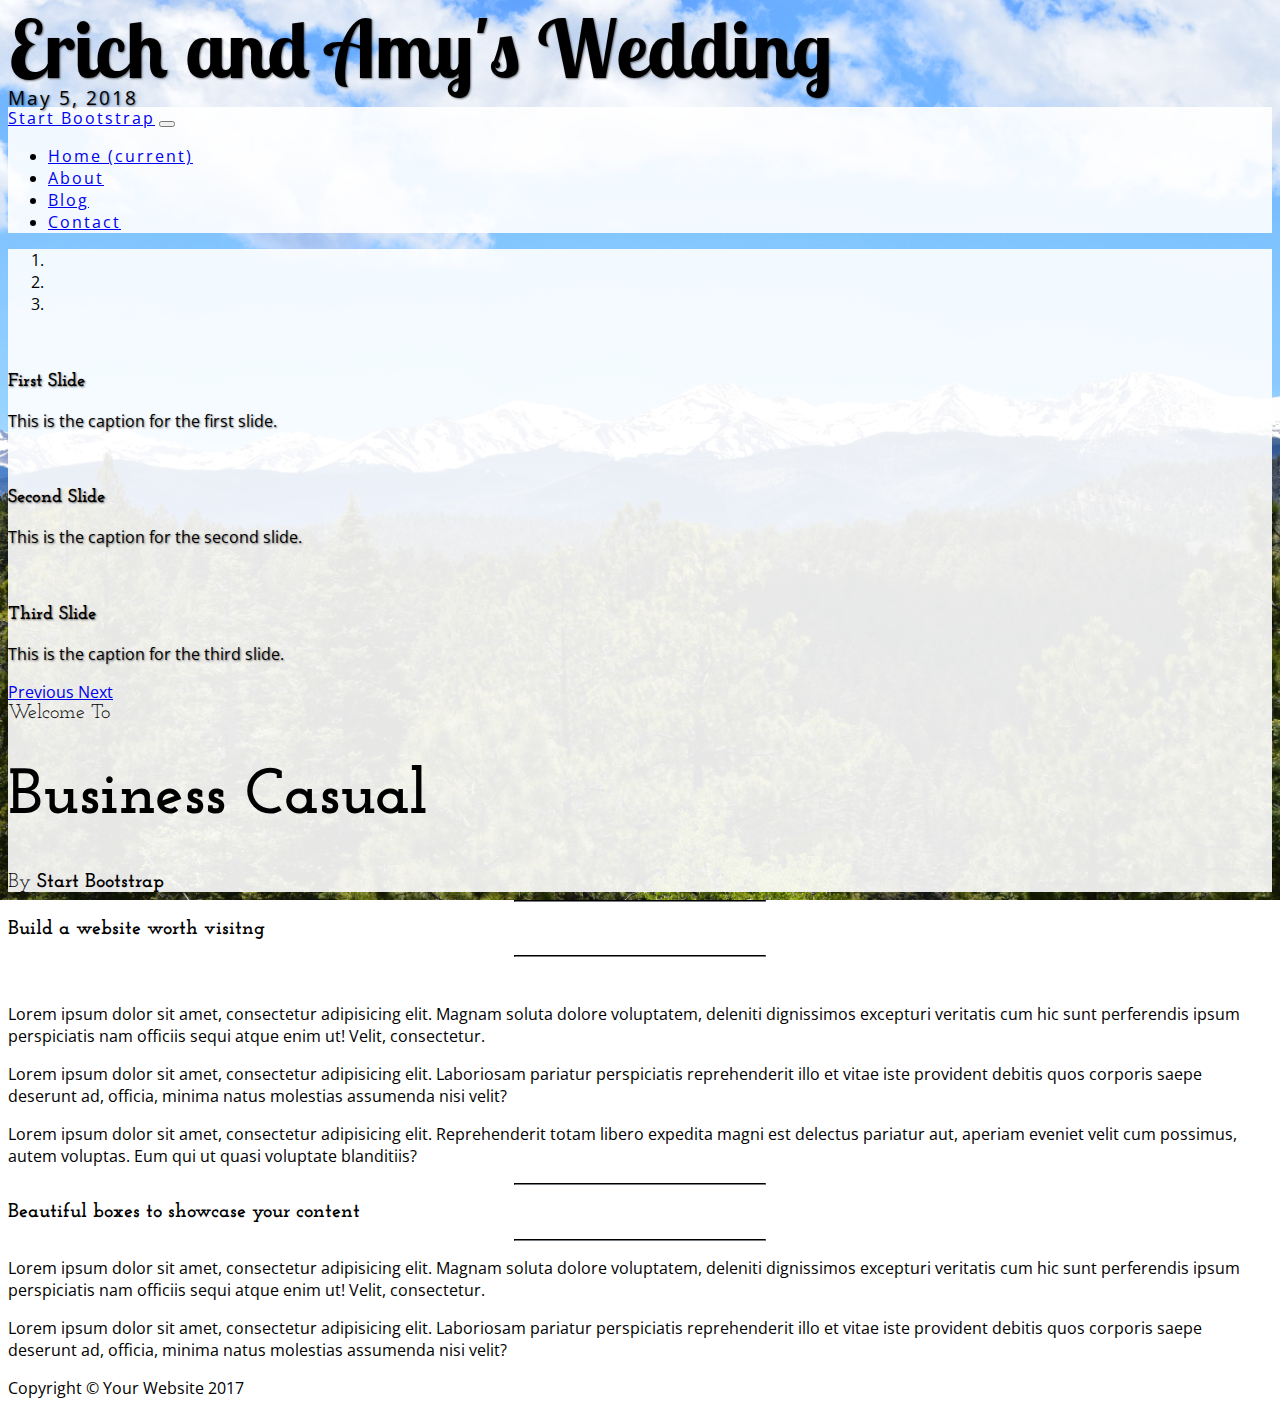
==== index.html @ ed73dba7 "Update index.html" ====
<!DOCTYPE html>
<html lang="en">

  <head>

    <meta charset="utf-8">
    <meta name="viewport" content="width=device-width, initial-scale=1, shrink-to-fit=no">
    <meta name="description" content="">
    <meta name="author" content="">

    <title>Erich &amp; Amy</title>

    <!-- Bootstrap core CSS -->
    <link href="vendor/bootstrap/css/bootstrap.min.css" rel="stylesheet">

    <!-- Custom fonts for this template -->
    <link href="https://fonts.googleapis.com/css?family=Open+Sans:300italic,400italic,600italic,700italic,800italic,400,300,600,700,800" rel="stylesheet" type="text/css">
    <link href="https://fonts.googleapis.com/css?family=Josefin+Slab:100,300,400,600,700,100italic,300italic,400italic,600italic,700italic" rel="stylesheet" type="text/css">
    <link href="https://fonts.googleapis.com/css?family=Lobster+Two" rel="stylesheet">
    <link href="https://fonts.googleapis.com/css?family=Fondamento|Petit+Formal+Script|Playball" rel="stylesheet">
    <!-- Custom styles for this template -->
    <link href="css/business-casual.css" rel="stylesheet">

  </head>

  <body>

    <div id="pgtitle" class="tagline-upper text-center text-heading text-shadow text-white mt-5 d-none d-lg-block">Erich and Amy's Wedding</div>
    <div class="tagline-lower text-center text-expanded text-shadow text-uppercase text-white mb-4 d-none d-lg-block mt-4">May 5, 2018</div>

    <!-- Navigation -->
    <nav class="navbar navbar-expand-lg navbar-light bg-faded py-lg-4">
      <div class="container">
        <a class="navbar-brand text-uppercase text-expanded font-weight-bold d-lg-none" href="#">Start Bootstrap</a>
        <button class="navbar-toggler" type="button" data-toggle="collapse" data-target="#navbarResponsive" aria-controls="navbarResponsive" aria-expanded="false" aria-label="Toggle navigation">
          <span class="navbar-toggler-icon"></span>
        </button>
        <div class="collapse navbar-collapse" id="navbarResponsive">
          <ul class="navbar-nav mx-auto">
            <li class="nav-item active px-lg-4">
              <a class="nav-link text-uppercase text-expanded" href="index.html">Home
                <span class="sr-only">(current)</span>
              </a>
            </li>
            <li class="nav-item px-lg-4">
              <a class="nav-link text-uppercase text-expanded" href="about.html">About</a>
            </li>
            <li class="nav-item px-lg-4">
              <a class="nav-link text-uppercase text-expanded" href="blog.html">Blog</a>
            </li>
            <li class="nav-item px-lg-4">
              <a class="nav-link text-uppercase text-expanded" href="contact.html">Contact</a>
            </li>
          </ul>
        </div>
      </div>
    </nav>

    <div class="container">

      <div class="bg-faded p-4 my-4">
        <!-- Image Carousel -->
        <div id="carouselExampleIndicators" class="carousel slide" data-ride="carousel">
          <ol class="carousel-indicators">
            <li data-target="#carouselExampleIndicators" data-slide-to="0" class="active"></li>
            <li data-target="#carouselExampleIndicators" data-slide-to="1"></li>
            <li data-target="#carouselExampleIndicators" data-slide-to="2"></li>
          </ol>
          <div class="carousel-inner" role="listbox">
            <div class="carousel-item active">
              <img class="d-block img-fluid w-100" src="img/slide-1.jpg" alt="">
              <div class="carousel-caption d-none d-md-block">
                <h3 class="text-shadow">First Slide</h3>
                <p class="text-shadow">This is the caption for the first slide.</p>
              </div>
            </div>
            <div class="carousel-item">
              <img class="d-block img-fluid w-100" src="img/slide-2.jpg" alt="">
              <div class="carousel-caption d-none d-md-block">
                <h3 class="text-shadow">Second Slide</h3>
                <p class="text-shadow">This is the caption for the second slide.</p>
              </div>
            </div>
            <div class="carousel-item">
              <img class="d-block img-fluid w-100" src="img/slide-3.jpg" alt="">
              <div class="carousel-caption d-none d-md-block">
                <h3 class="text-shadow">Third Slide</h3>
                <p class="text-shadow">This is the caption for the third slide.</p>
              </div>
            </div>
          </div>
          <a class="carousel-control-prev" href="#carouselExampleIndicators" role="button" data-slide="prev">
            <span class="carousel-control-prev-icon" aria-hidden="true"></span>
            <span class="sr-only">Previous</span>
          </a>
          <a class="carousel-control-next" href="#carouselExampleIndicators" role="button" data-slide="next">
            <span class="carousel-control-next-icon" aria-hidden="true"></span>
            <span class="sr-only">Next</span>
          </a>
        </div>
        <!-- Welcome Message -->
        <div class="text-center mt-4">
          <div class="text-heading text-muted text-lg">Welcome To</div>
          <h1 class="my-2">Business Casual</h1>
          <div class="text-heading text-muted text-lg">By
            <strong>Start Bootstrap</strong>
          </div>
        </div>
      </div>

      <div class="bg-faded p-4 my-4">
        <hr class="divider">
        <h2 class="text-center text-lg text-uppercase my-0">Build a website
          <strong>worth visitng</strong>
        </h2>
        <hr class="divider">
        <img class="img-fluid float-left mr-4 d-none d-lg-block" src="img/intro-pic.jpg" alt="">
        <p>Lorem ipsum dolor sit amet, consectetur adipisicing elit. Magnam soluta dolore voluptatem, deleniti dignissimos excepturi veritatis cum hic sunt perferendis ipsum perspiciatis nam officiis sequi atque enim ut! Velit, consectetur.</p>
        <p>Lorem ipsum dolor sit amet, consectetur adipisicing elit. Laboriosam pariatur perspiciatis reprehenderit illo et vitae iste provident debitis quos corporis saepe deserunt ad, officia, minima natus molestias assumenda nisi velit?</p>
        <p>Lorem ipsum dolor sit amet, consectetur adipisicing elit. Reprehenderit totam libero expedita magni est delectus pariatur aut, aperiam eveniet velit cum possimus, autem voluptas. Eum qui ut quasi voluptate blanditiis?</p>
      </div>

      <div class="bg-faded p-4 my-4">
        <hr class="divider">
        <h2 class="text-center text-lg text-uppercase my-0">Beautiful boxes to
          <strong>showcase your content</strong>
        </h2>
        <hr class="divider">
        <p>Lorem ipsum dolor sit amet, consectetur adipisicing elit. Magnam soluta dolore voluptatem, deleniti dignissimos excepturi veritatis cum hic sunt perferendis ipsum perspiciatis nam officiis sequi atque enim ut! Velit, consectetur.</p>
        <p>Lorem ipsum dolor sit amet, consectetur adipisicing elit. Laboriosam pariatur perspiciatis reprehenderit illo et vitae iste provident debitis quos corporis saepe deserunt ad, officia, minima natus molestias assumenda nisi velit?</p>
      </div>

    </div>
    <!-- /.container -->

    <footer class="bg-faded text-center py-5">
      <div class="container">
        <p class="m-0">Copyright &copy; Your Website 2017</p>
      </div>
    </footer>

    <!-- Bootstrap core JavaScript -->
    <script src="vendor/jquery/jquery.min.js"></script>
    <script src="vendor/popper/popper.min.js"></script>
    <script src="vendor/bootstrap/js/bootstrap.min.js"></script>

  </body>

</html>
---- css/business-casual.css ----
/*!
 * Start Bootstrap - Business Casual (https://startbootstrap.com/template-overviews/business-casual)
 * Copyright 2013-2017 Start Bootstrap
 * Licensed under MIT (https://github.com/BlackrockDigital/startbootstrap-business-casual/blob/master/LICENSE)
 */

body {
  font-family: "Open Sans", Helvetica, Arial, sans-serif;
  background: url('../img/DSC_0284.jpg') no-repeat center center fixed;
  -webkit-background-size: cover;
  -moz-background-size: cover;
  background-size: cover;
  -o-background-size: cover;
}

h1, h2, h3, h4, h5, h6, .text-heading {
  font-family: "Josefin Slab", "Helvetica Neue", Helvetica, Arial, sans-serif;
}

#pgtitle{font-family: 'Lobster Two', cursive;}

h1 {
  font-size: 4rem;
}

.tagline-upper {
  font-size: 5rem;
  font-weight: 700;
  line-height: 1;
}

.tagline-lower {
  font-size: 1.2rem;
  line-height: 1;
}

.text-expanded {
  letter-spacing: 2px;
}

.text-shadow {
  text-shadow: 1px 1px 2px rgba(0, 0, 0, 0.5);
}

.text-lg {
  font-size: 1.25rem;
}

.bg-faded {
  background-color: rgba(255, 255, 255, 0.9);
}

.bg-overlay {
  background-color: rgba(0, 0, 0, 0.7);
}

hr.divider {
  border-color: #292b2c;
  max-width: 250px;
}

.map-container iframe {
  pointer-events: none;
}

.map-container iframe.clicked {
  pointer-events: auto;
}
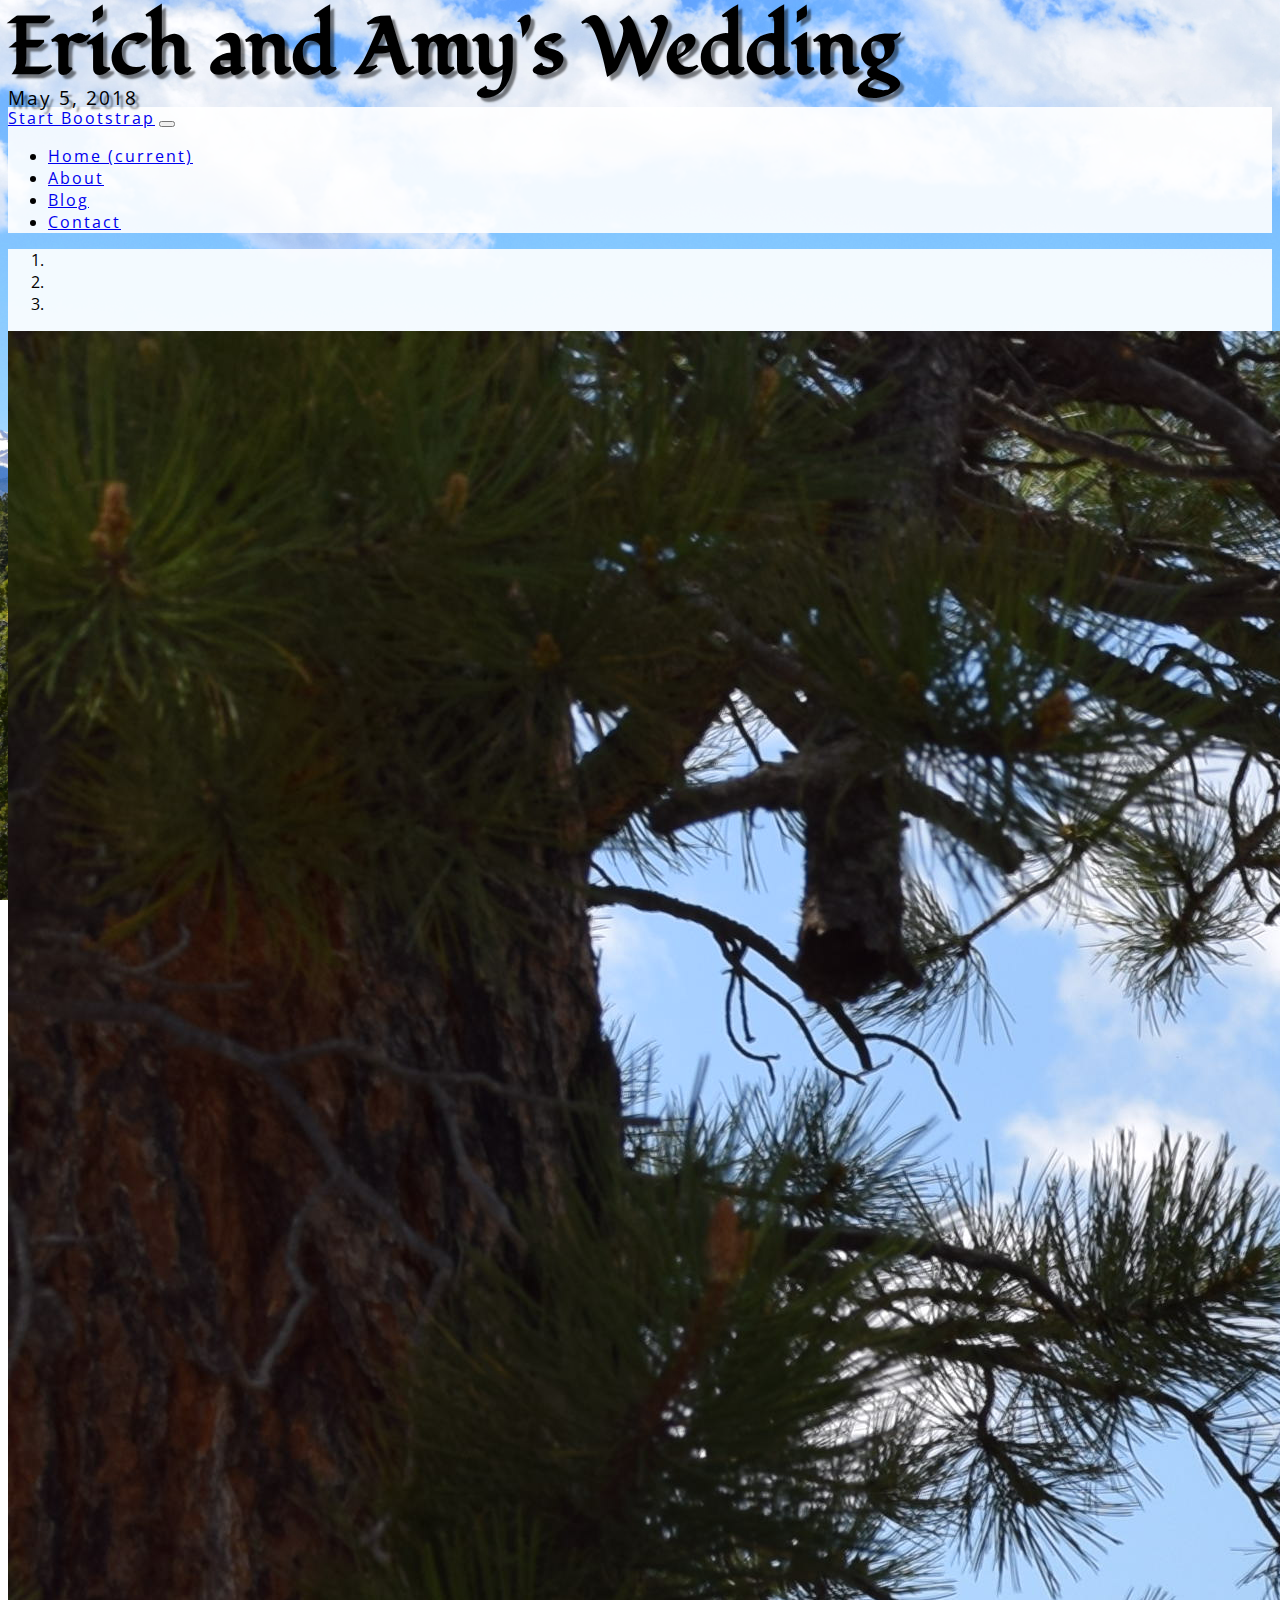
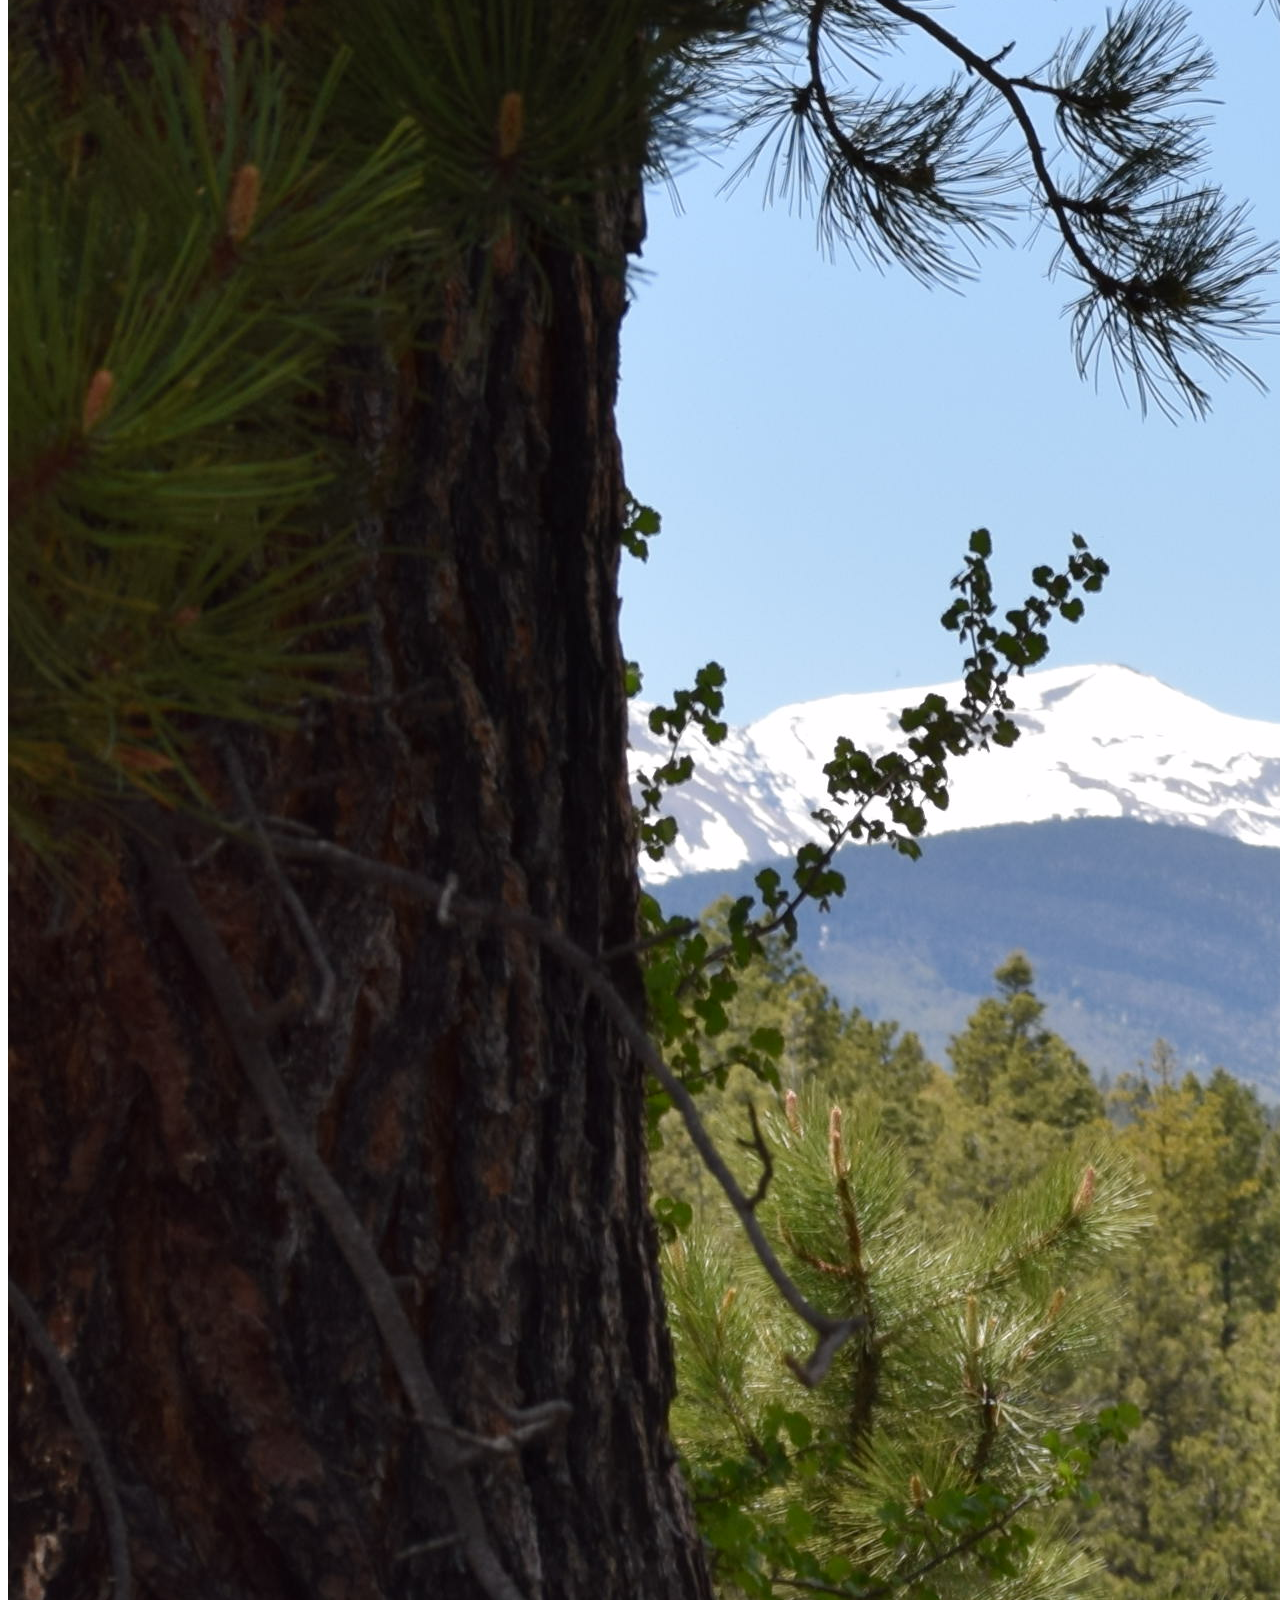
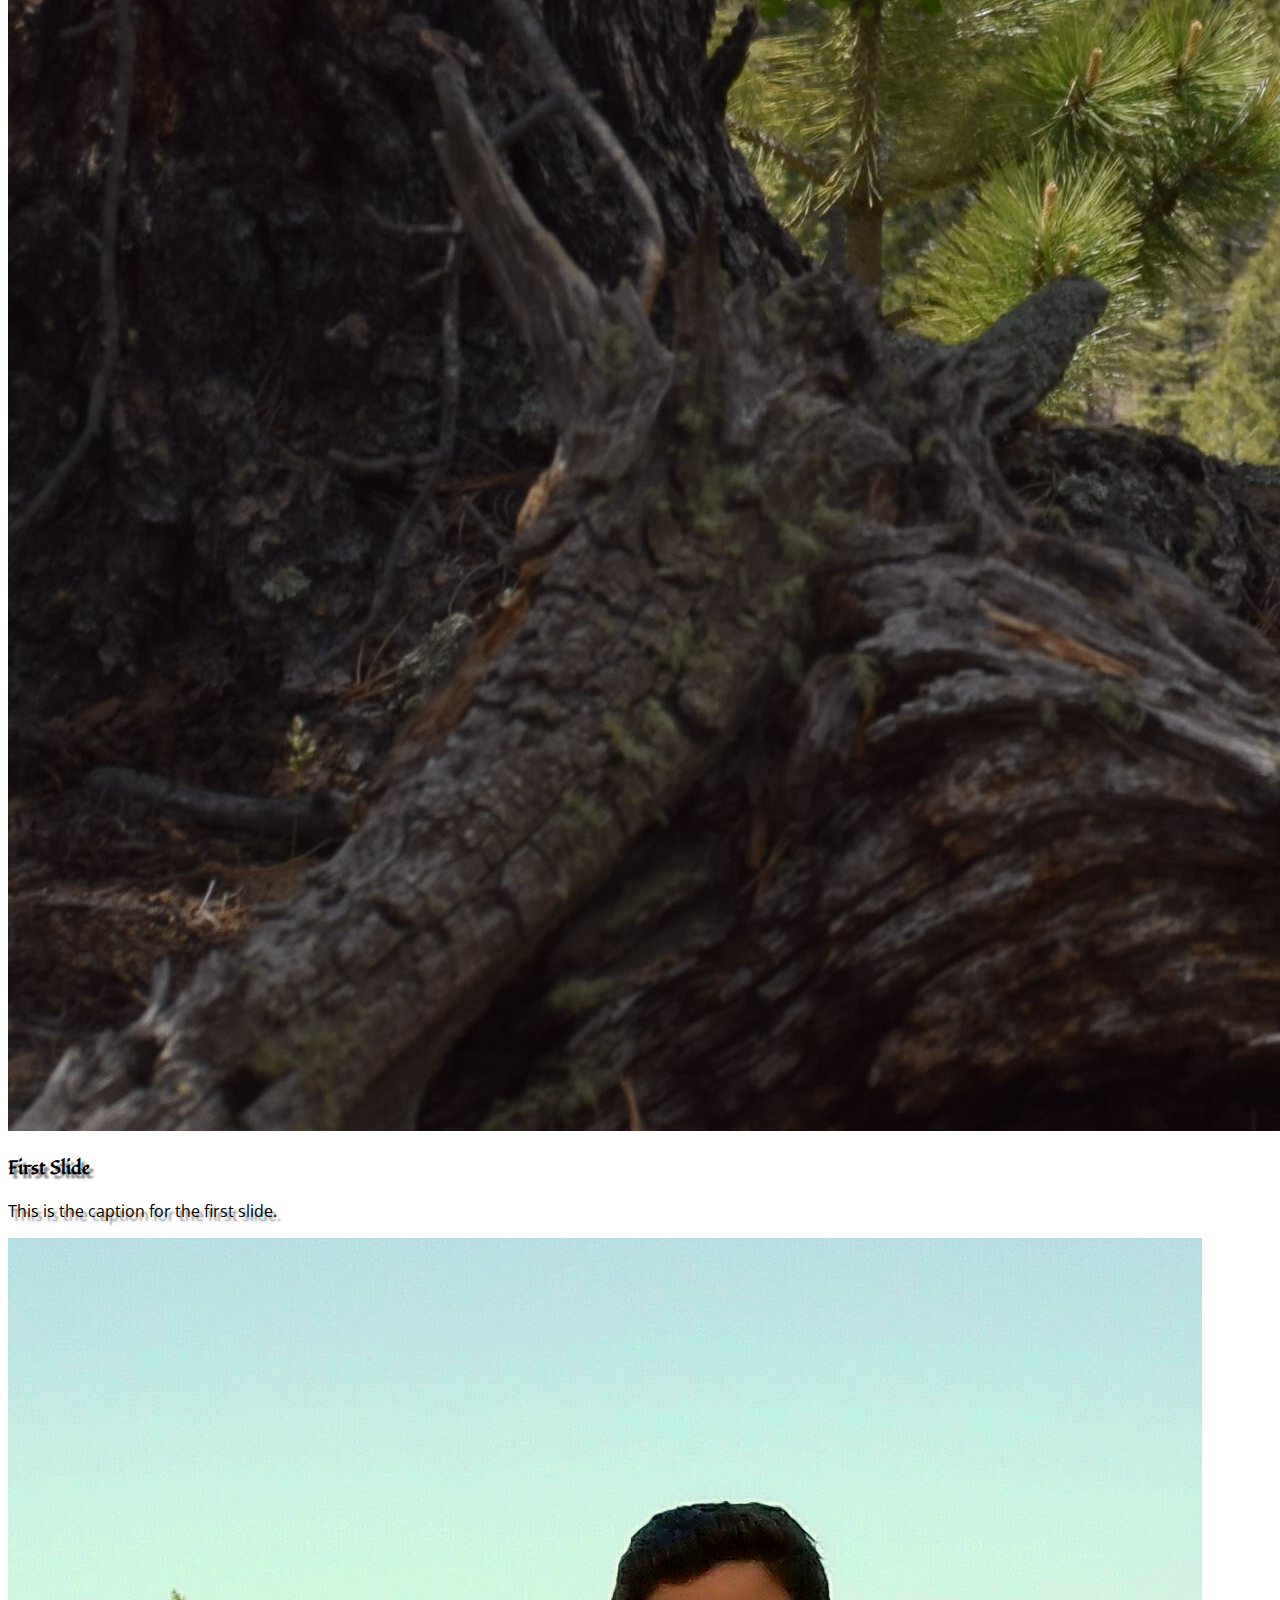
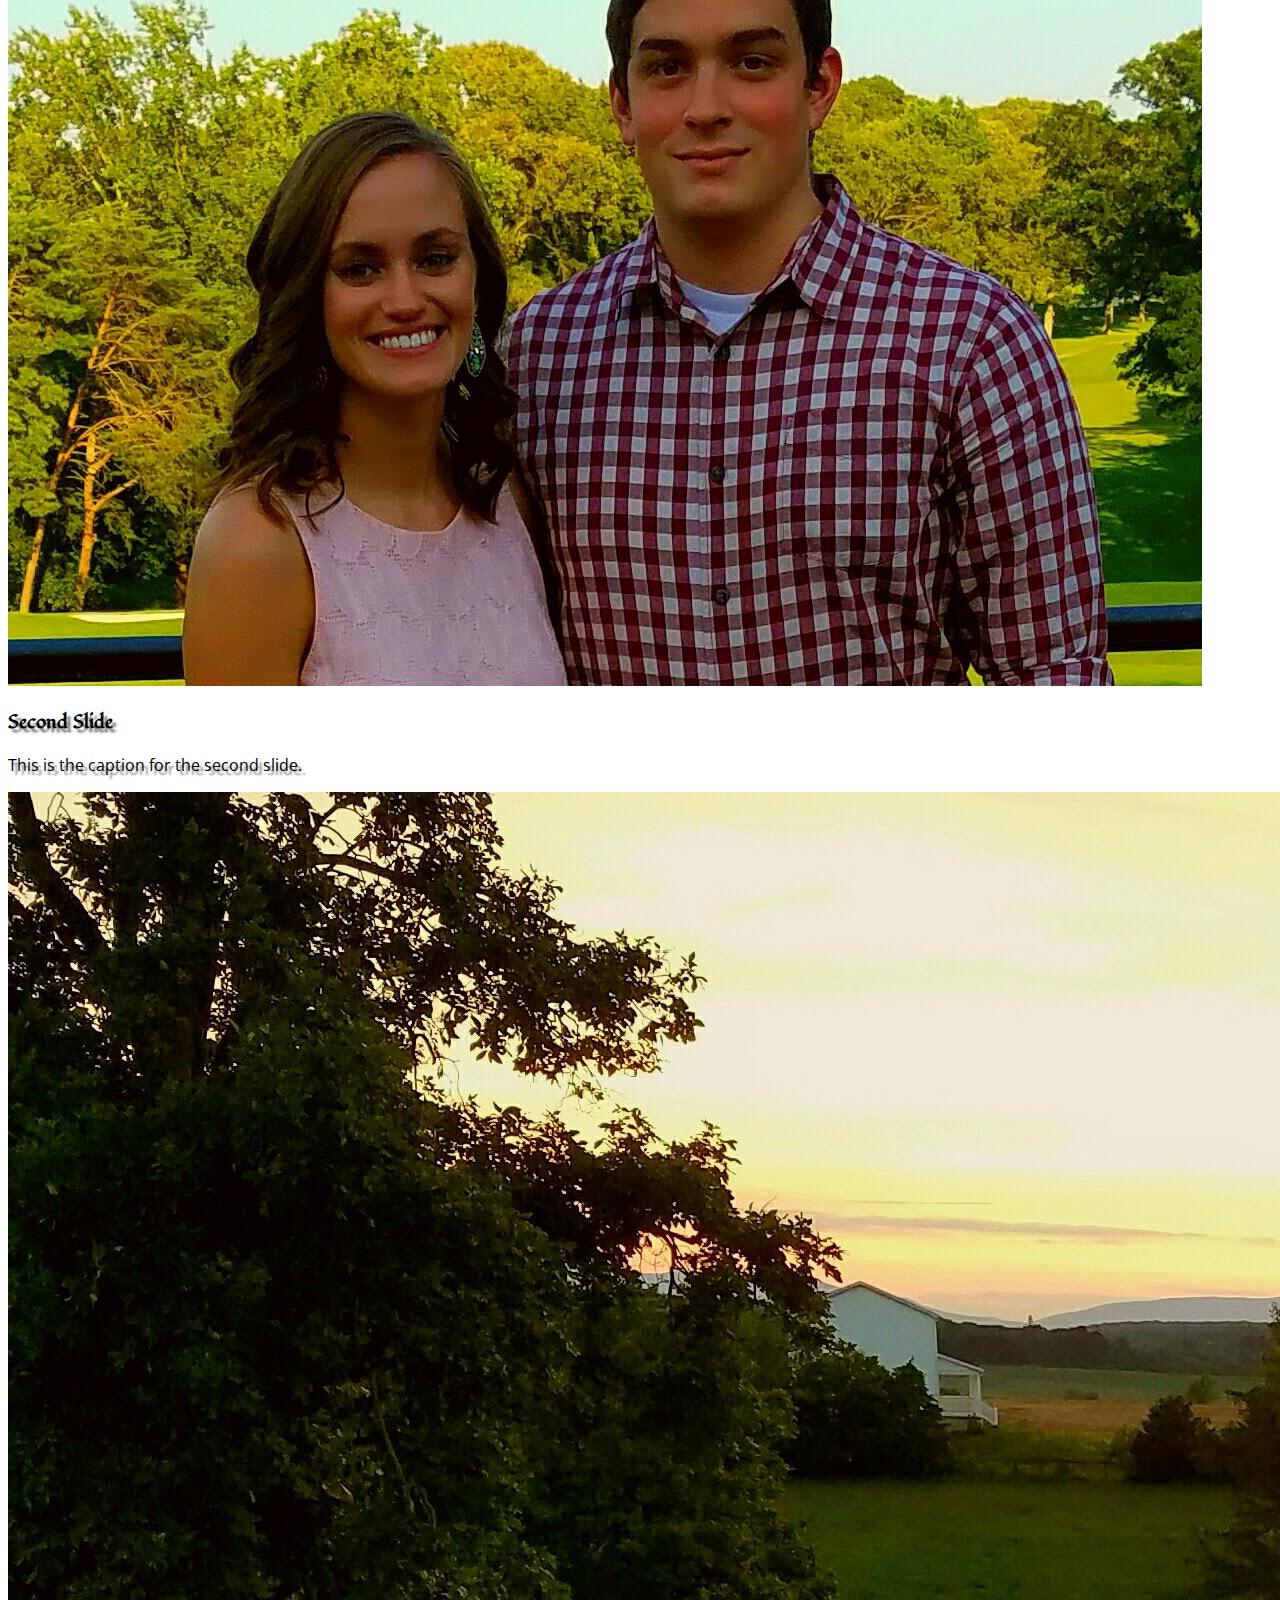
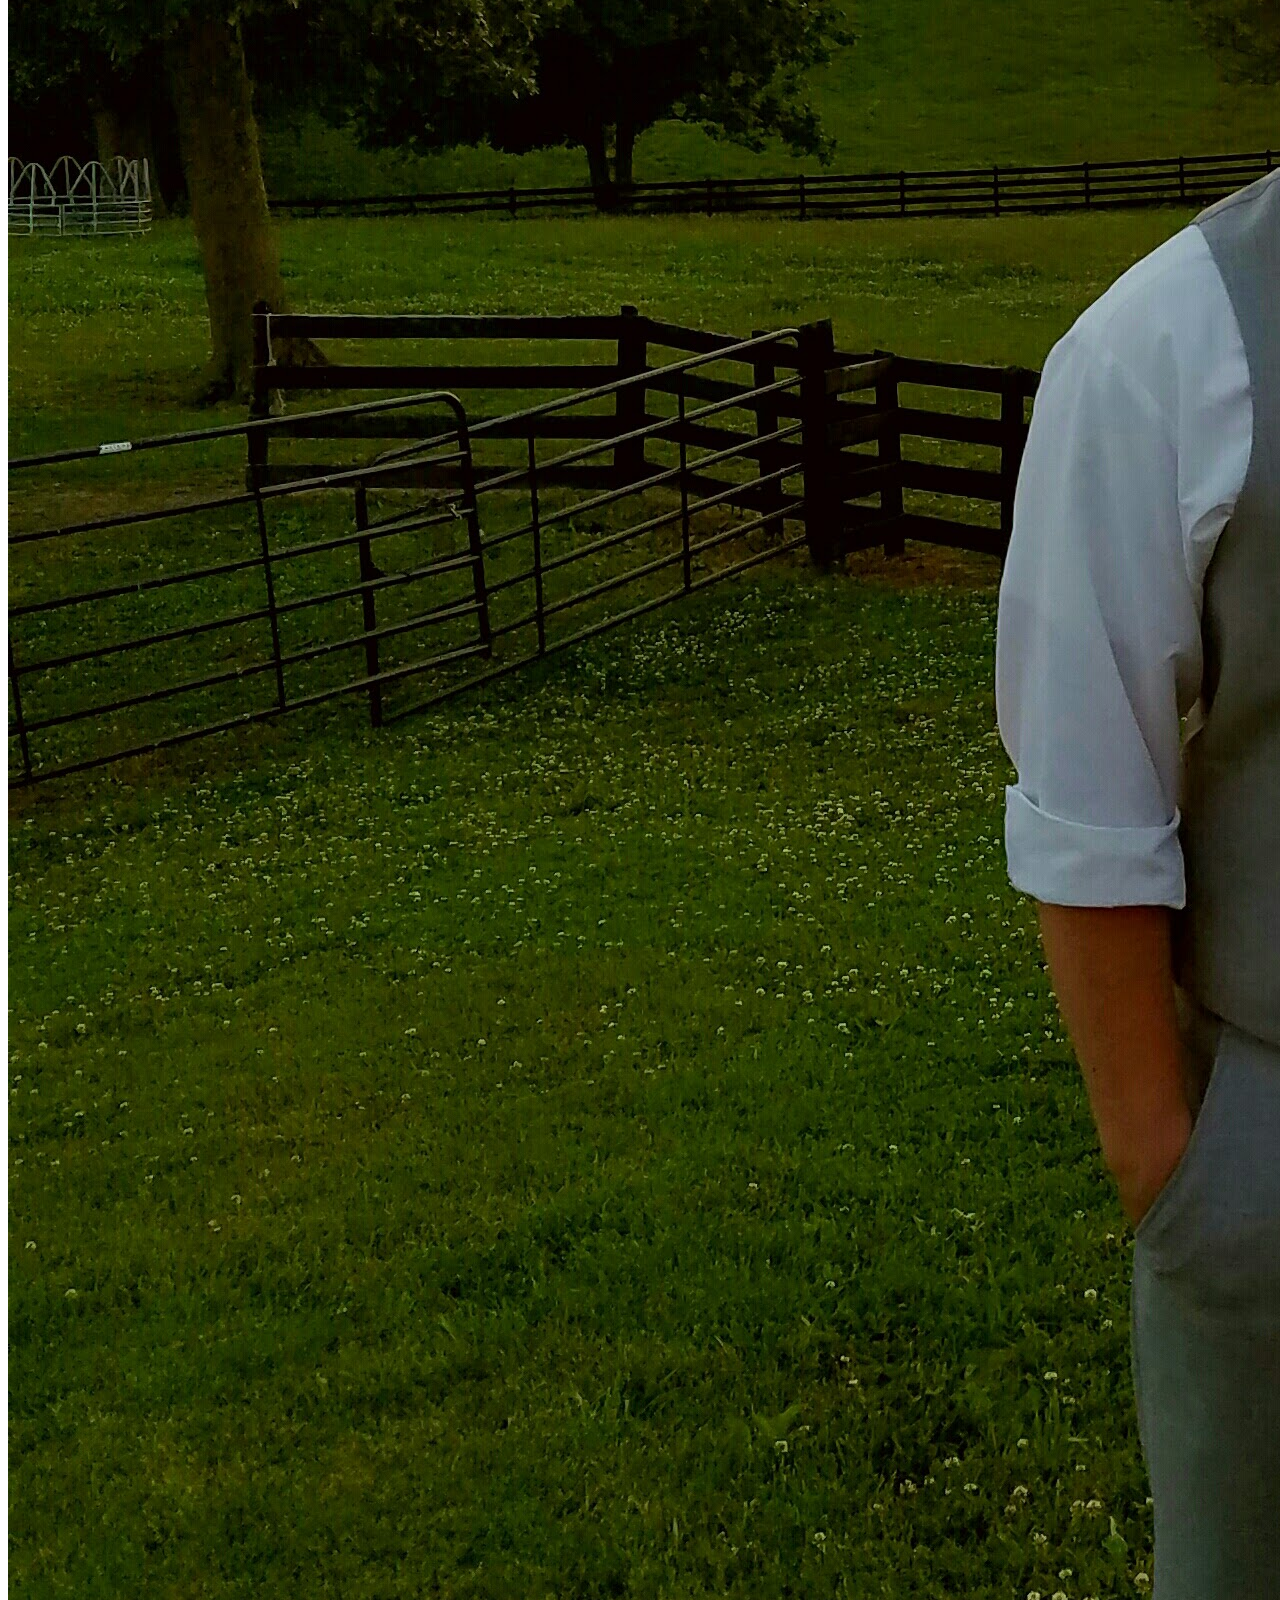
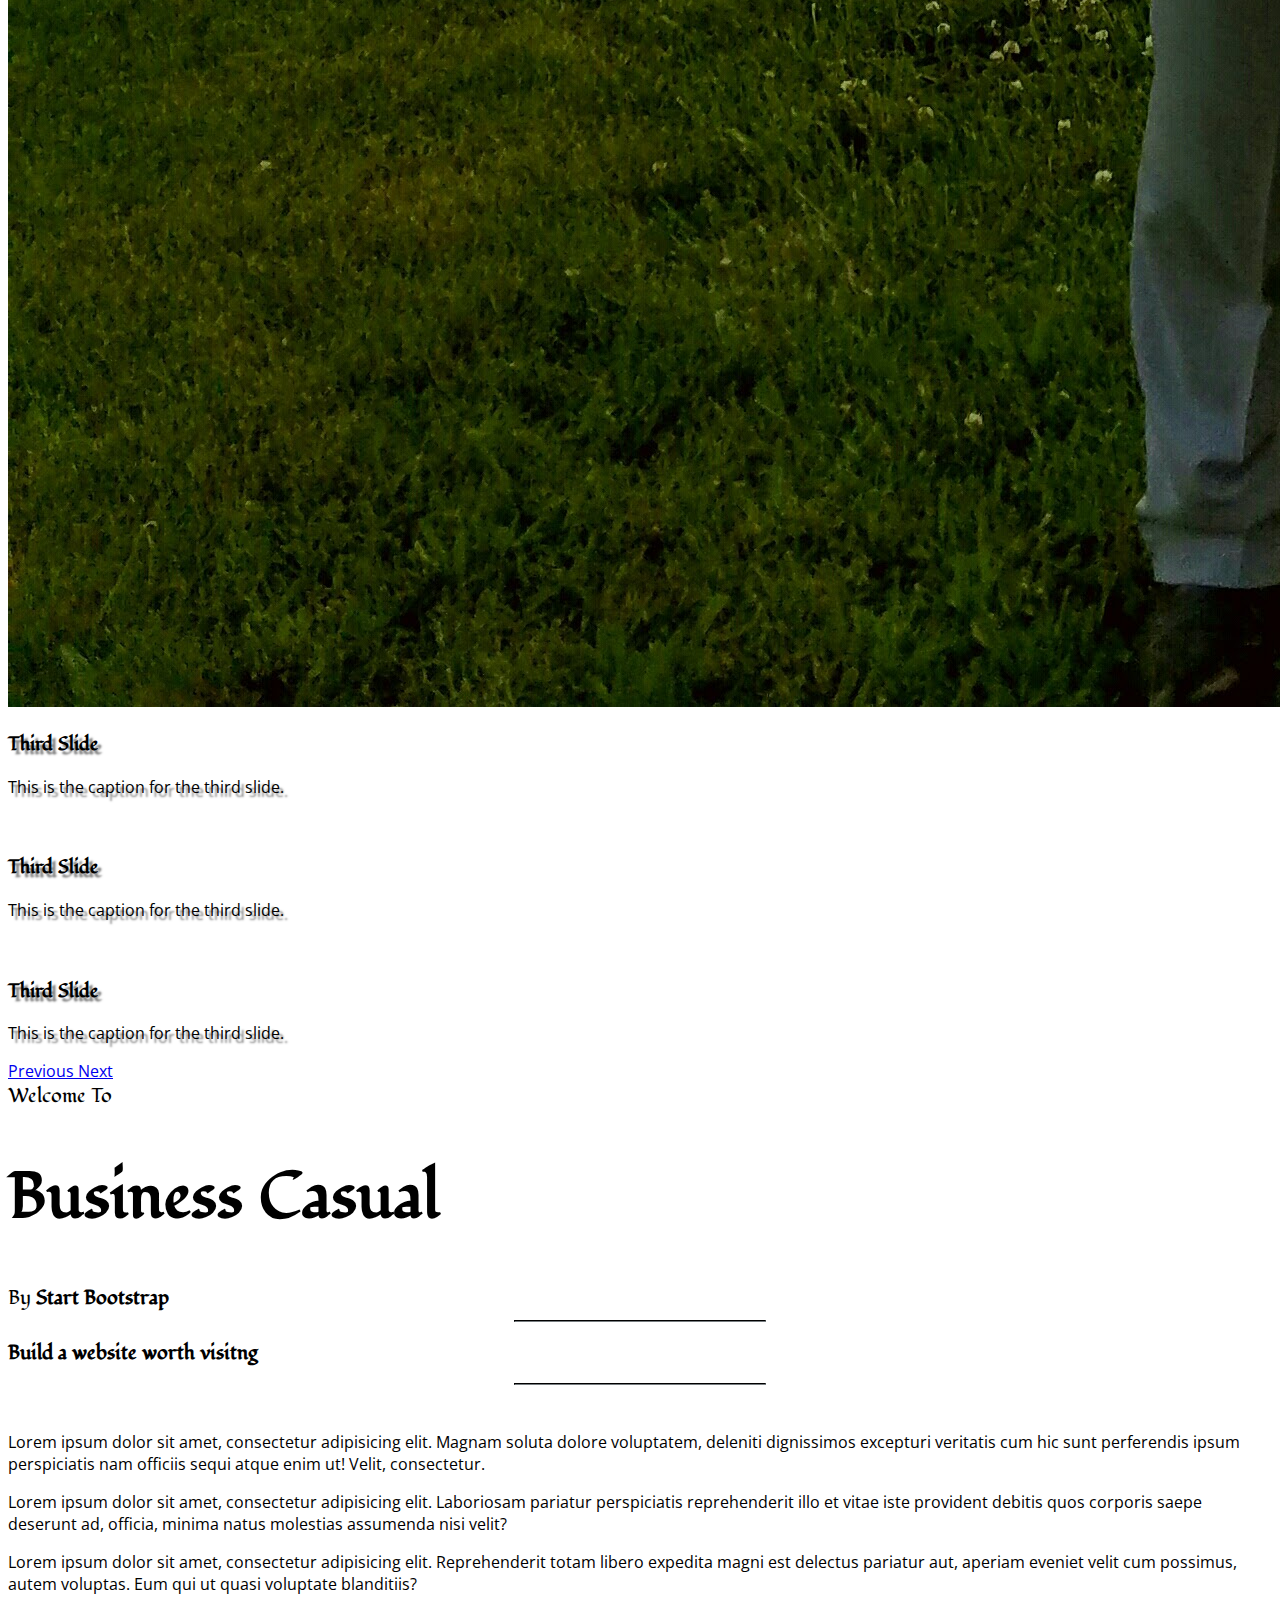
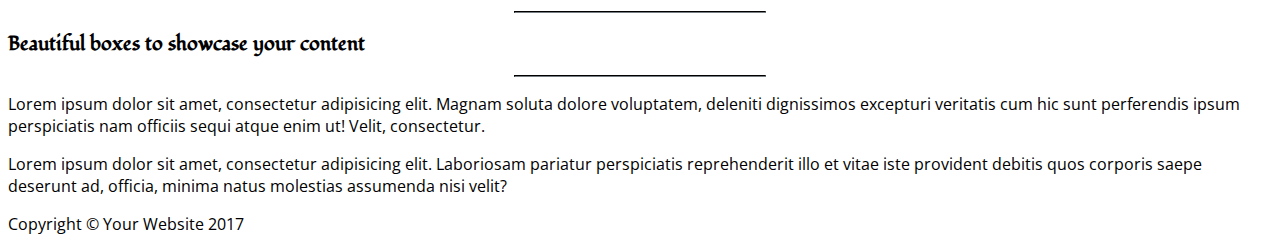
==== commit 9432d896: "Update index.html" ====
--- a/index.html
+++ b/index.html
@@ -68,21 +68,35 @@
           </ol>
           <div class="carousel-inner" role="listbox">
             <div class="carousel-item active">
-              <img class="d-block img-fluid w-100" src="img/slide-1.jpg" alt="">
+              <img class="d-block img-fluid w-100" src="img/DSC_0251.jpg" alt="">
               <div class="carousel-caption d-none d-md-block">
                 <h3 class="text-shadow">First Slide</h3>
                 <p class="text-shadow">This is the caption for the first slide.</p>
               </div>
             </div>
             <div class="carousel-item">
-              <img class="d-block img-fluid w-100" src="img/slide-2.jpg" alt="">
+              <img class="d-block img-fluid w-100" src="img/20161219_145322.jpg" alt="">
               <div class="carousel-caption d-none d-md-block">
                 <h3 class="text-shadow">Second Slide</h3>
                 <p class="text-shadow">This is the caption for the second slide.</p>
               </div>
             </div>
             <div class="carousel-item">
-              <img class="d-block img-fluid w-100" src="img/slide-3.jpg" alt="">
+              <img class="d-block img-fluid w-100" src="img/20161219_150149.jpg" alt="">
+              <div class="carousel-caption d-none d-md-block">
+                <h3 class="text-shadow">Third Slide</h3>
+                <p class="text-shadow">This is the caption for the third slide.</p>
+              </div>
+            </div>
+             <div class="carousel-item">
+              <img class="d-block img-fluid w-100" src="IMG_20170601_145828.jpg" alt="">
+              <div class="carousel-caption d-none d-md-block">
+                <h3 class="text-shadow">Third Slide</h3>
+                <p class="text-shadow">This is the caption for the third slide.</p>
+              </div>
+            </div>
+              <div class="carousel-item">
+              <img class="d-block img-fluid w-100" src="Resized_20170305_133731.jpg" alt="">
               <div class="carousel-caption d-none d-md-block">
                 <h3 class="text-shadow">Third Slide</h3>
                 <p class="text-shadow">This is the caption for the third slide.</p>
--- a/css/business-casual.css
+++ b/css/business-casual.css
@@ -14,10 +14,10 @@
 }
 
 h1, h2, h3, h4, h5, h6, .text-heading {
-  font-family: "Josefin Slab", "Helvetica Neue", Helvetica, Arial, sans-serif;
+  font-family: 'Fondamento', cursive;
 }
 
-#pgtitle{font-family: 'Lobster Two', cursive;}
+#pgtitle{font-family:'Fondamento', cursive;}
 
 h1 {
   font-size: 4rem;
@@ -39,7 +39,7 @@
 }
 
 .text-shadow {
-  text-shadow: 1px 1px 2px rgba(0, 0, 0, 0.5);
+  text-shadow: 4px 4px 2px rgba(0, 0, 0, 0.5);
 }
 
 .text-lg {
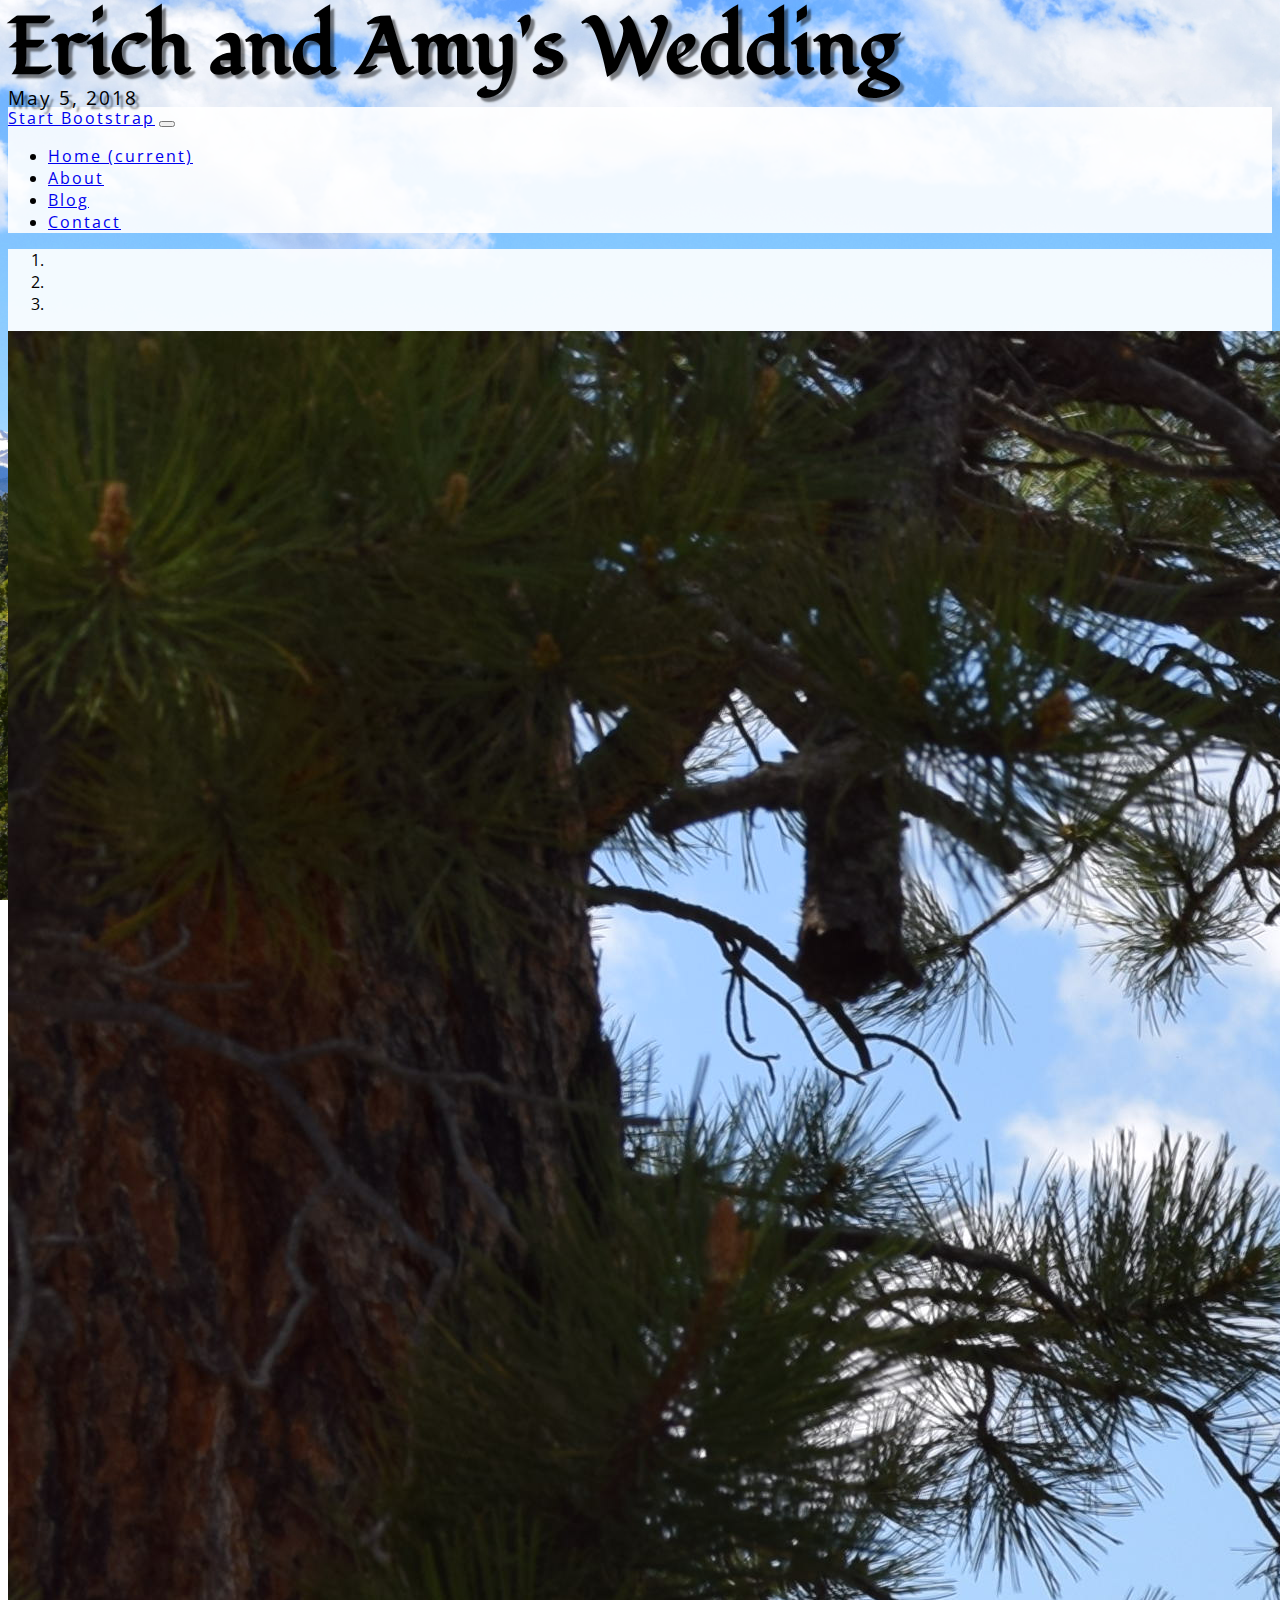
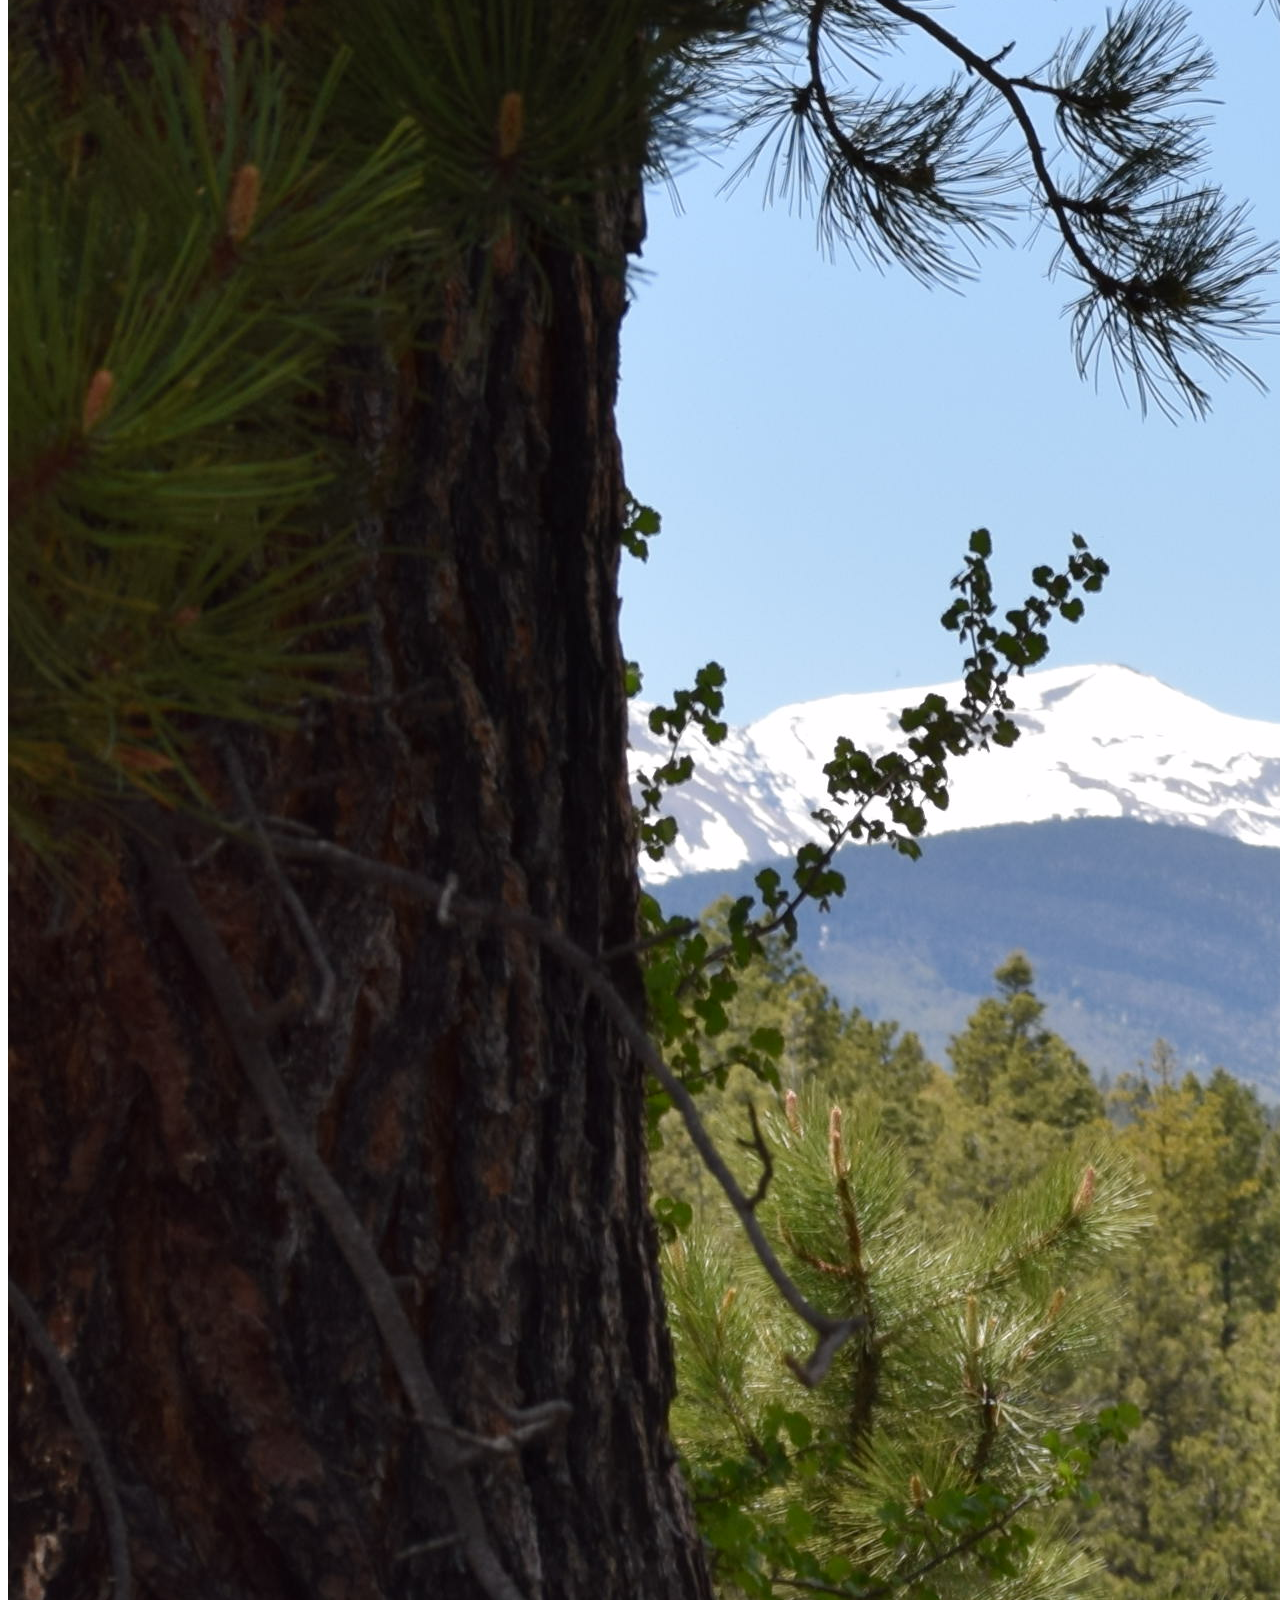
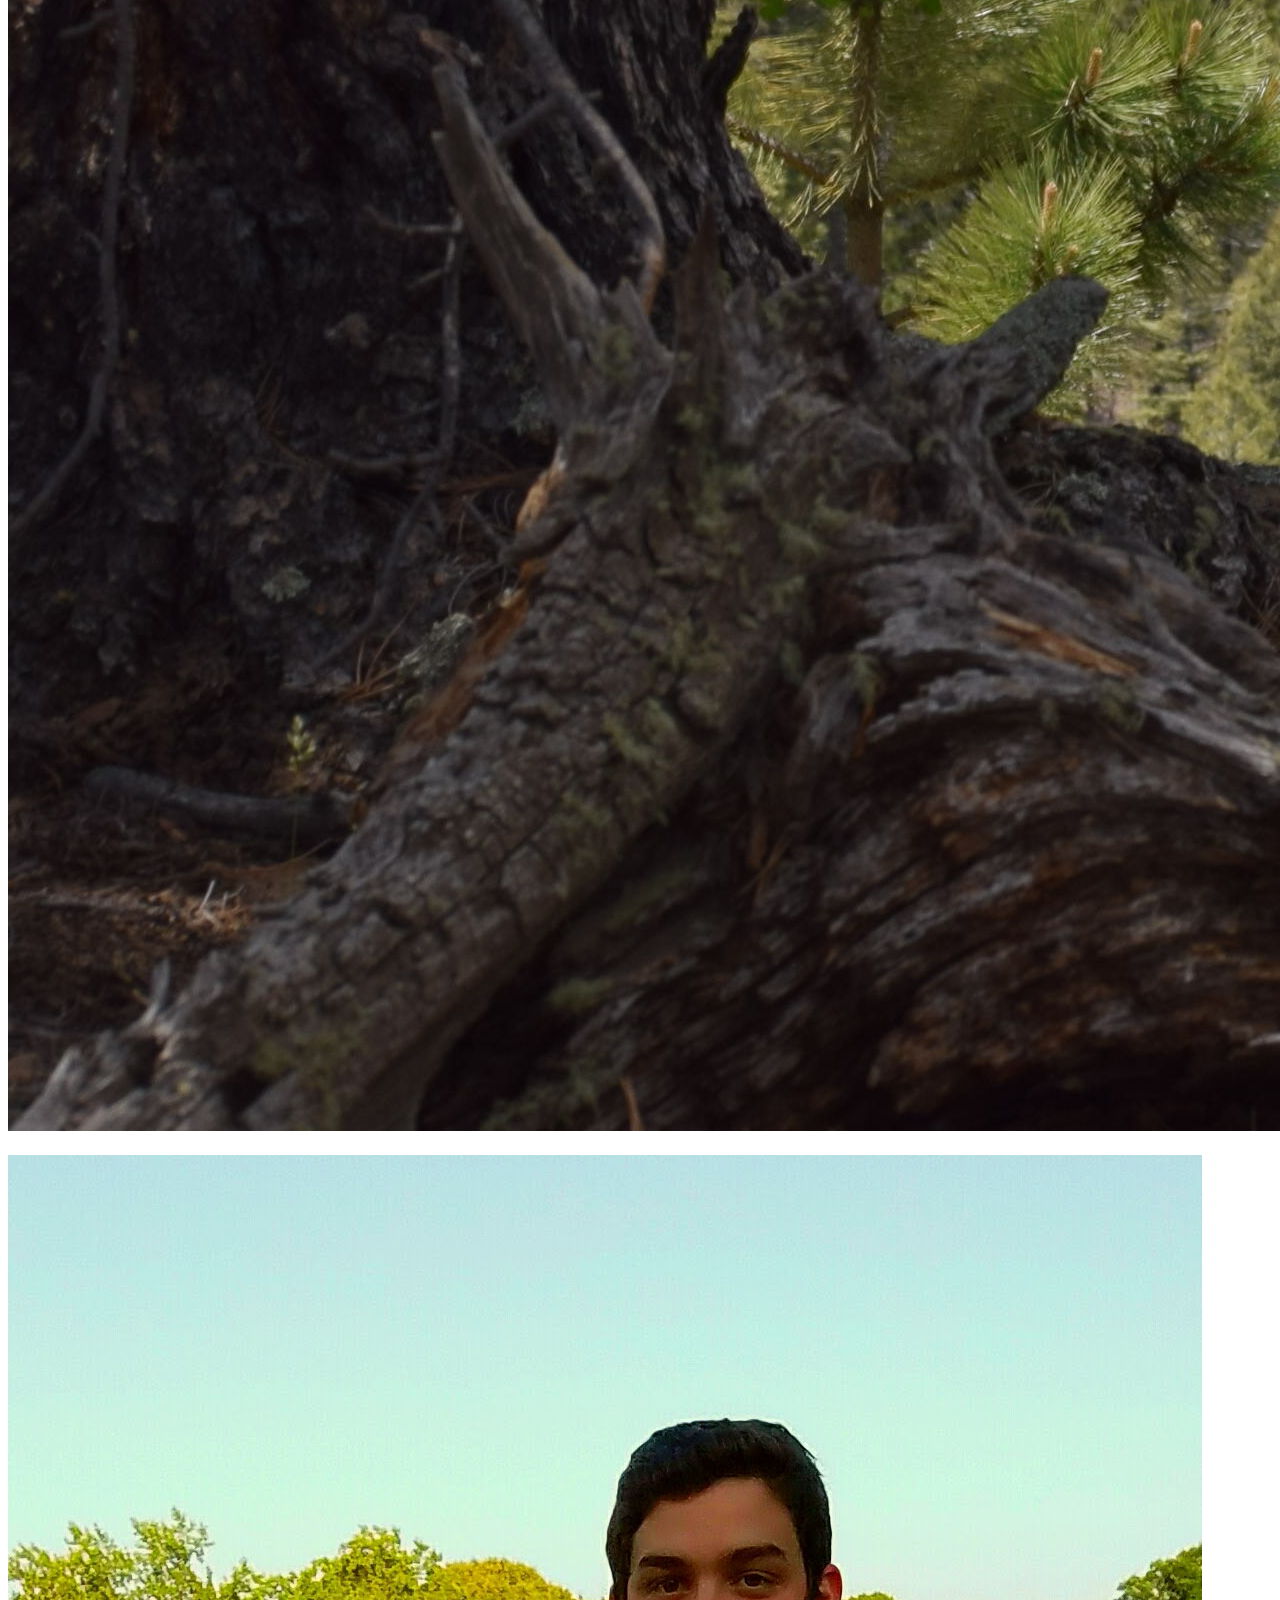
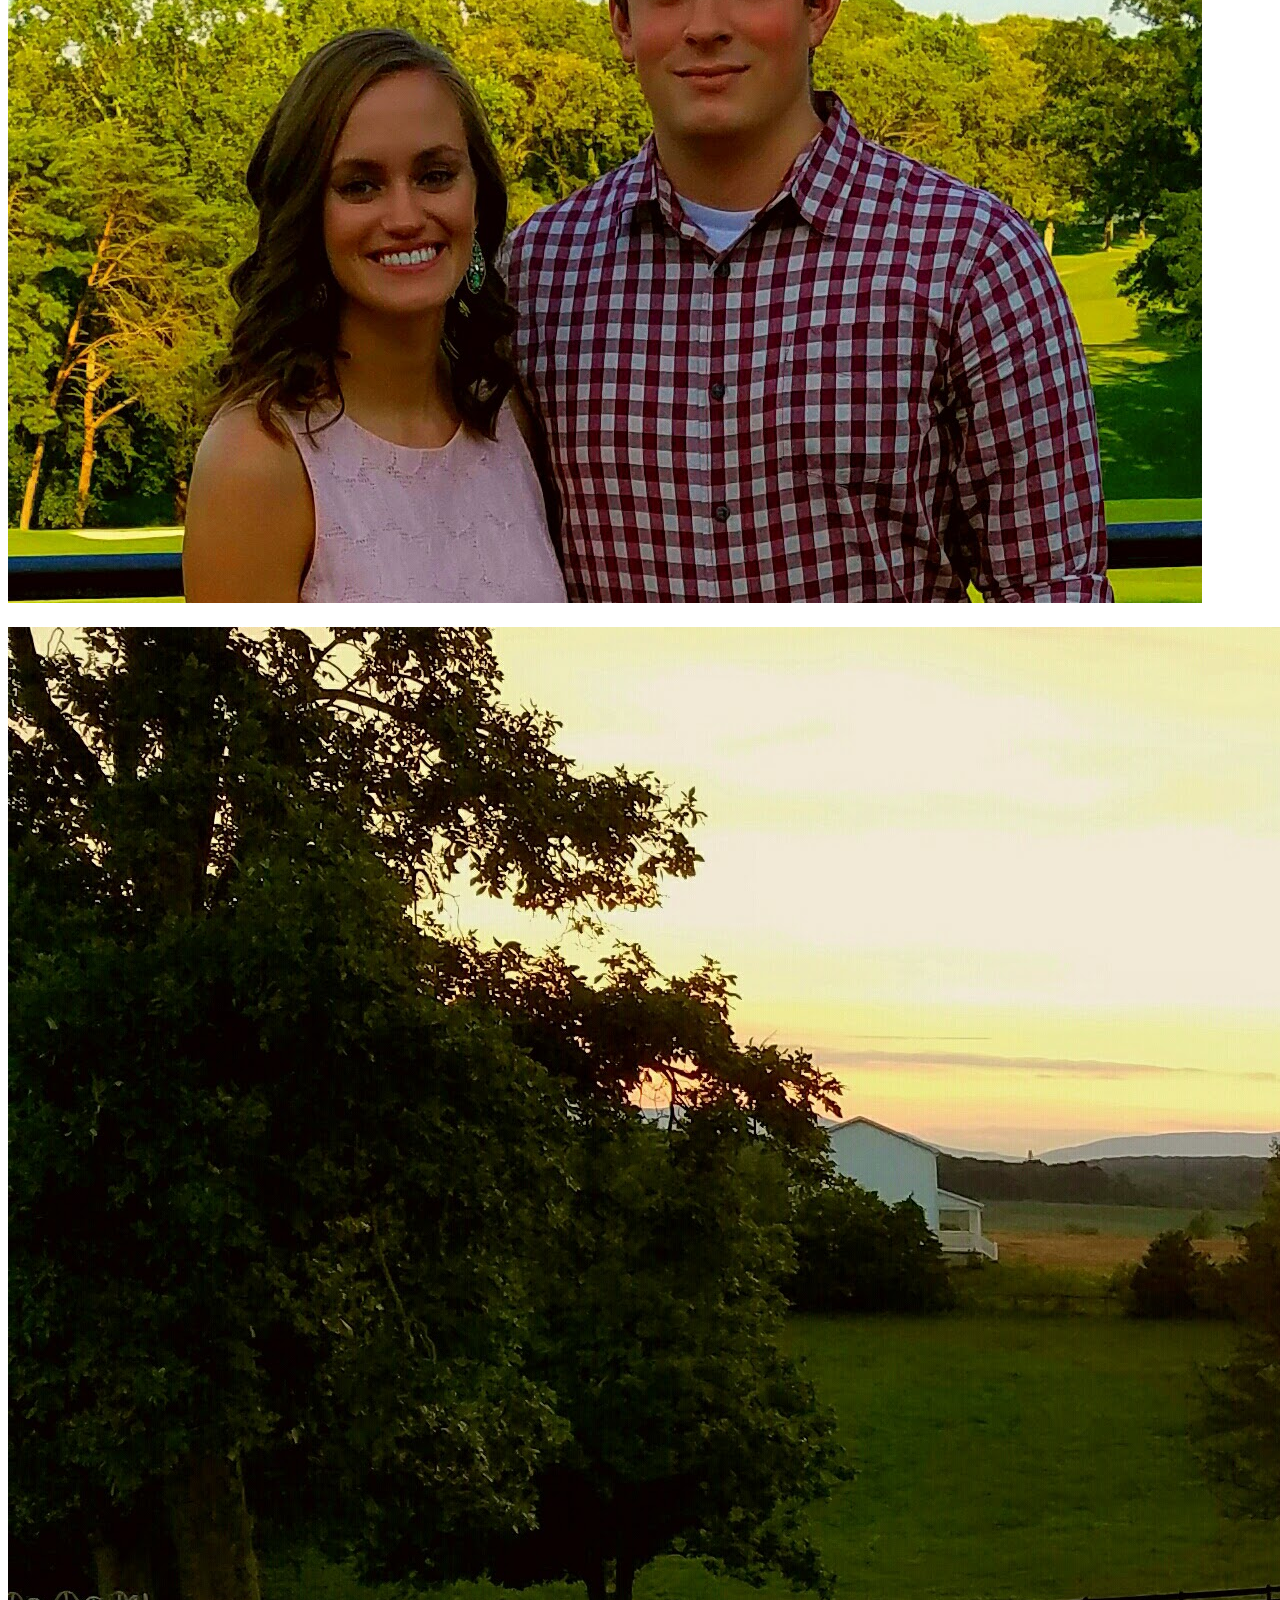
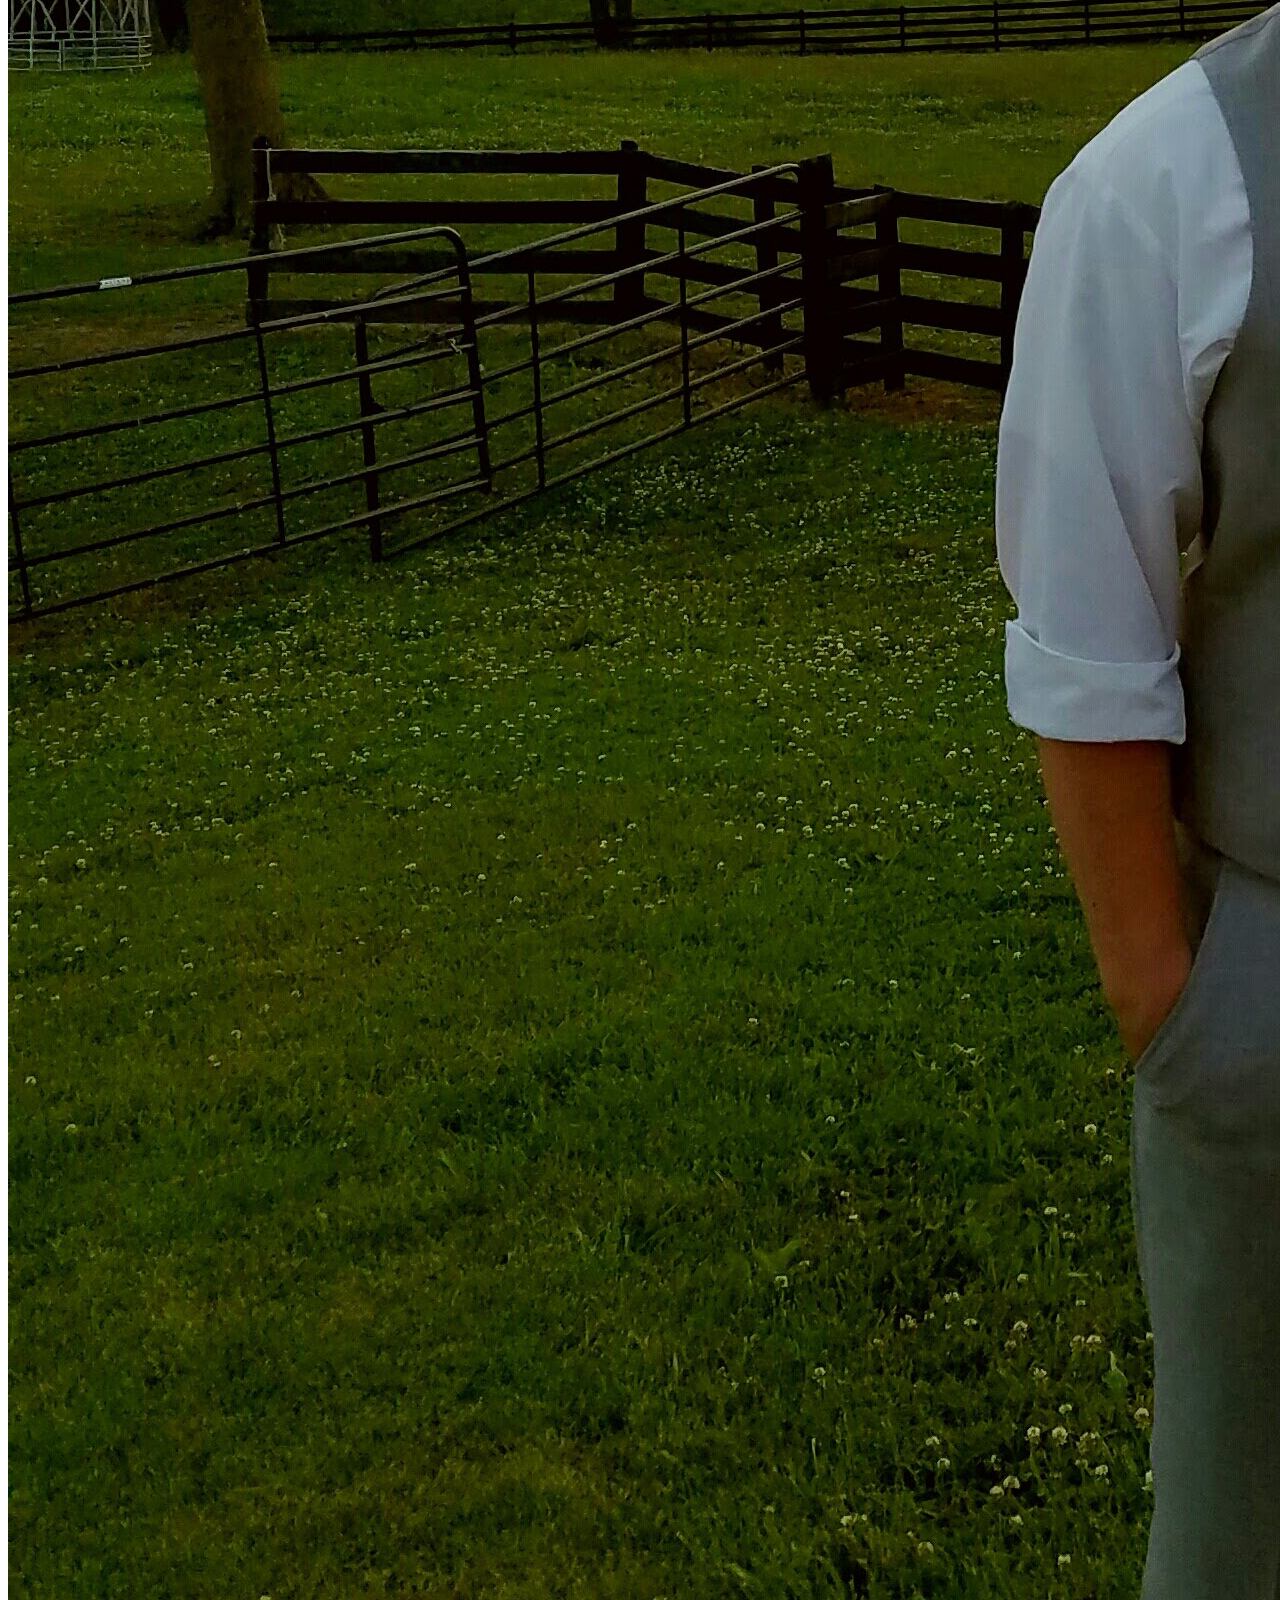
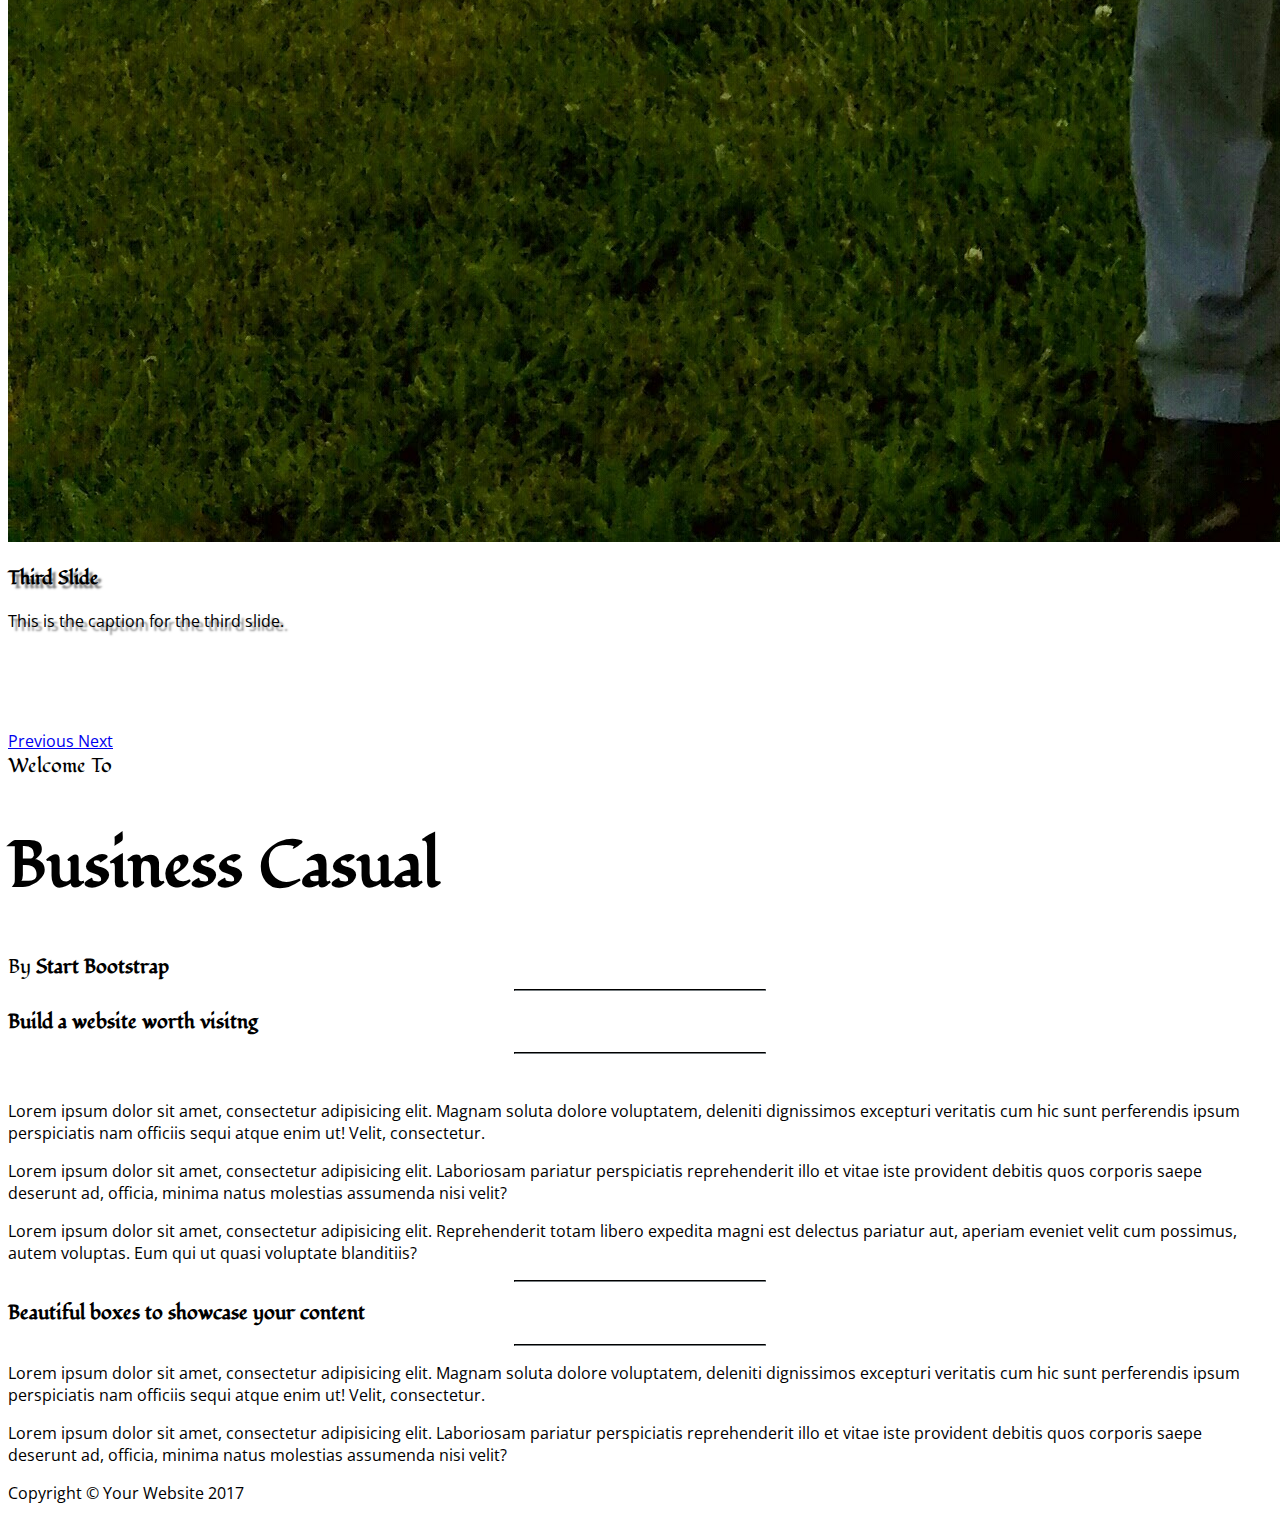
==== commit c0a3fd2f: "Update index.html" ====
--- a/index.html
+++ b/index.html
@@ -26,7 +26,7 @@
   <body>
 
     <div id="pgtitle" class="tagline-upper text-center text-heading text-shadow text-white mt-5 d-none d-lg-block">Erich and Amy's Wedding</div>
-    <div class="tagline-lower text-center text-expanded text-shadow text-uppercase text-white mb-4 d-none d-lg-block mt-4">May 5, 2018</div>
+    <div id="weddate" class="tagline-lower text-center text-expanded text-shadow text-uppercase text-white mb-4 d-none d-lg-block mt-4">May 5, 2018</div>
 
     <!-- Navigation -->
     <nav class="navbar navbar-expand-lg navbar-light bg-faded py-lg-4">
@@ -70,15 +70,15 @@
             <div class="carousel-item active">
               <img class="d-block img-fluid w-100" src="img/DSC_0251.jpg" alt="">
               <div class="carousel-caption d-none d-md-block">
-                <h3 class="text-shadow">First Slide</h3>
-                <p class="text-shadow">This is the caption for the first slide.</p>
+                <h3 class="text-shadow"></h3>
+                <p class="text-shadow"></p>
               </div>
             </div>
             <div class="carousel-item">
               <img class="d-block img-fluid w-100" src="img/20161219_145322.jpg" alt="">
               <div class="carousel-caption d-none d-md-block">
-                <h3 class="text-shadow">Second Slide</h3>
-                <p class="text-shadow">This is the caption for the second slide.</p>
+                <h3 class="text-shadow"></h3>
+                <p class="text-shadow"></p>
               </div>
             </div>
             <div class="carousel-item">
@@ -91,15 +91,15 @@
              <div class="carousel-item">
               <img class="d-block img-fluid w-100" src="IMG_20170601_145828.jpg" alt="">
               <div class="carousel-caption d-none d-md-block">
-                <h3 class="text-shadow">Third Slide</h3>
-                <p class="text-shadow">This is the caption for the third slide.</p>
+                <h3 class="text-shadow"></h3>
+                <p class="text-shadow"></p>
               </div>
             </div>
               <div class="carousel-item">
               <img class="d-block img-fluid w-100" src="Resized_20170305_133731.jpg" alt="">
               <div class="carousel-caption d-none d-md-block">
-                <h3 class="text-shadow">Third Slide</h3>
-                <p class="text-shadow">This is the caption for the third slide.</p>
+                <h3 class="text-shadow"></h3>
+                <p class="text-shadow"></p>
               </div>
             </div>
           </div>
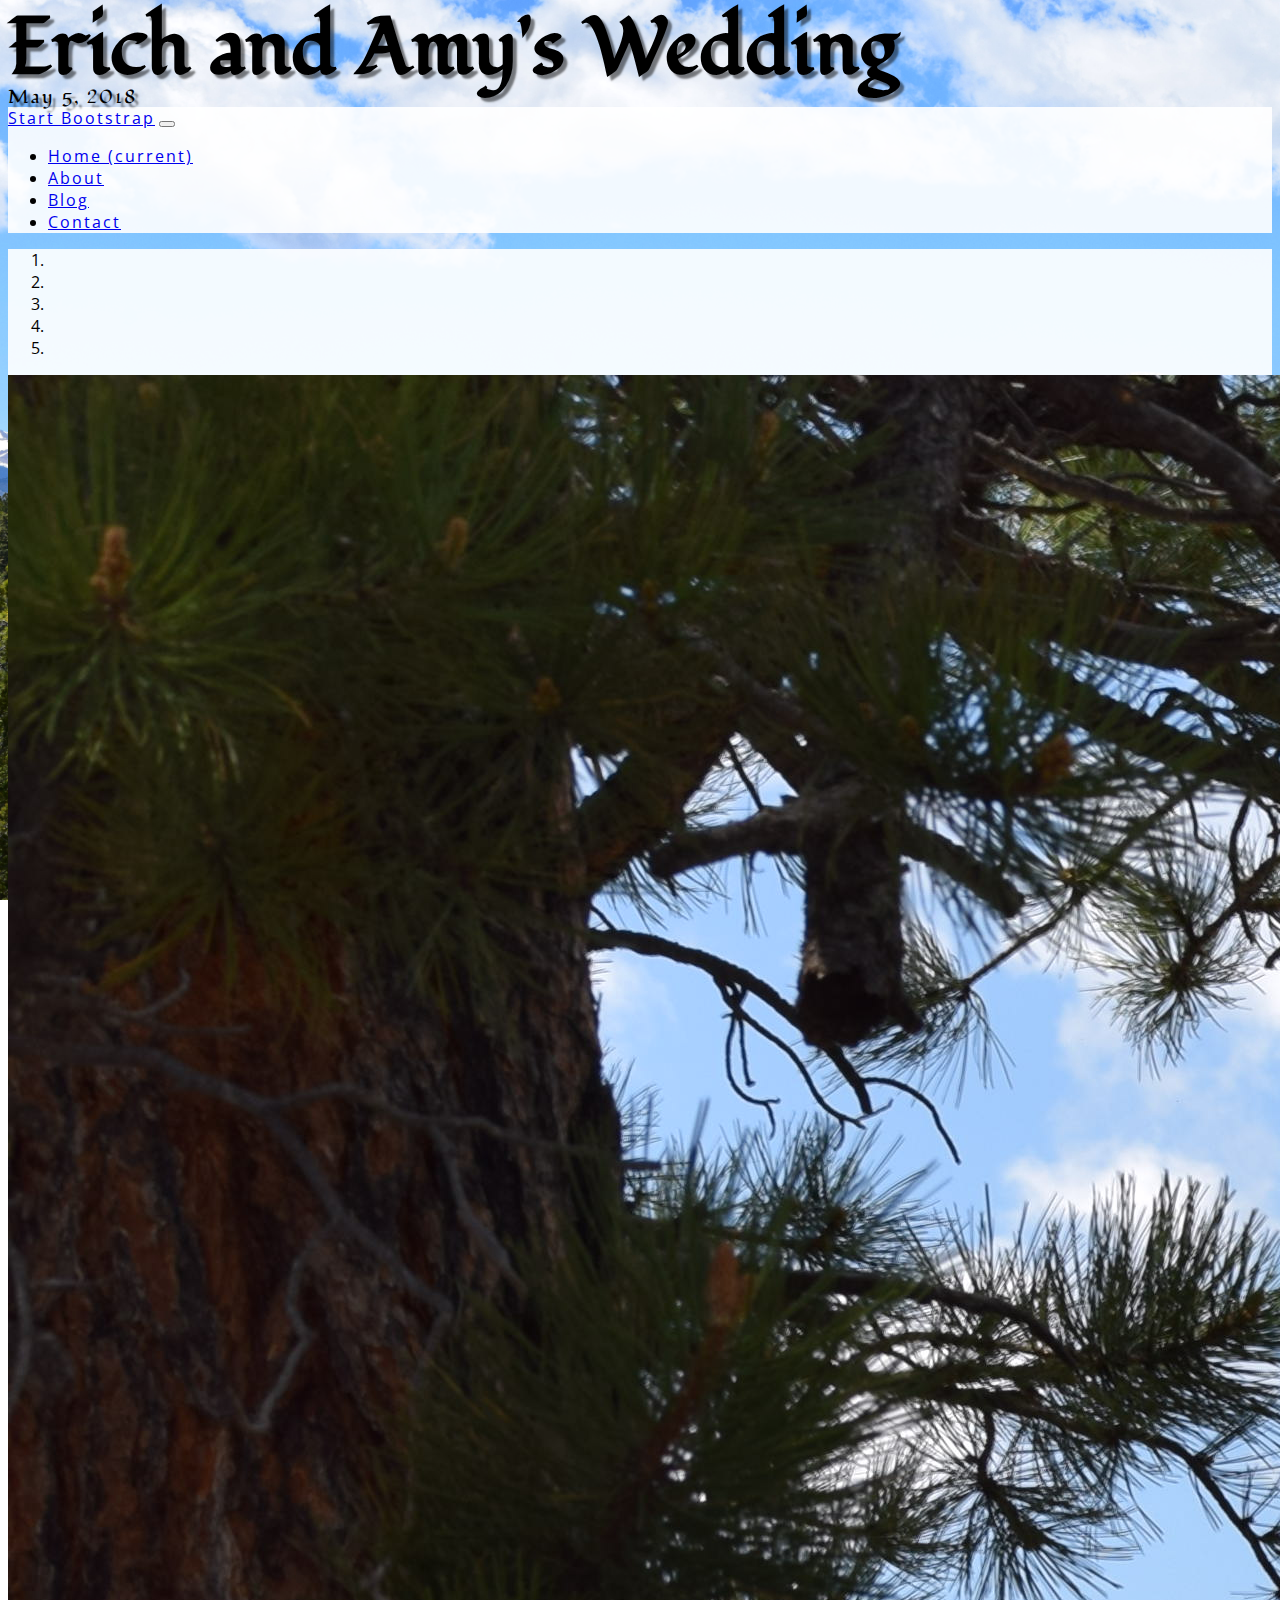
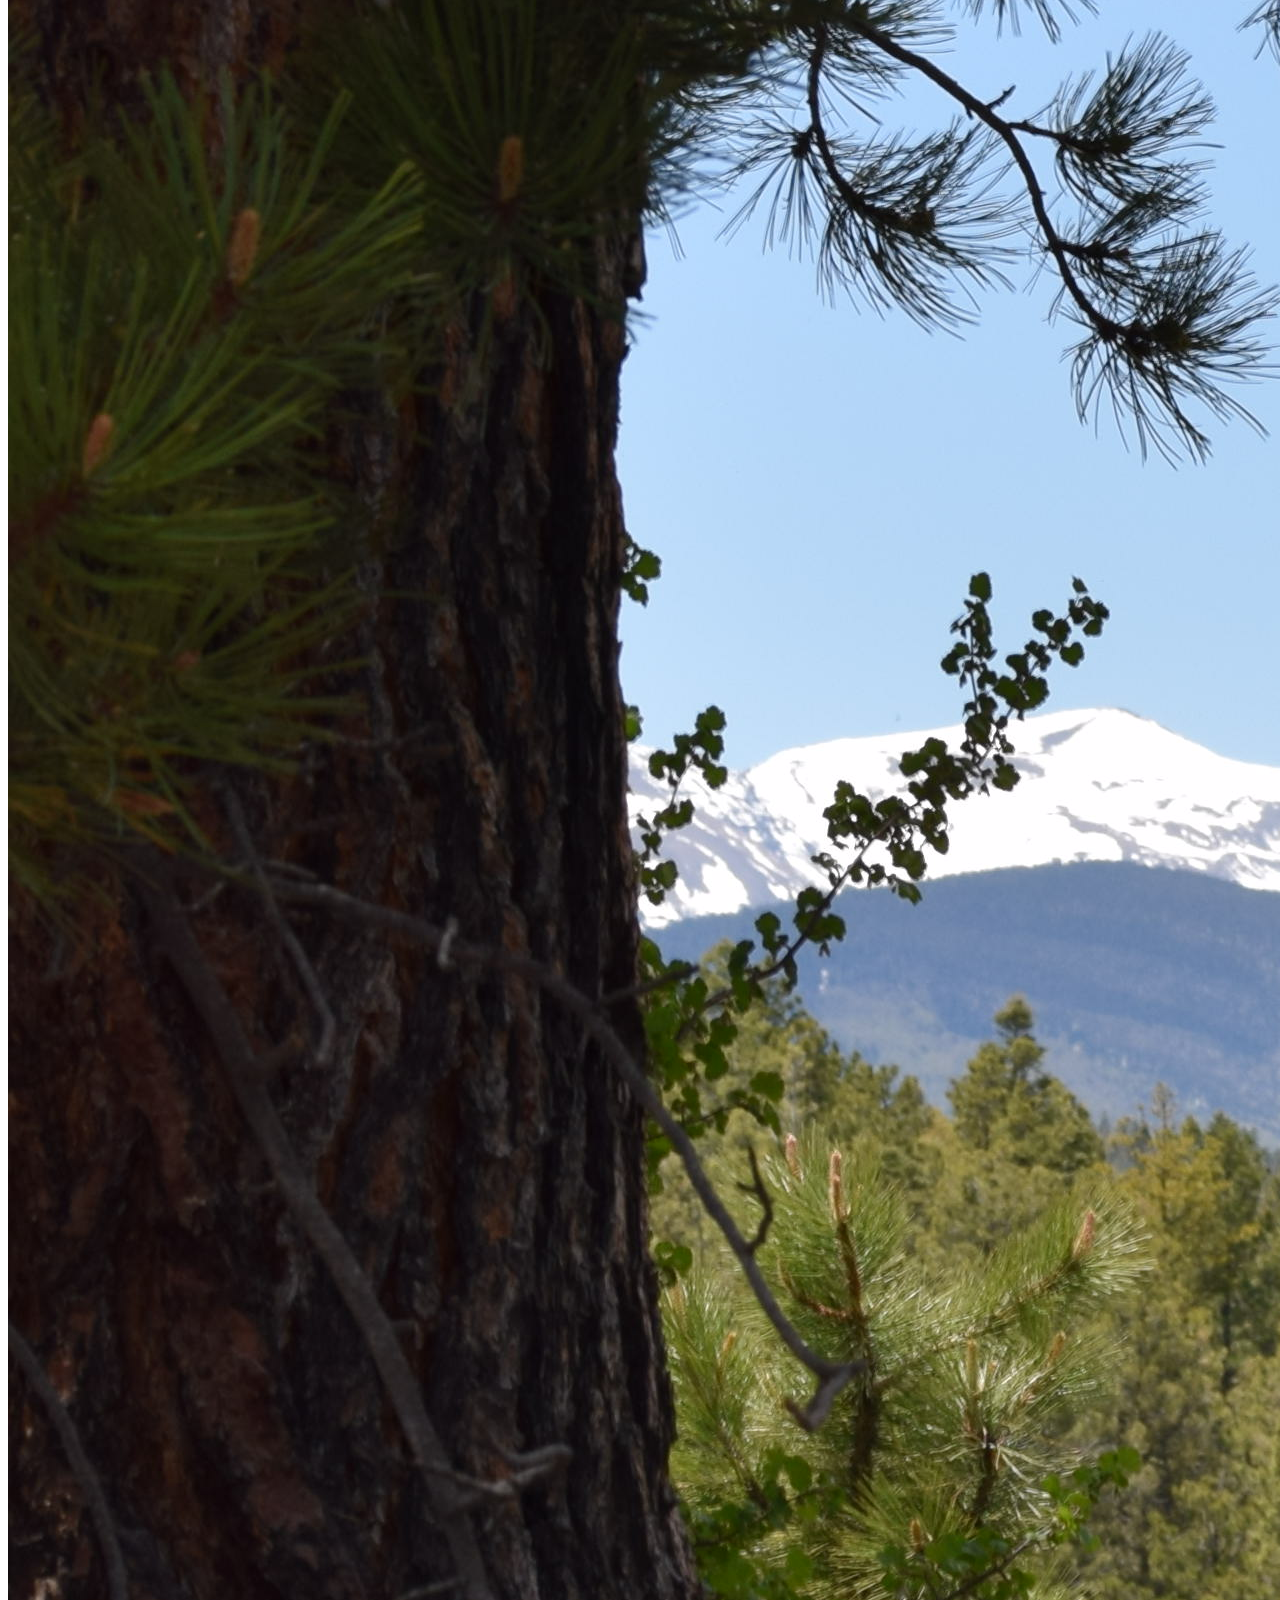
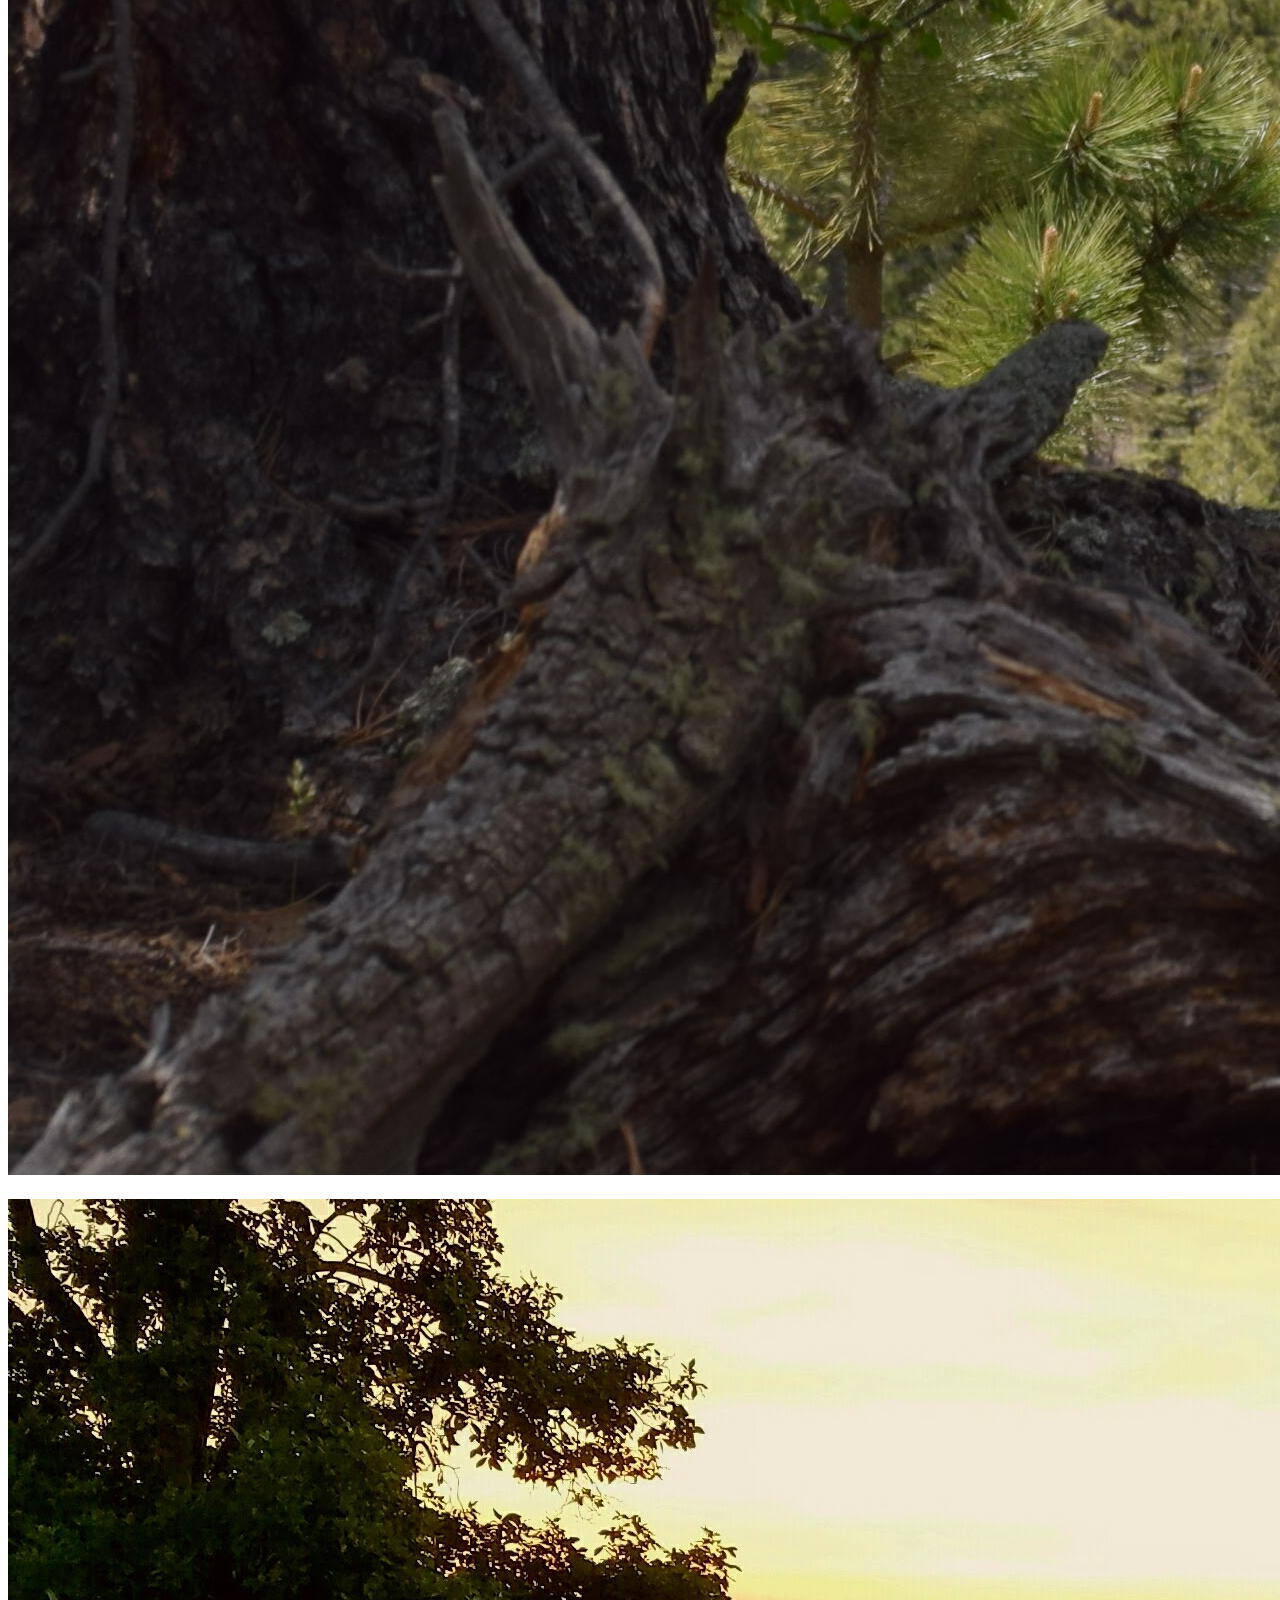
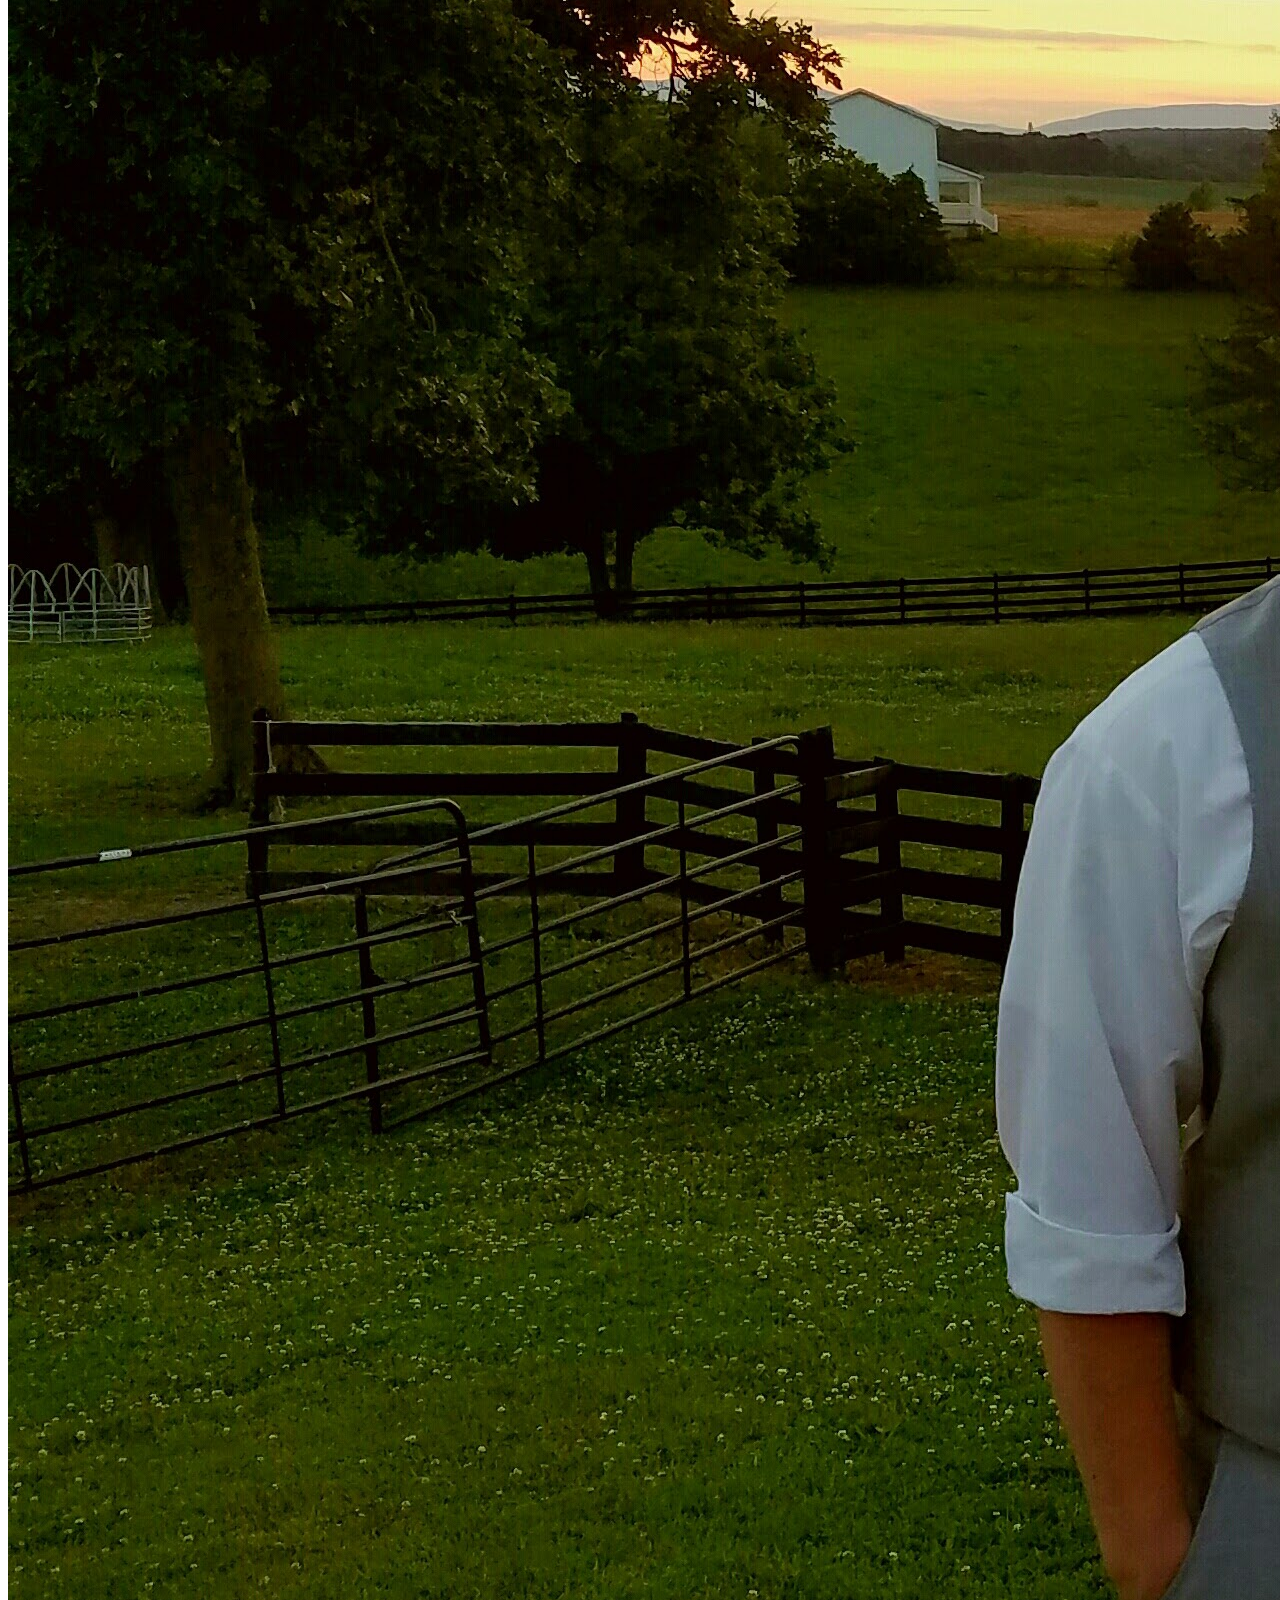
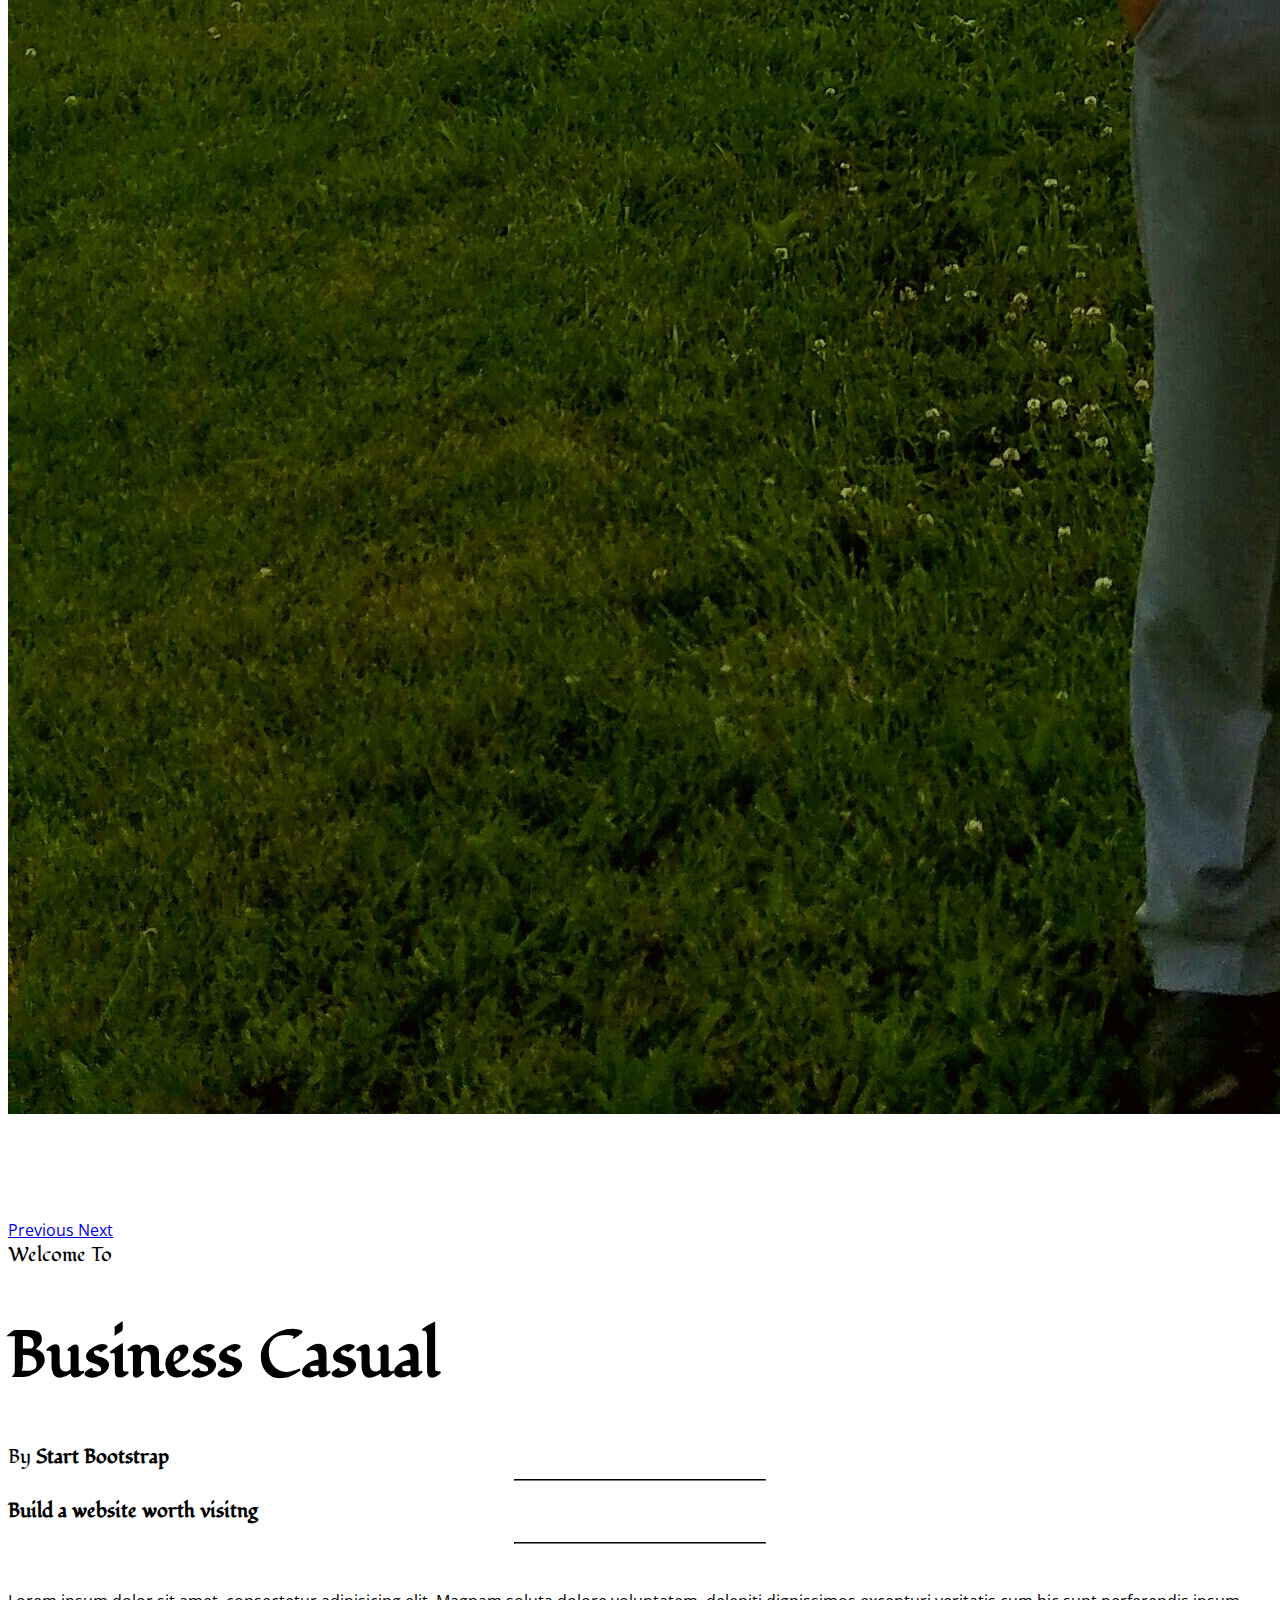
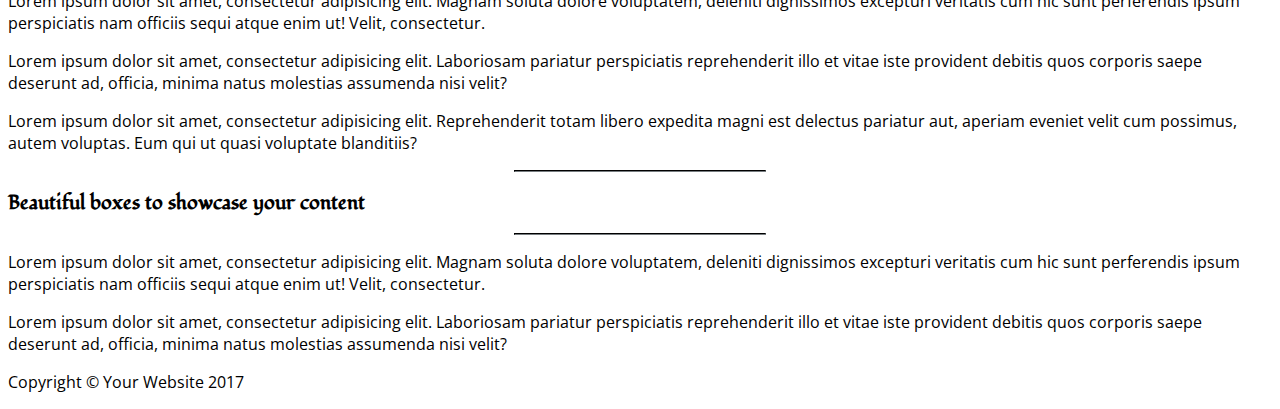
==== commit 20ad1234: "Update index.html" ====
--- a/index.html
+++ b/index.html
@@ -65,6 +65,8 @@
             <li data-target="#carouselExampleIndicators" data-slide-to="0" class="active"></li>
             <li data-target="#carouselExampleIndicators" data-slide-to="1"></li>
             <li data-target="#carouselExampleIndicators" data-slide-to="2"></li>
+            <li data-target="#carouselExampleIndicators" data-slide-to="3"></li>
+            <li data-target="#carouselExampleIndicators" data-slide-to="4"></li>
           </ol>
           <div class="carousel-inner" role="listbox">
             <div class="carousel-item active">
@@ -75,17 +77,10 @@
               </div>
             </div>
             <div class="carousel-item">
-              <img class="d-block img-fluid w-100" src="img/20161219_145322.jpg" alt="">
+              <img class="d-block img-fluid w-100" src="img/20161219_150149.jpg" alt="">
               <div class="carousel-caption d-none d-md-block">
                 <h3 class="text-shadow"></h3>
                 <p class="text-shadow"></p>
-              </div>
-            </div>
-            <div class="carousel-item">
-              <img class="d-block img-fluid w-100" src="img/20161219_150149.jpg" alt="">
-              <div class="carousel-caption d-none d-md-block">
-                <h3 class="text-shadow">Third Slide</h3>
-                <p class="text-shadow">This is the caption for the third slide.</p>
               </div>
             </div>
              <div class="carousel-item">
--- a/css/business-casual.css
+++ b/css/business-casual.css
@@ -18,6 +18,7 @@
 }
 
 #pgtitle{font-family:'Fondamento', cursive;}
+#weddate{font-family:'Fondamento', cursive;}
 
 h1 {
   font-size: 4rem;
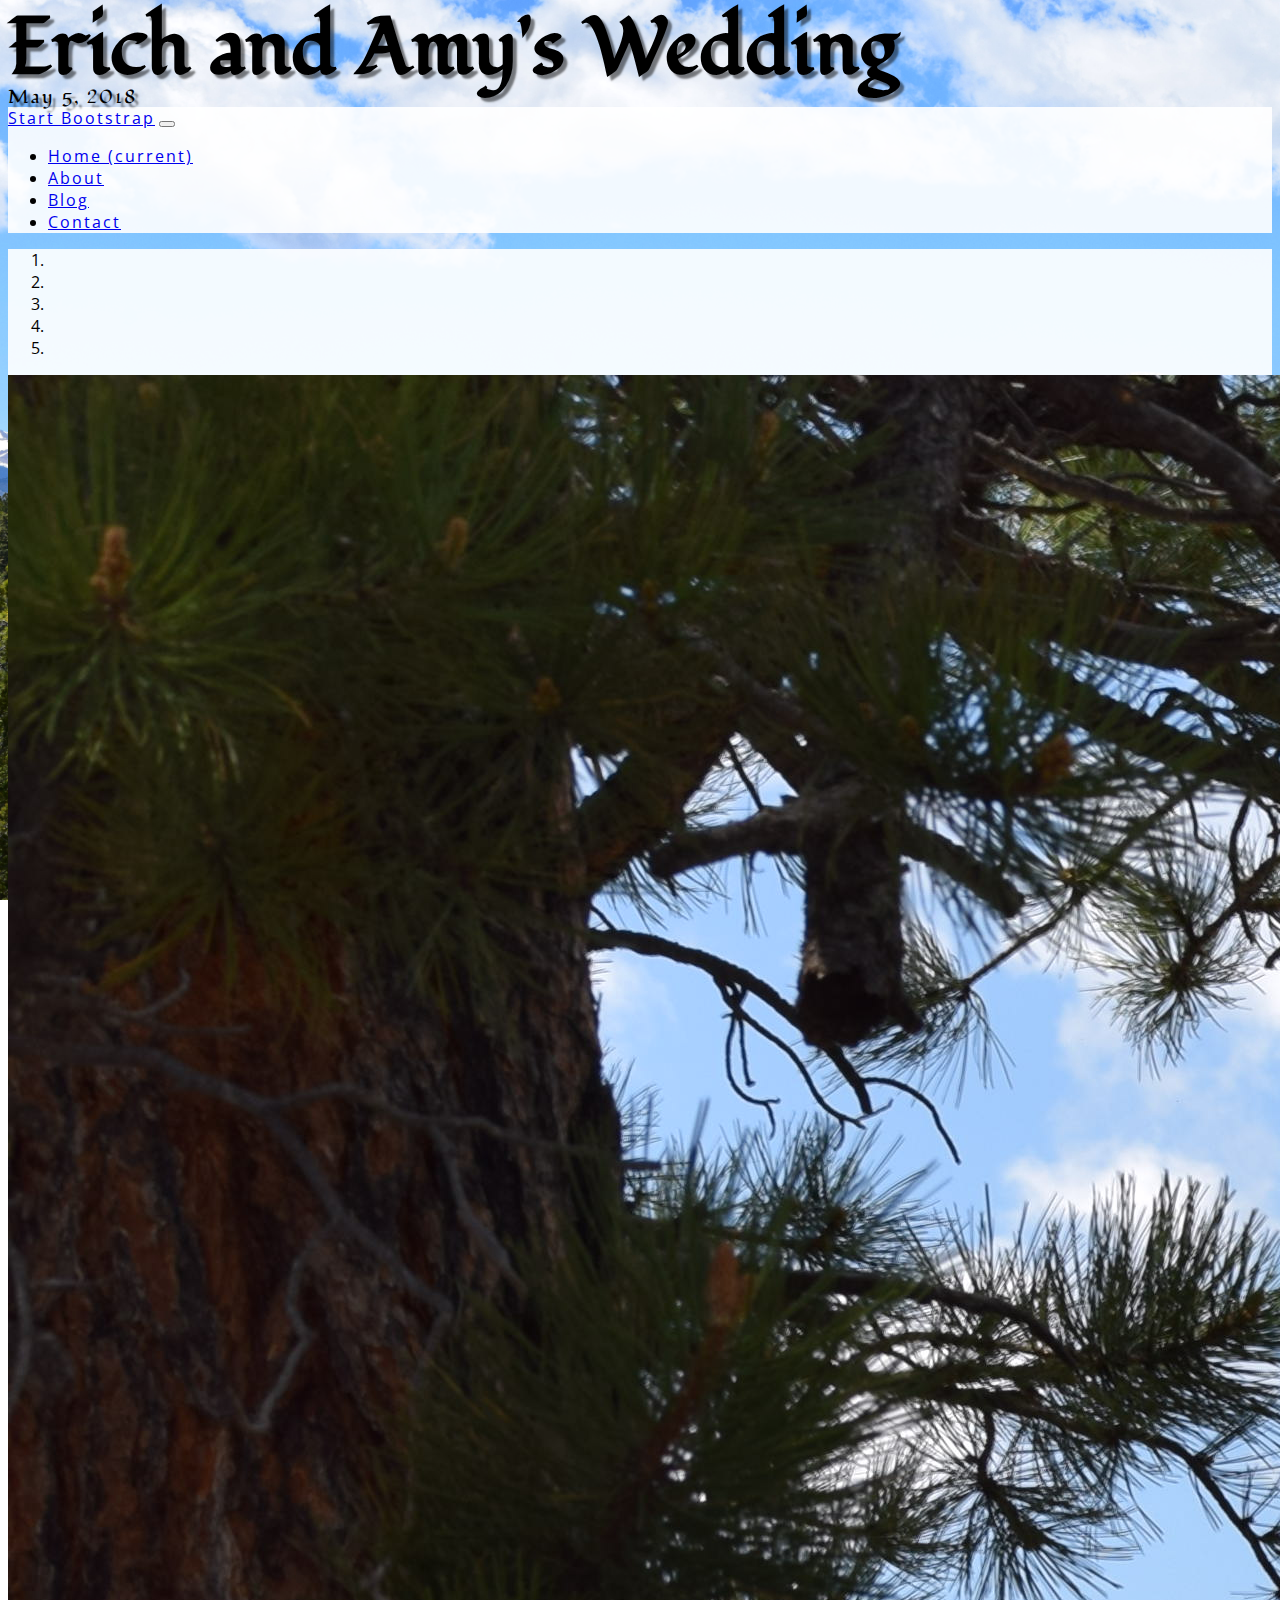
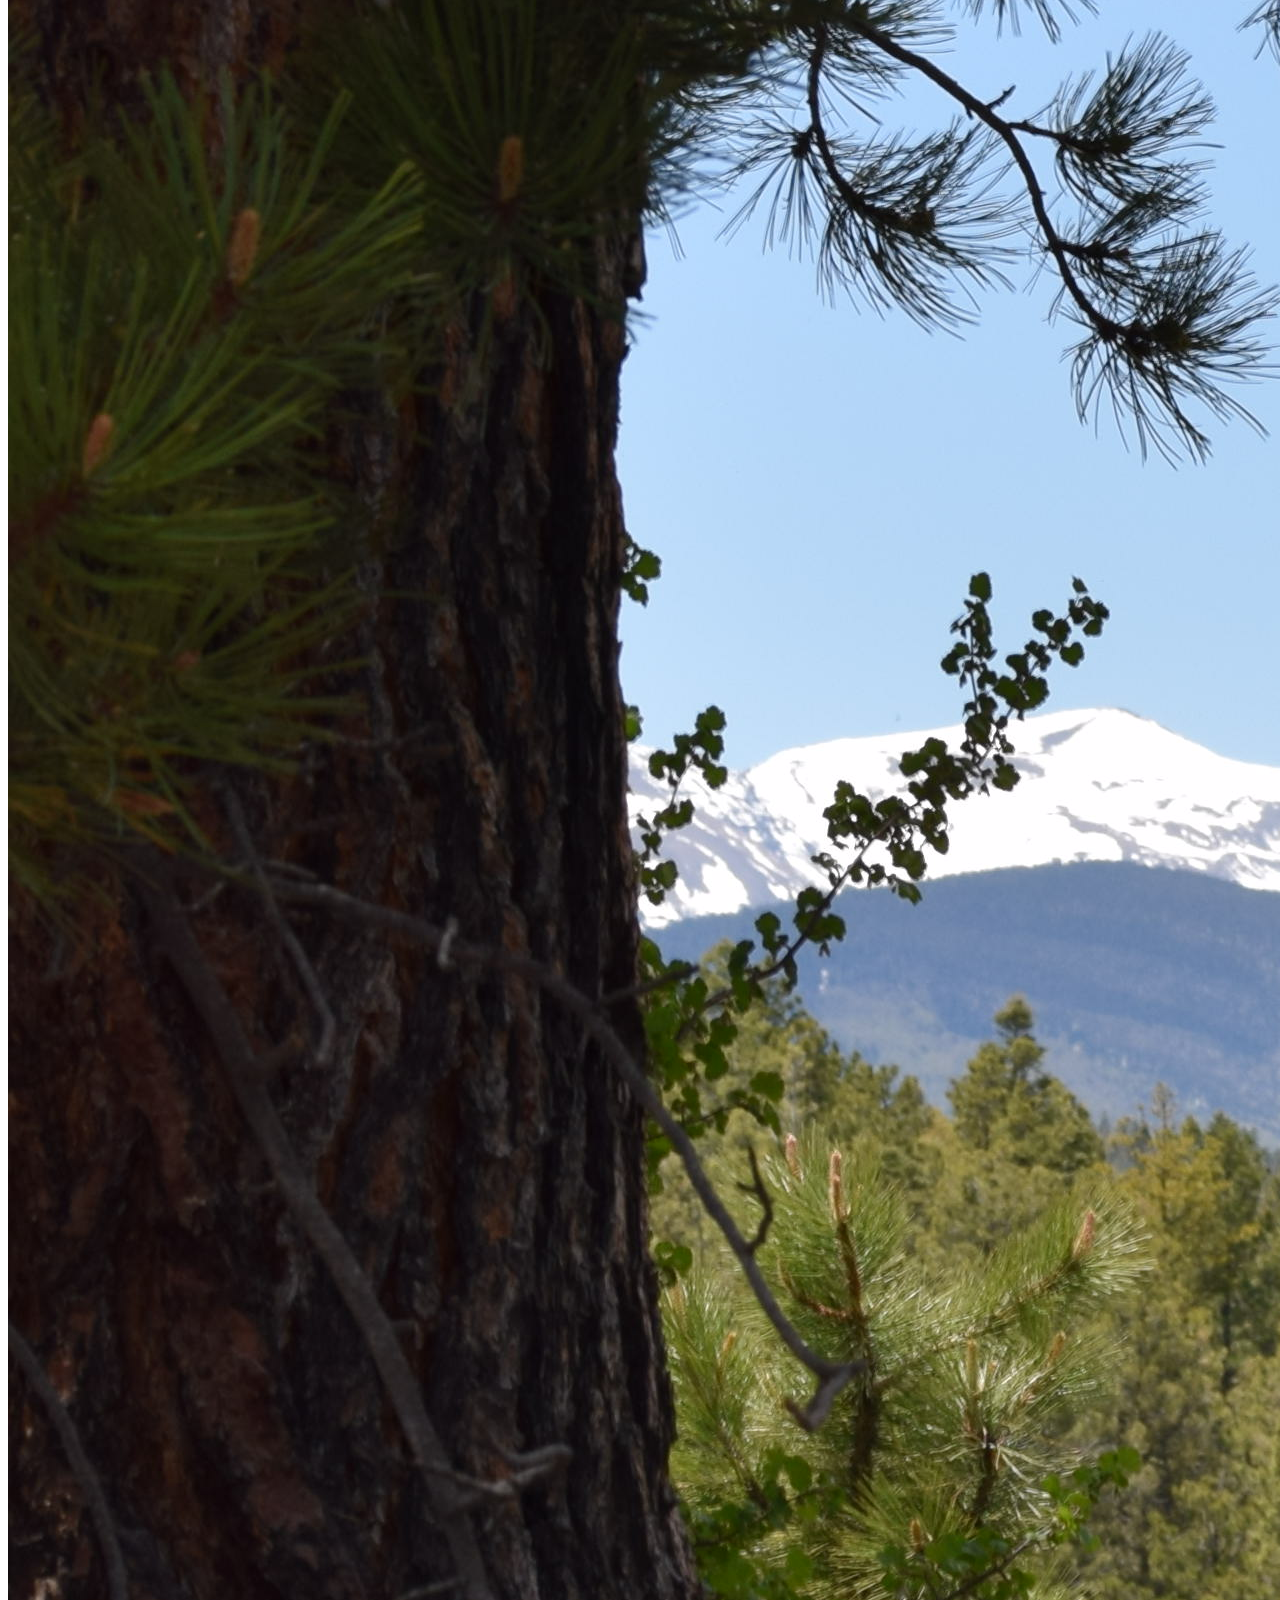
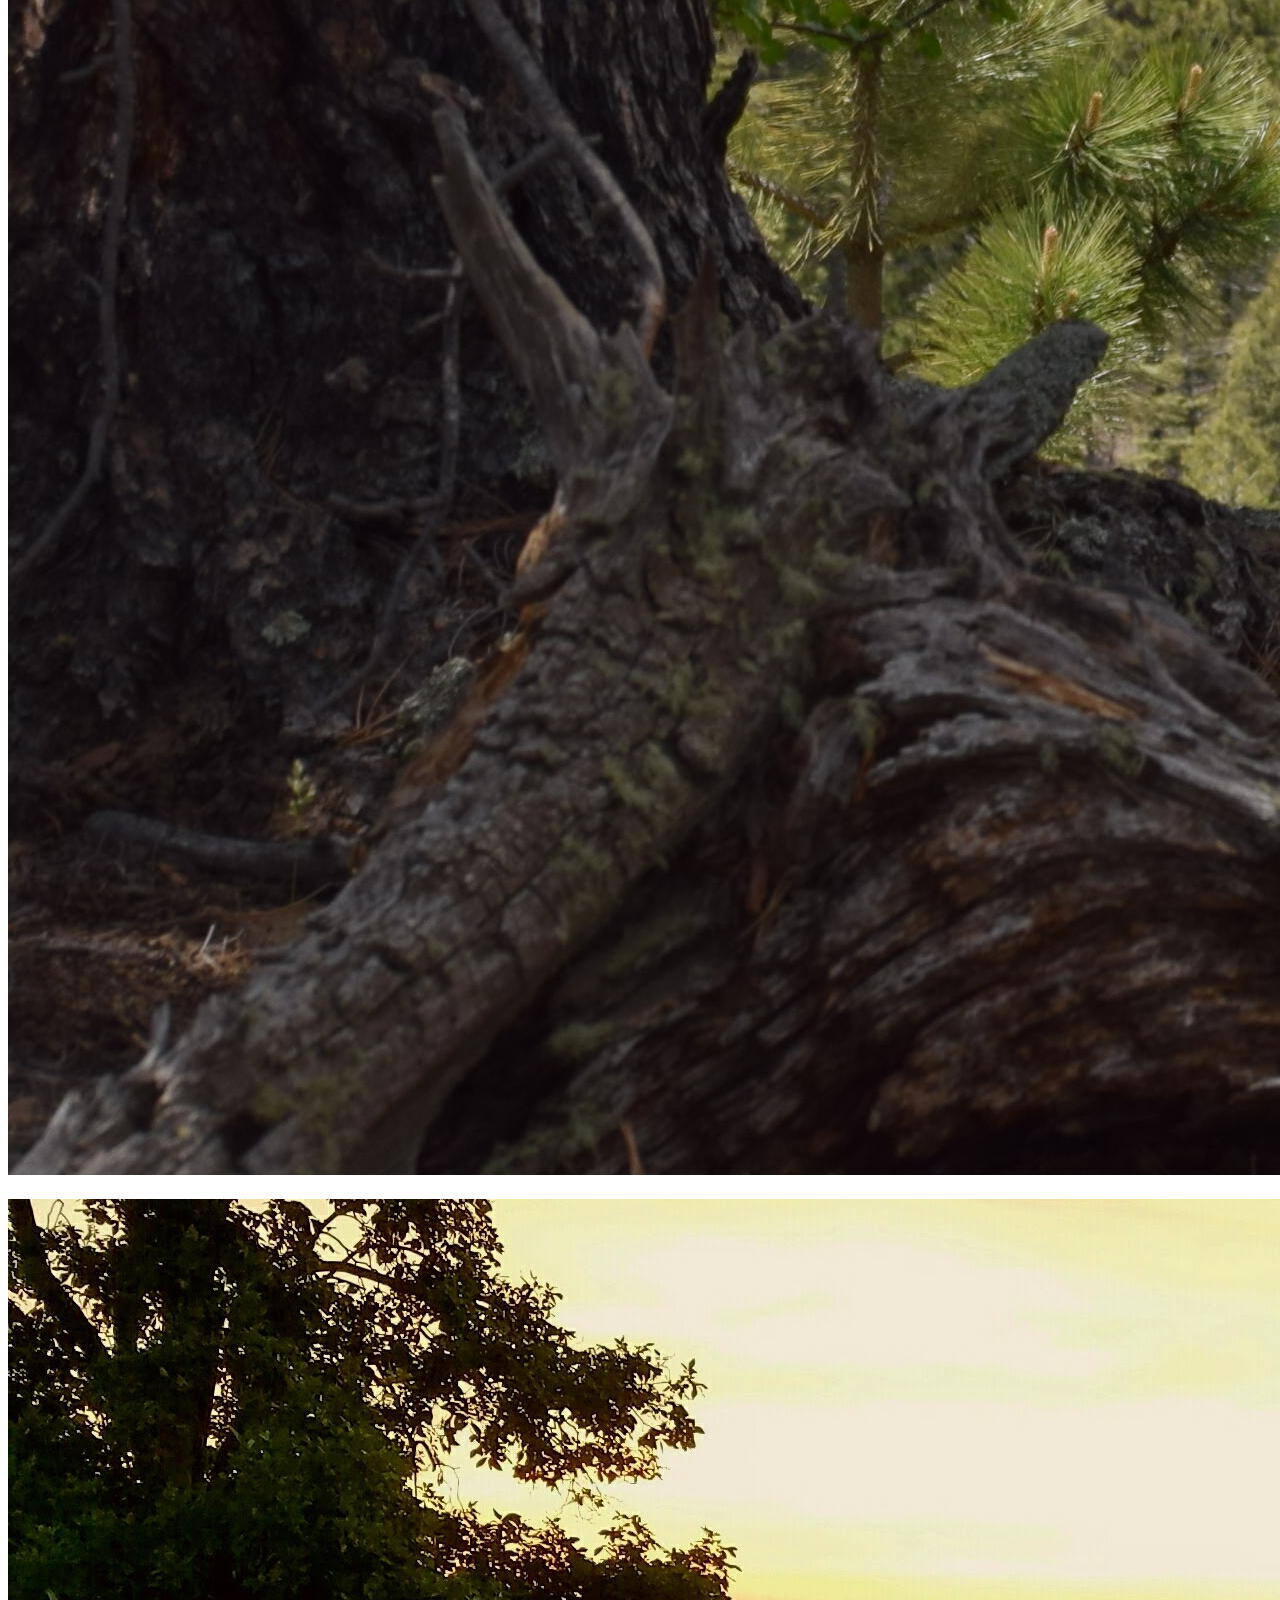
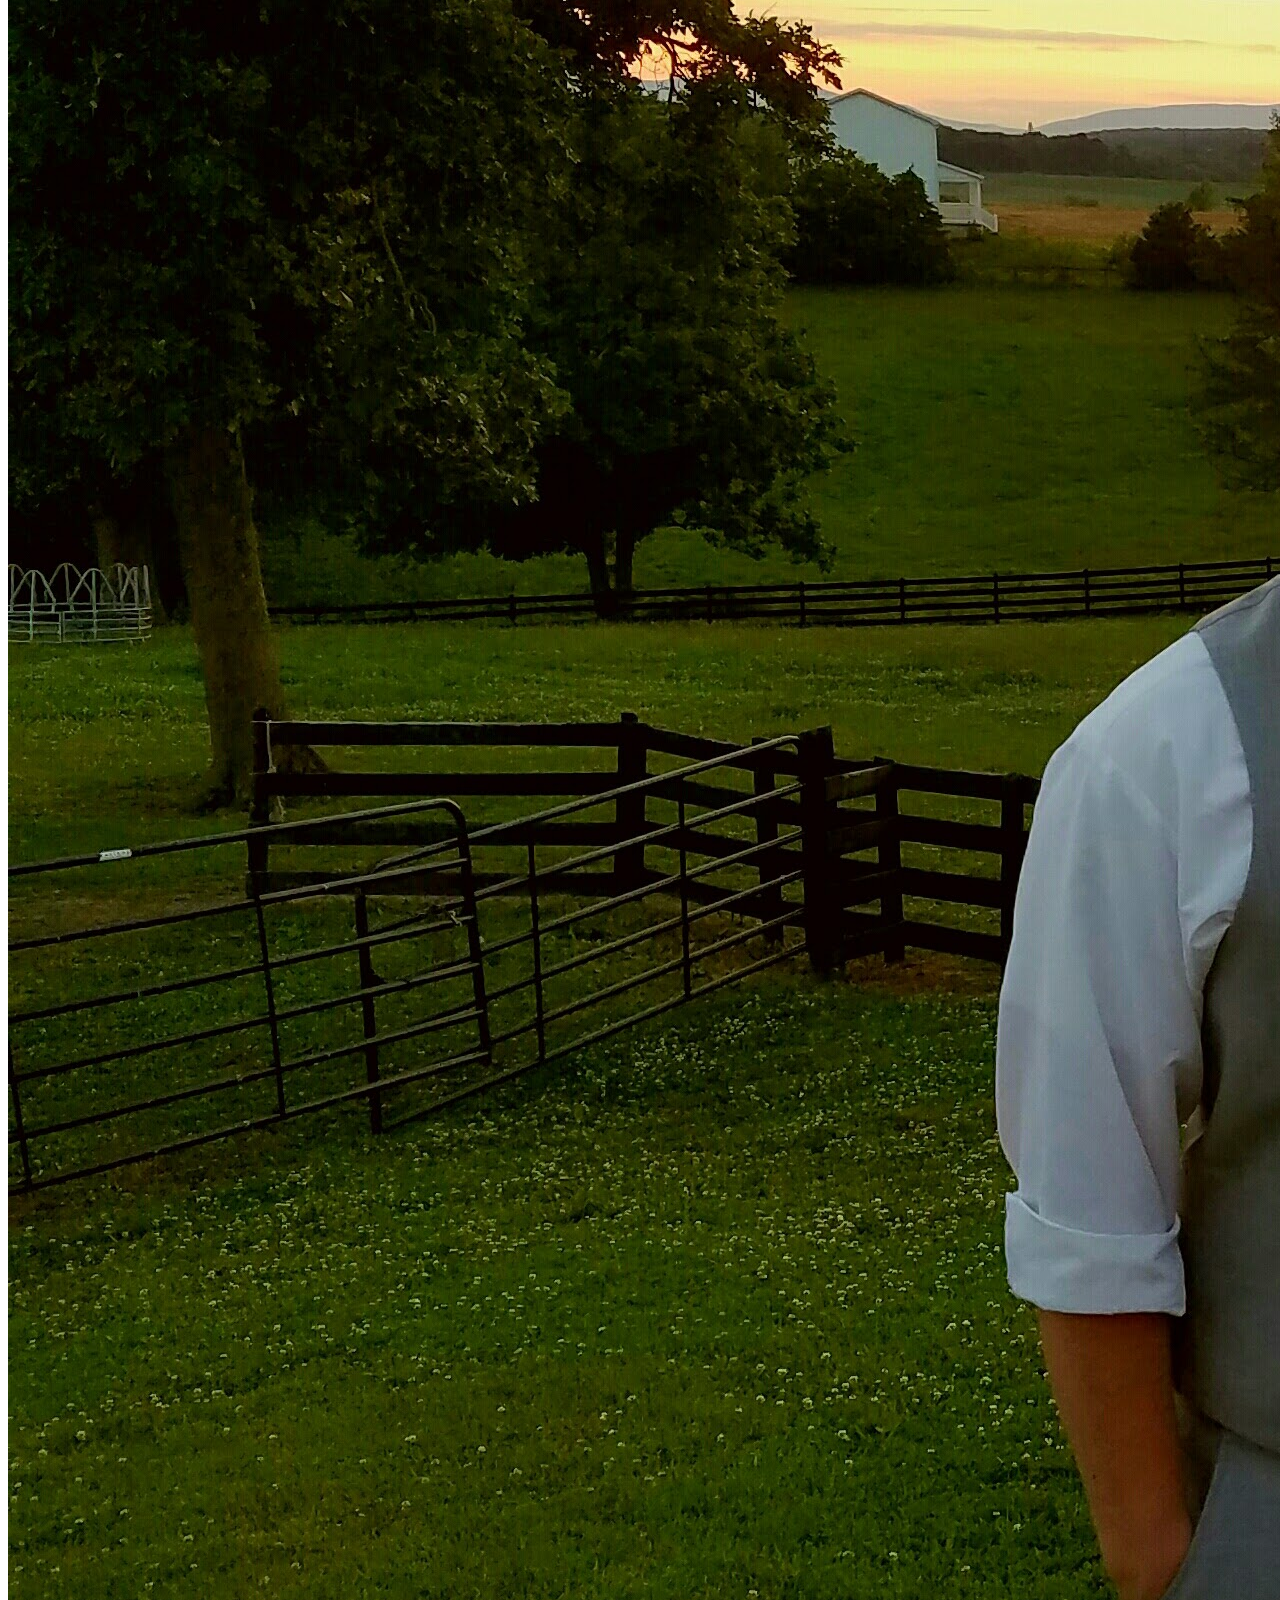
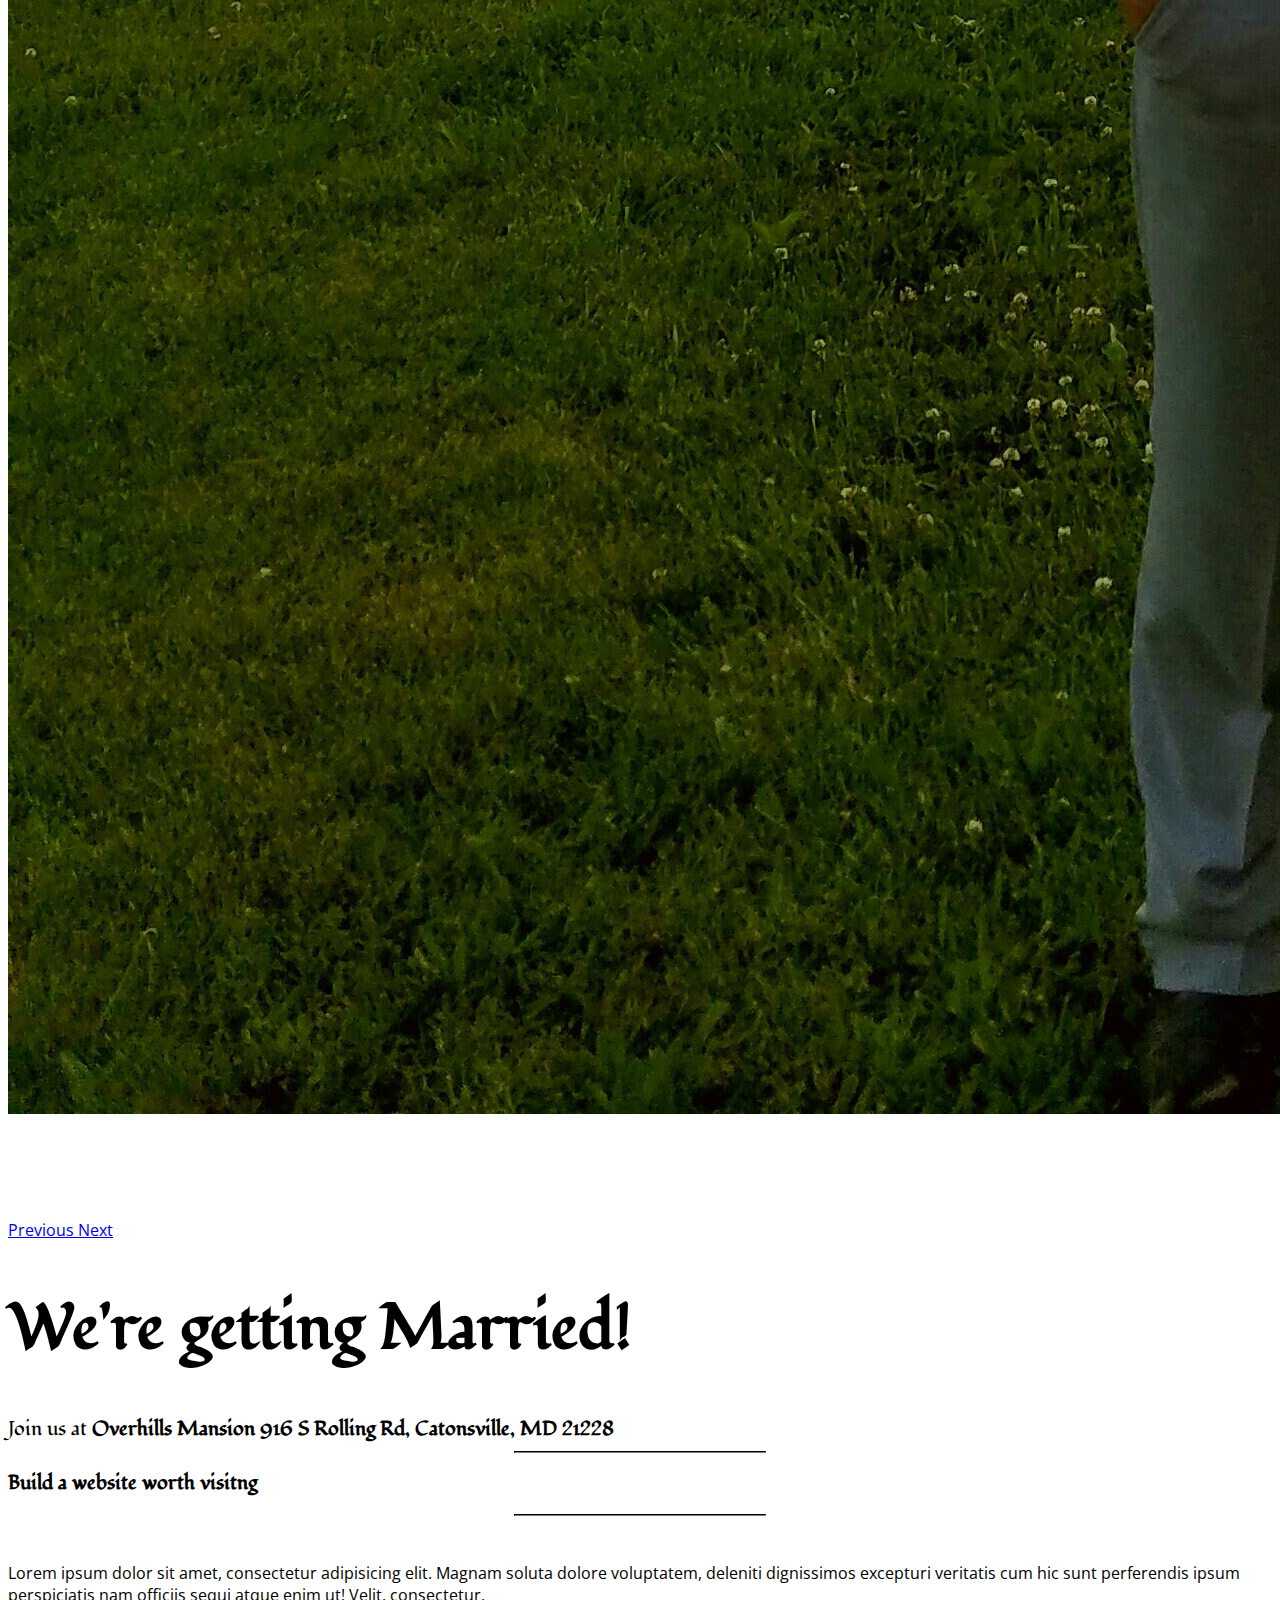
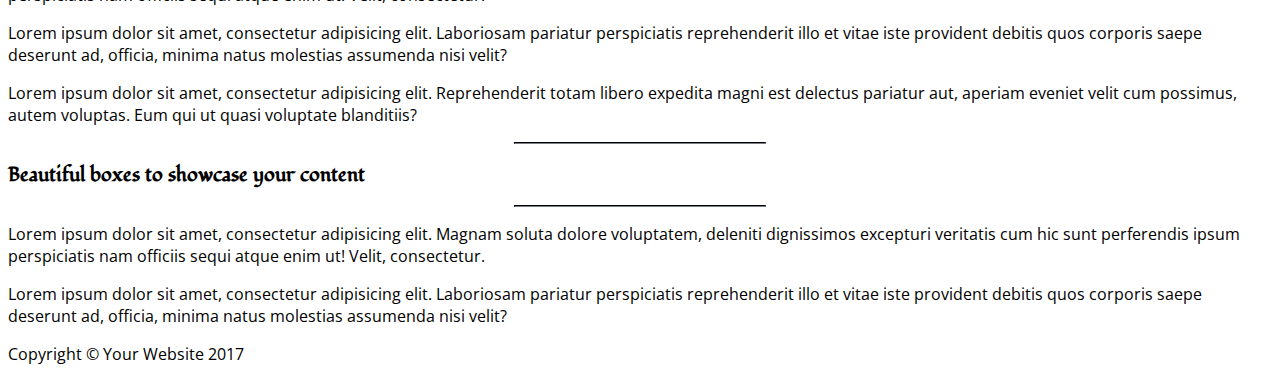
==== commit 318f6623: "Update index.html" ====
--- a/index.html
+++ b/index.html
@@ -109,10 +109,10 @@
         </div>
         <!-- Welcome Message -->
         <div class="text-center mt-4">
-          <div class="text-heading text-muted text-lg">Welcome To</div>
-          <h1 class="my-2">Business Casual</h1>
-          <div class="text-heading text-muted text-lg">By
-            <strong>Start Bootstrap</strong>
+          <div class="text-heading text-muted text-lg"></div>
+          <h1 class="my-2">We're getting Married!</h1>
+          <div class="text-heading text-muted text-lg">Join us at
+            <strong>Overhills Mansion 916 S Rolling Rd, Catonsville, MD 21228</strong>
           </div>
         </div>
       </div>
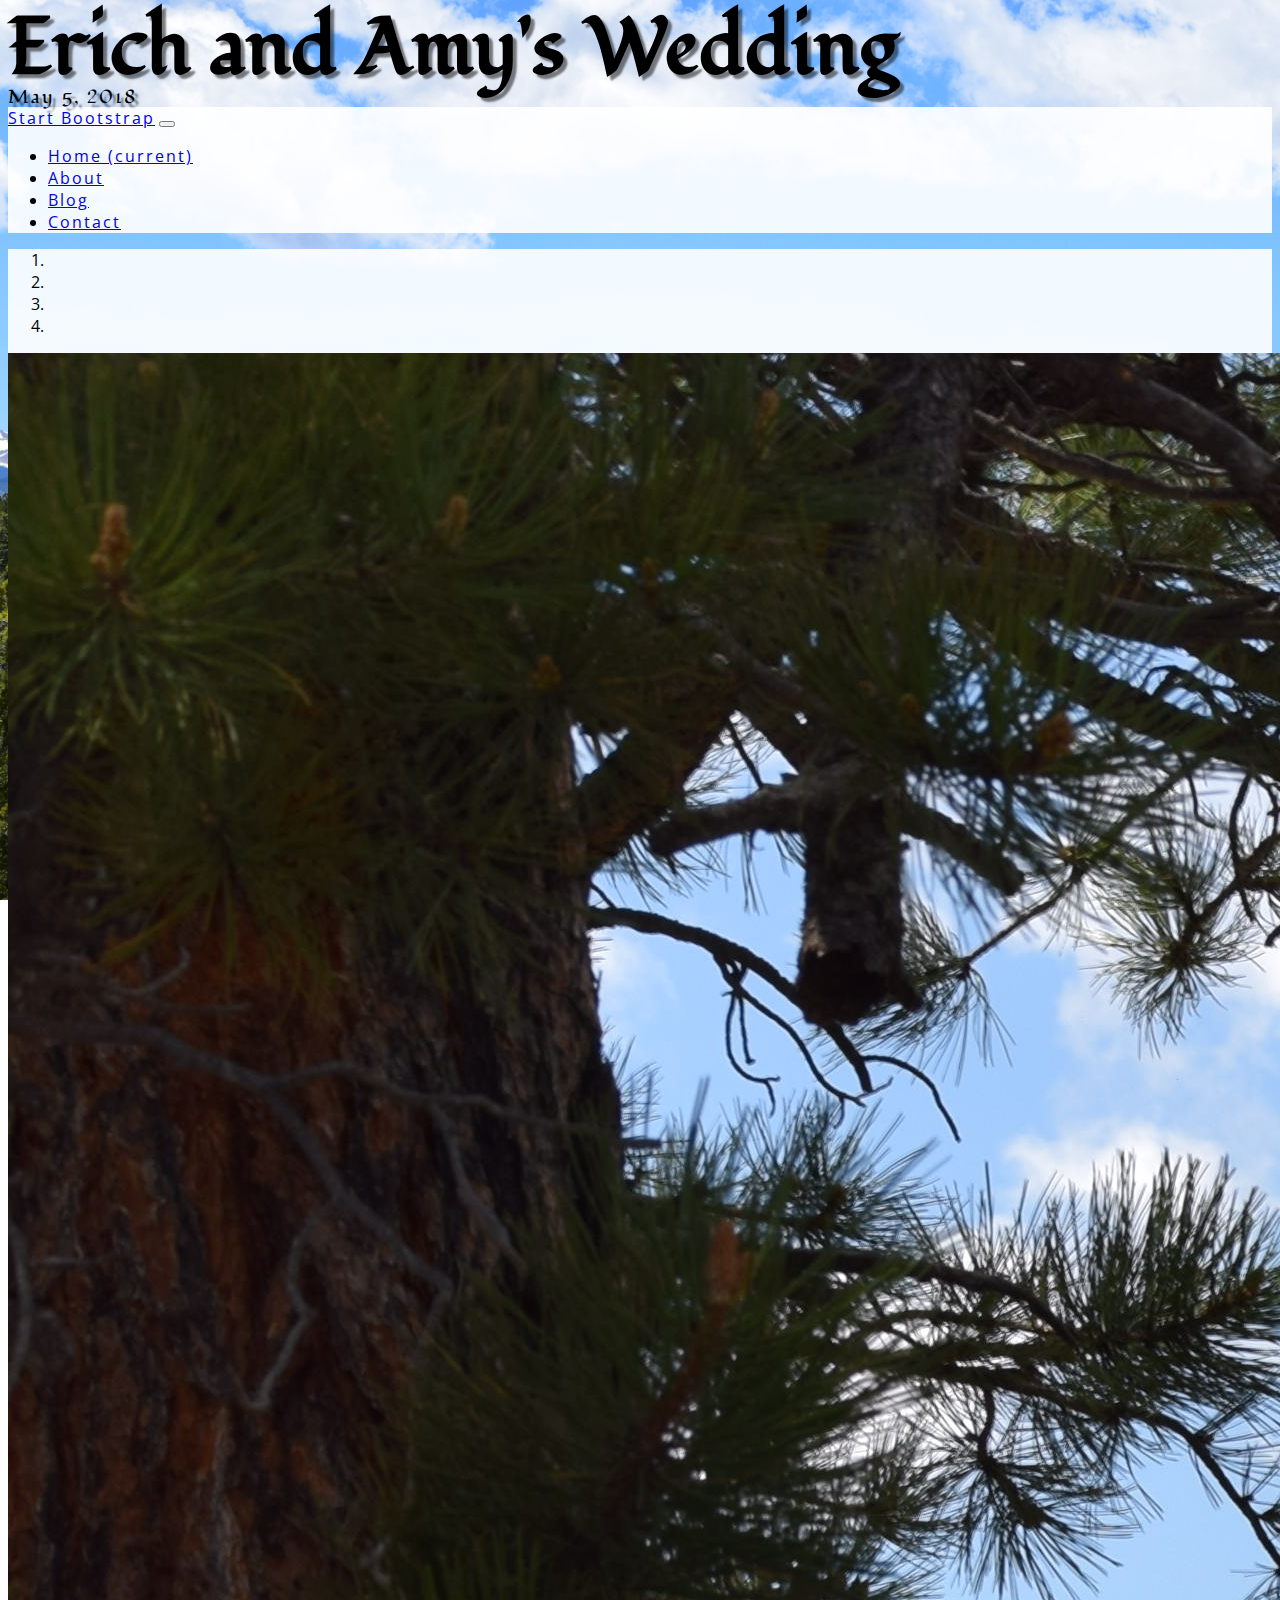
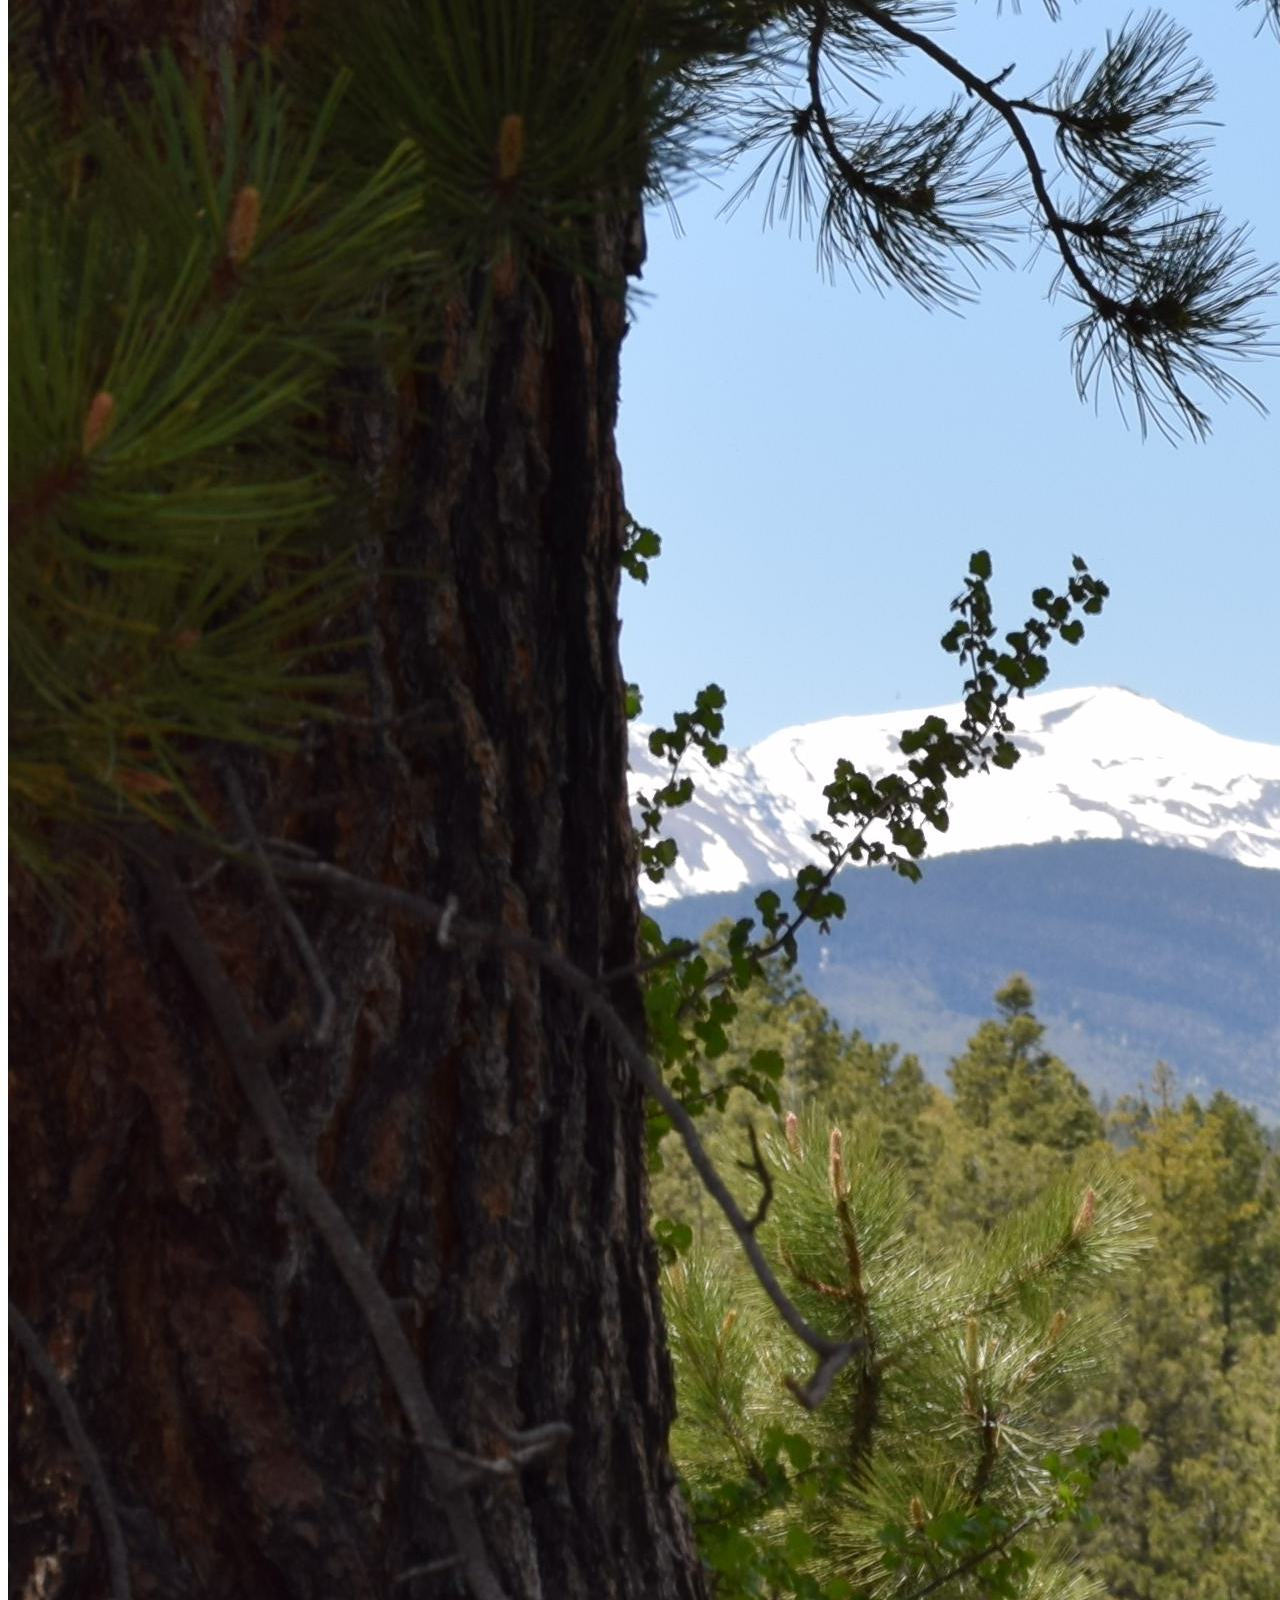
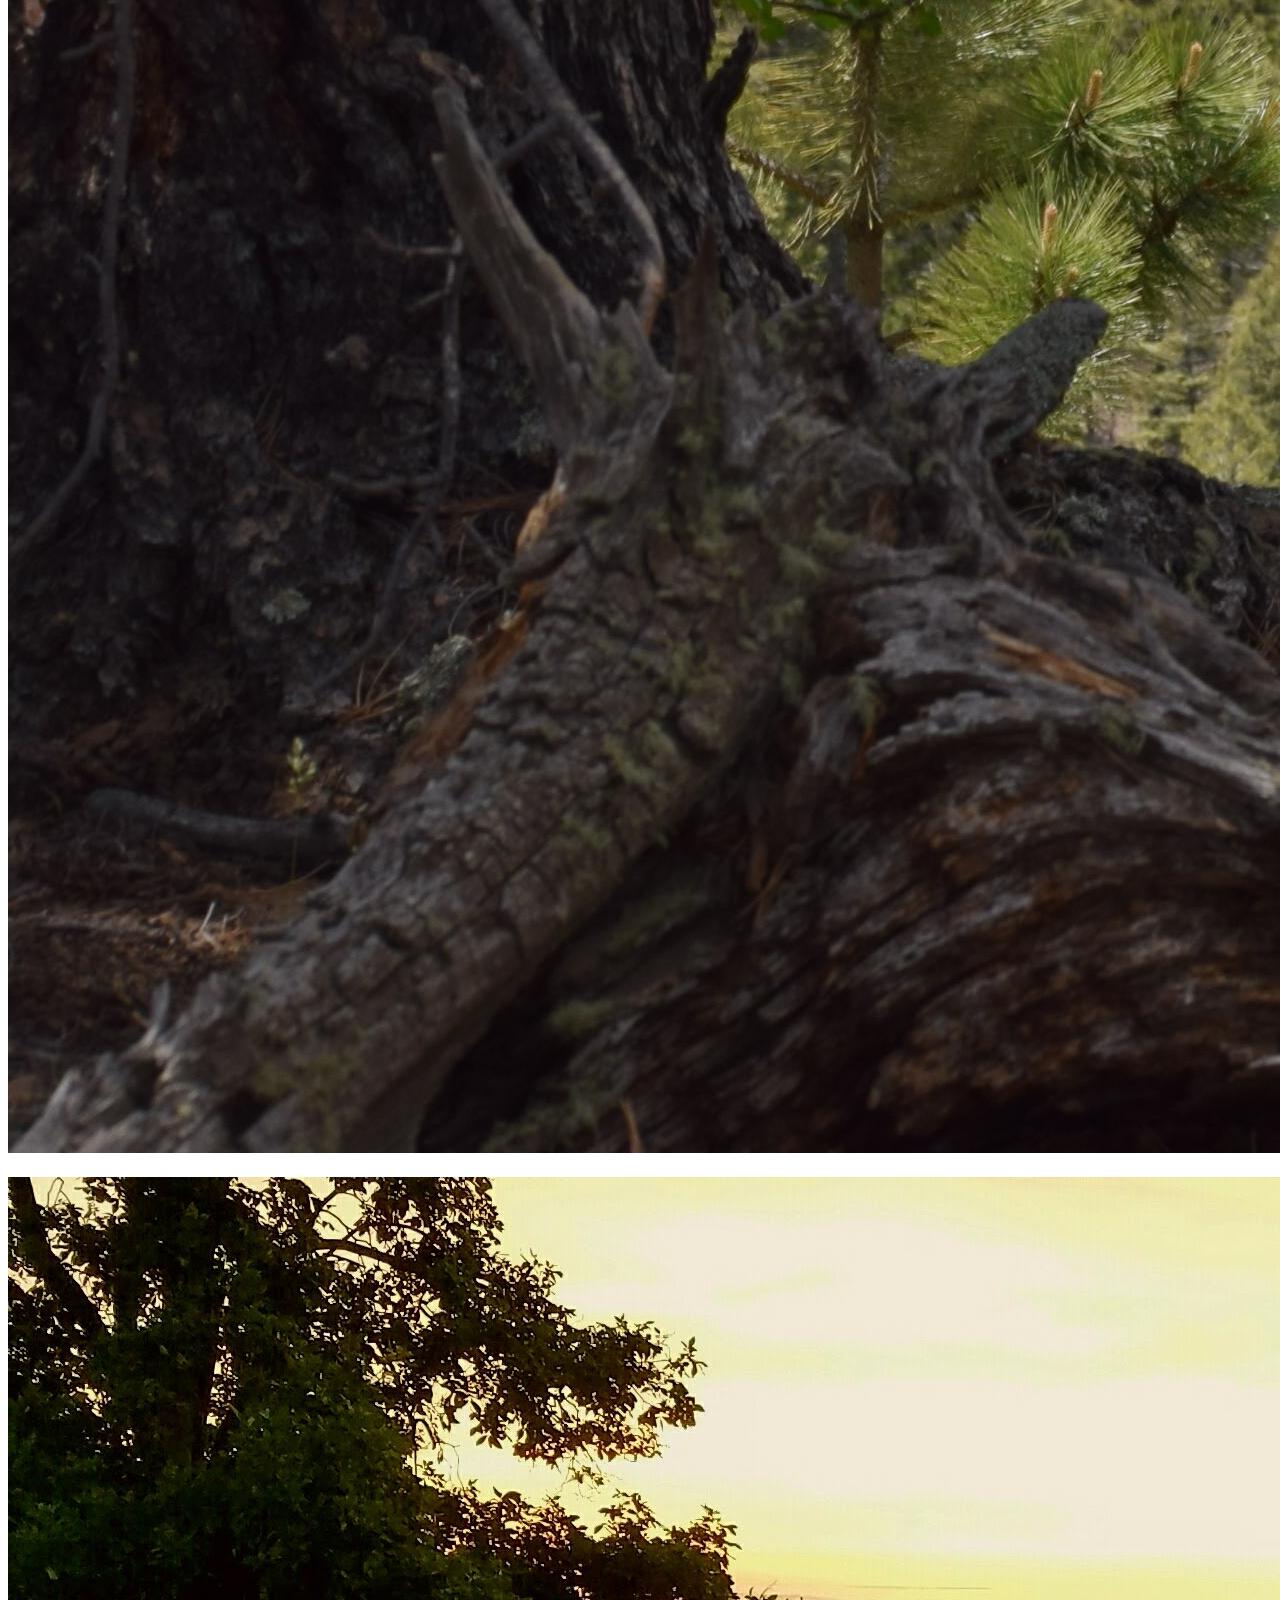
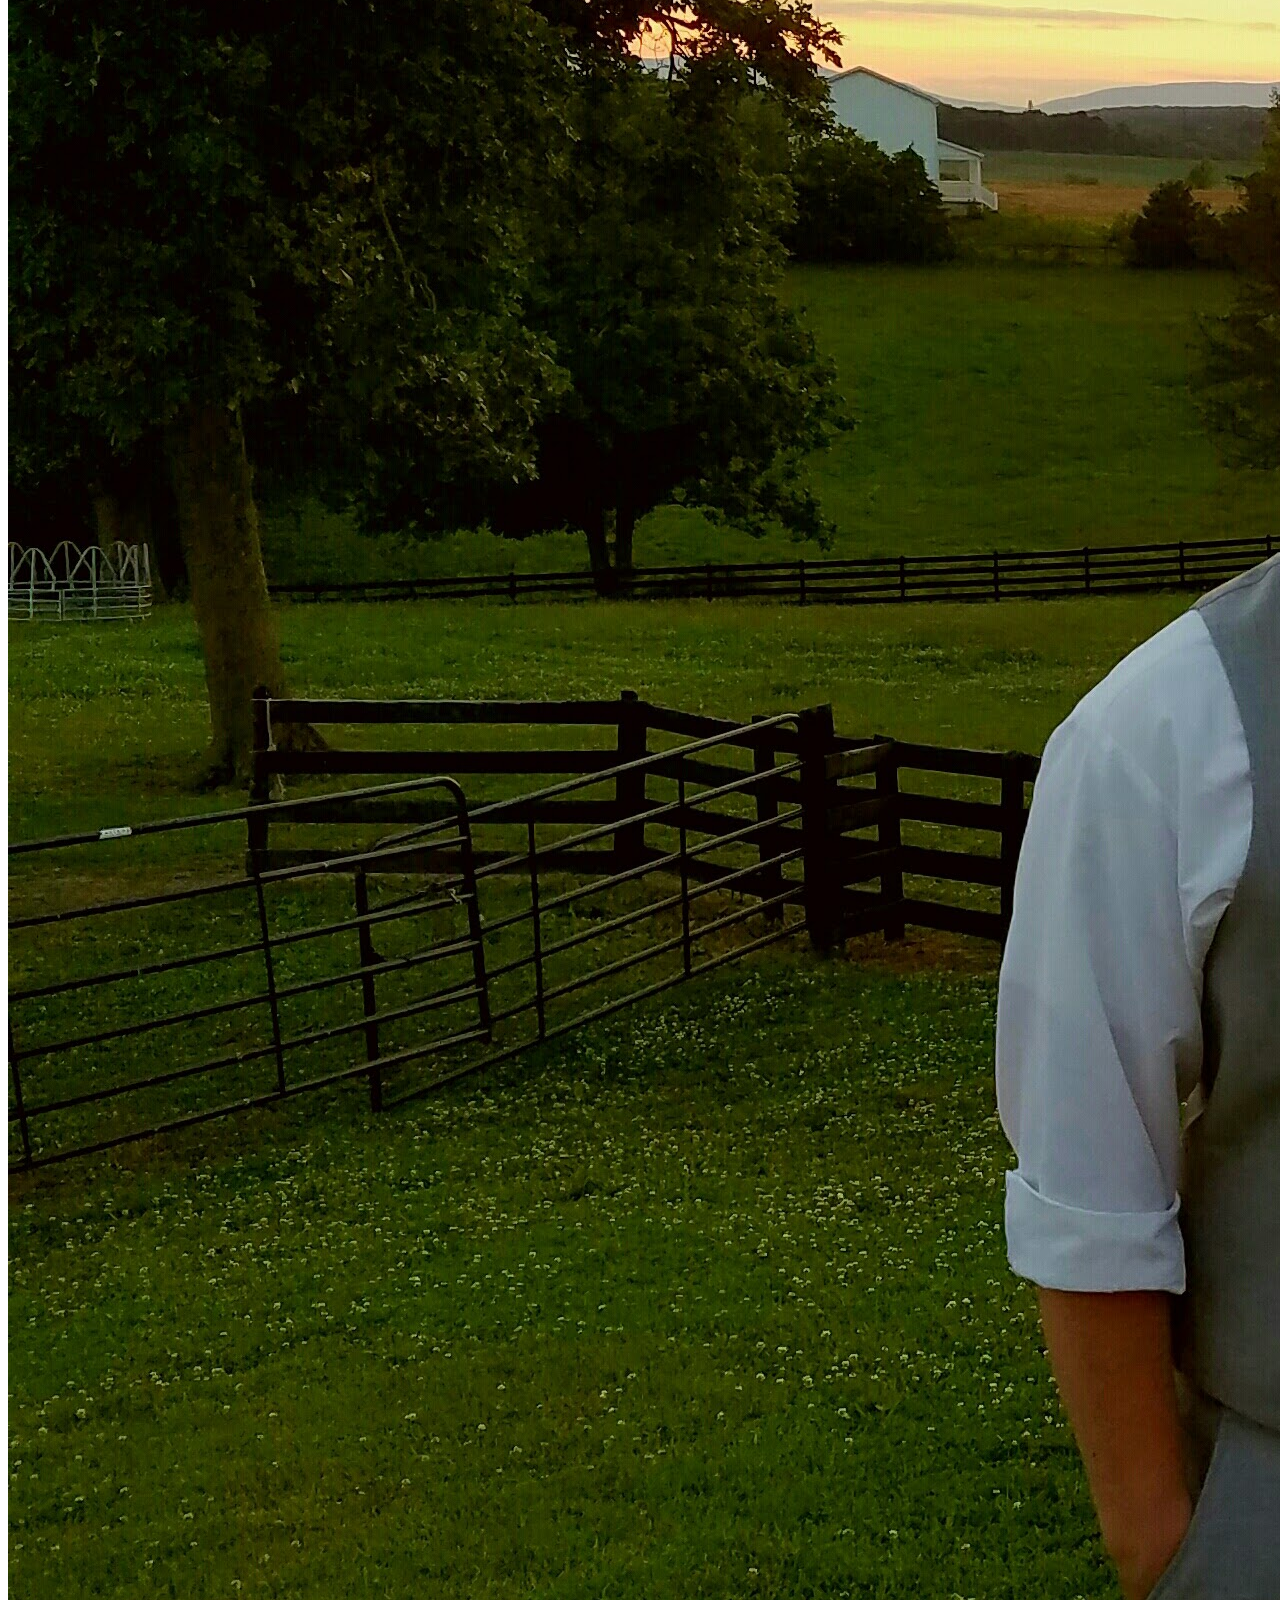
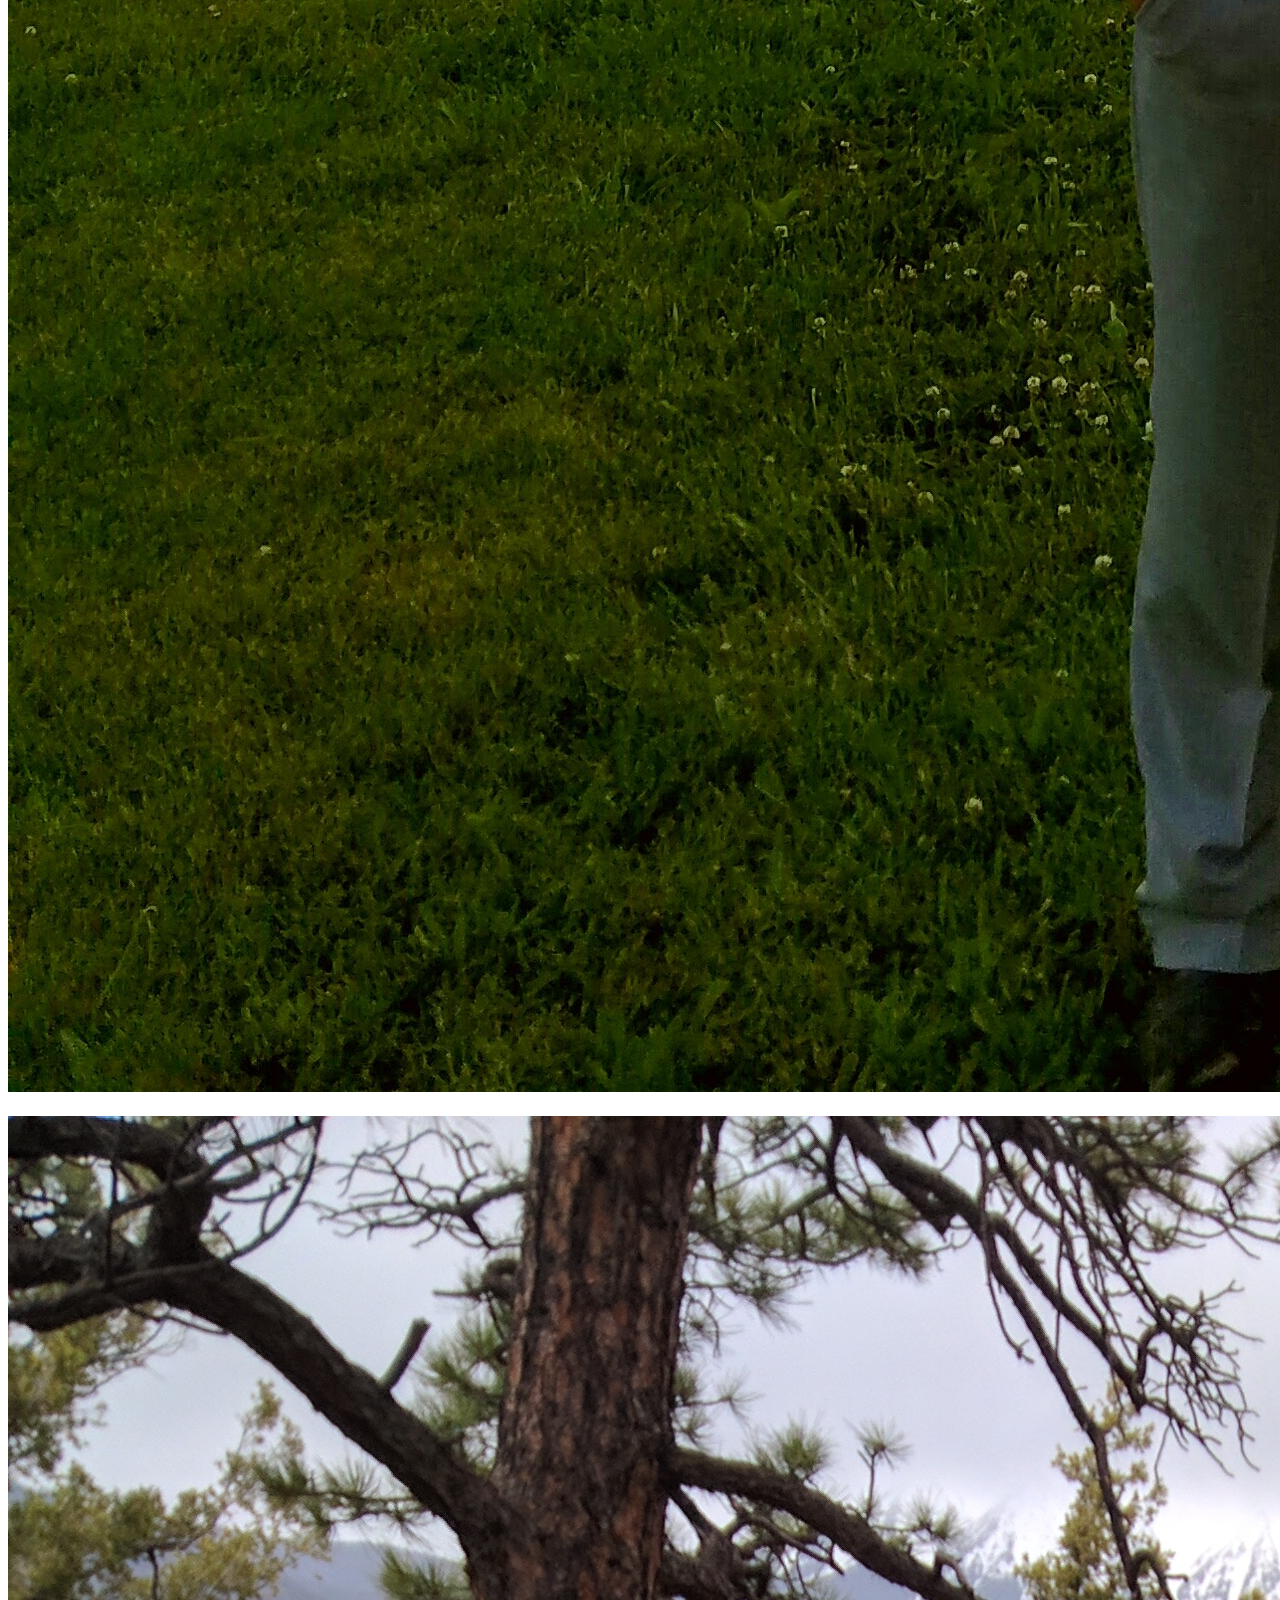
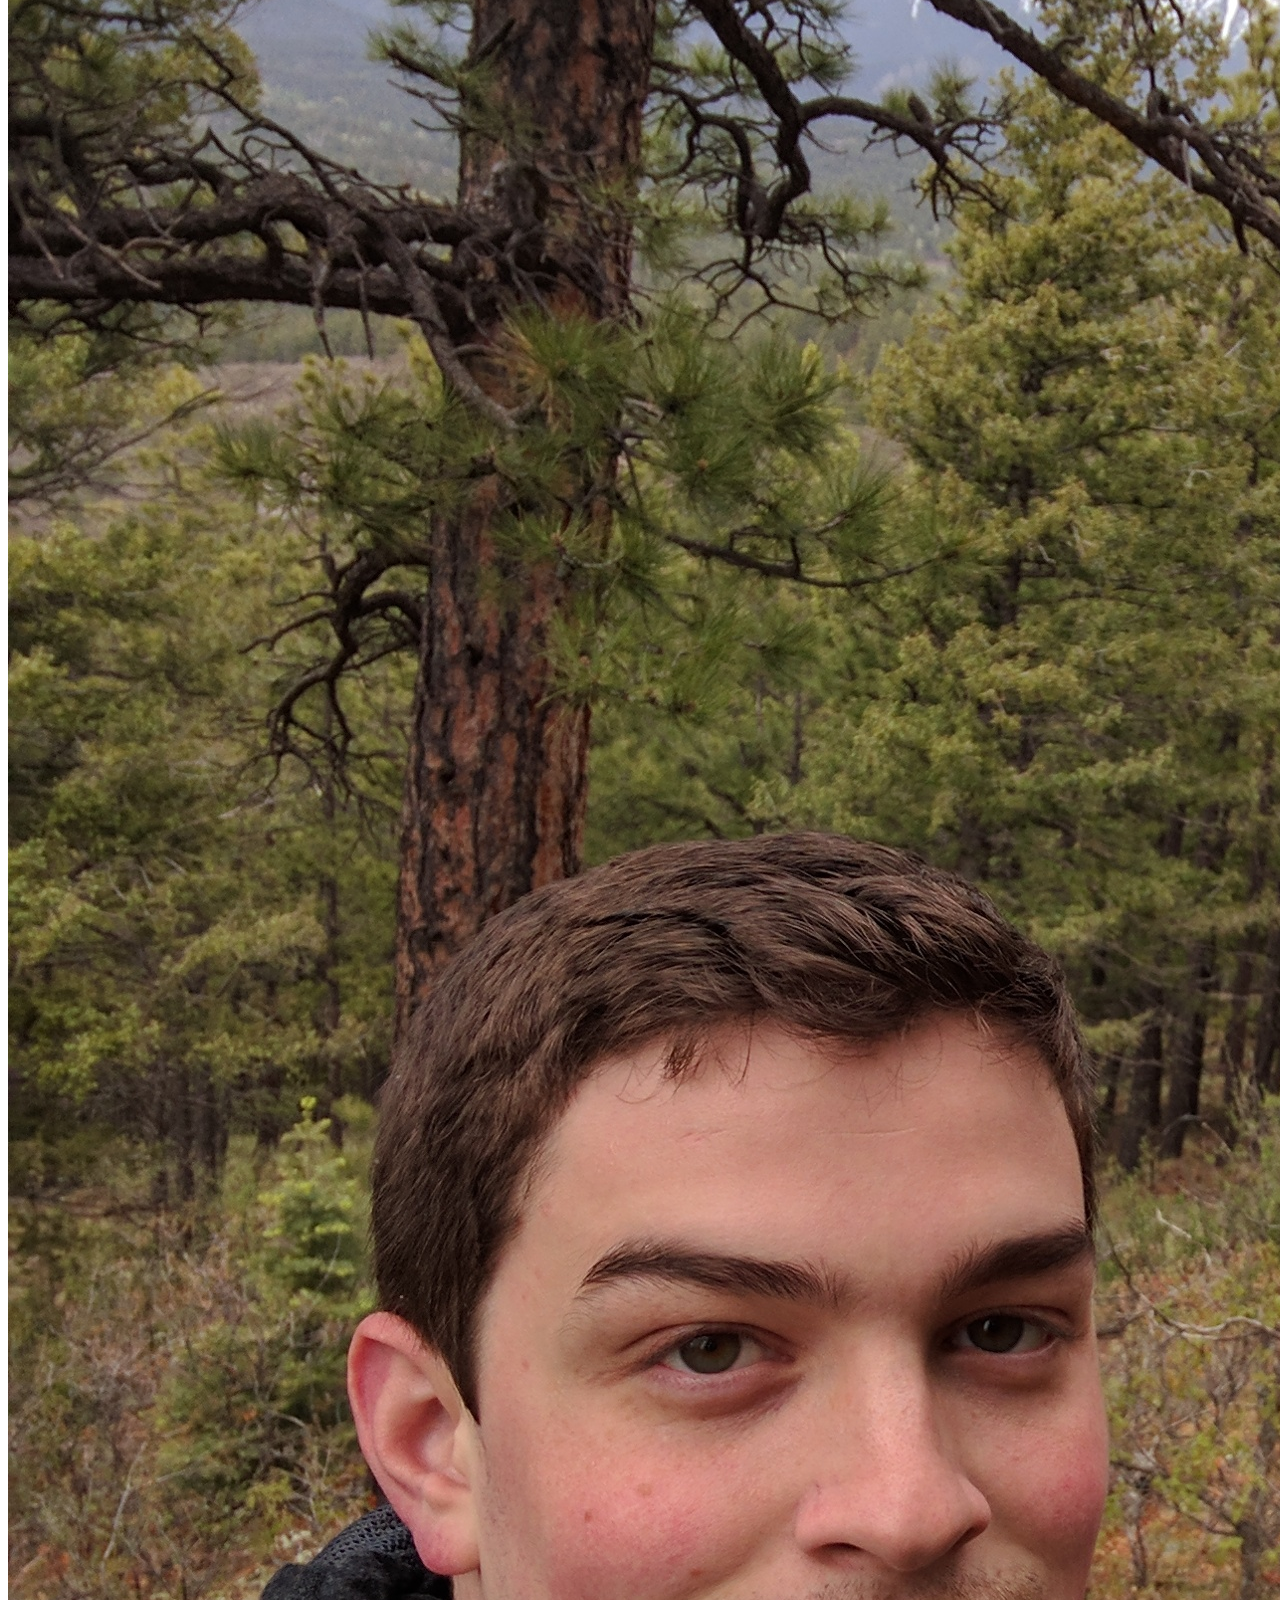
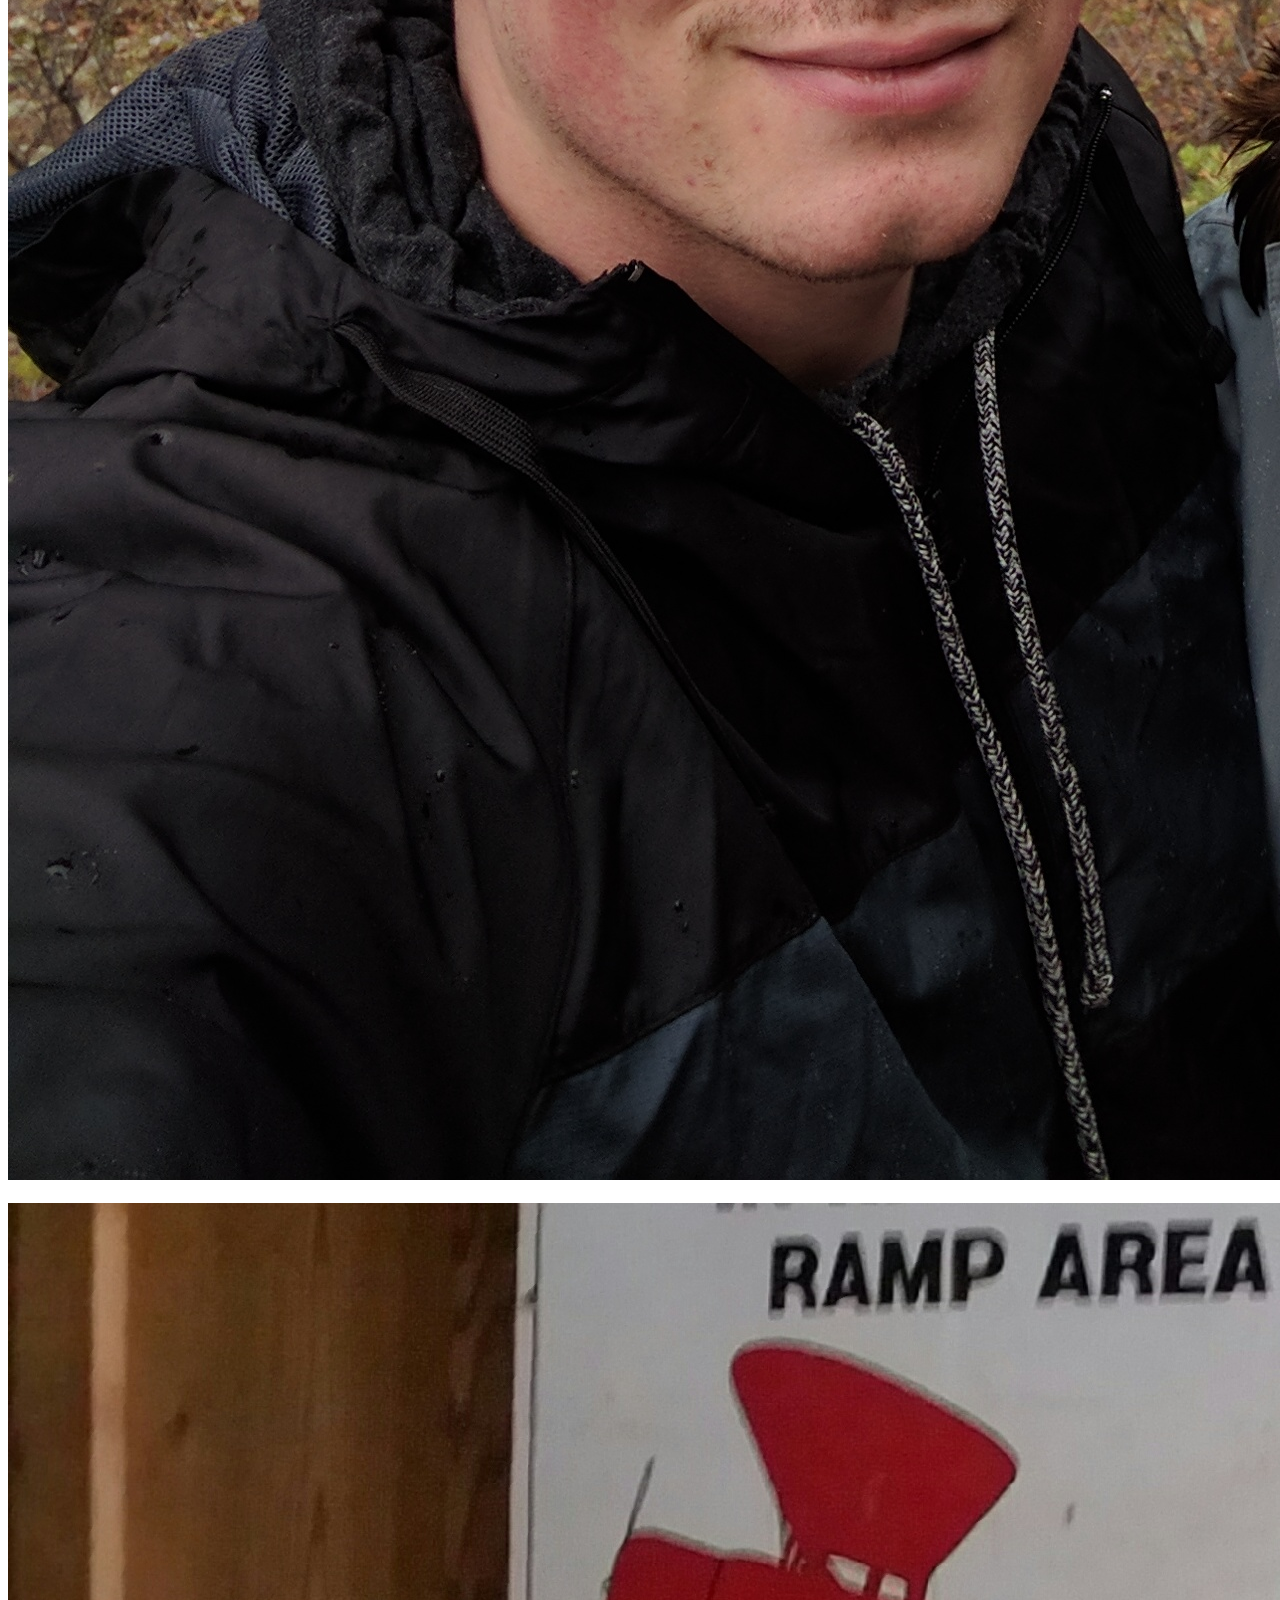
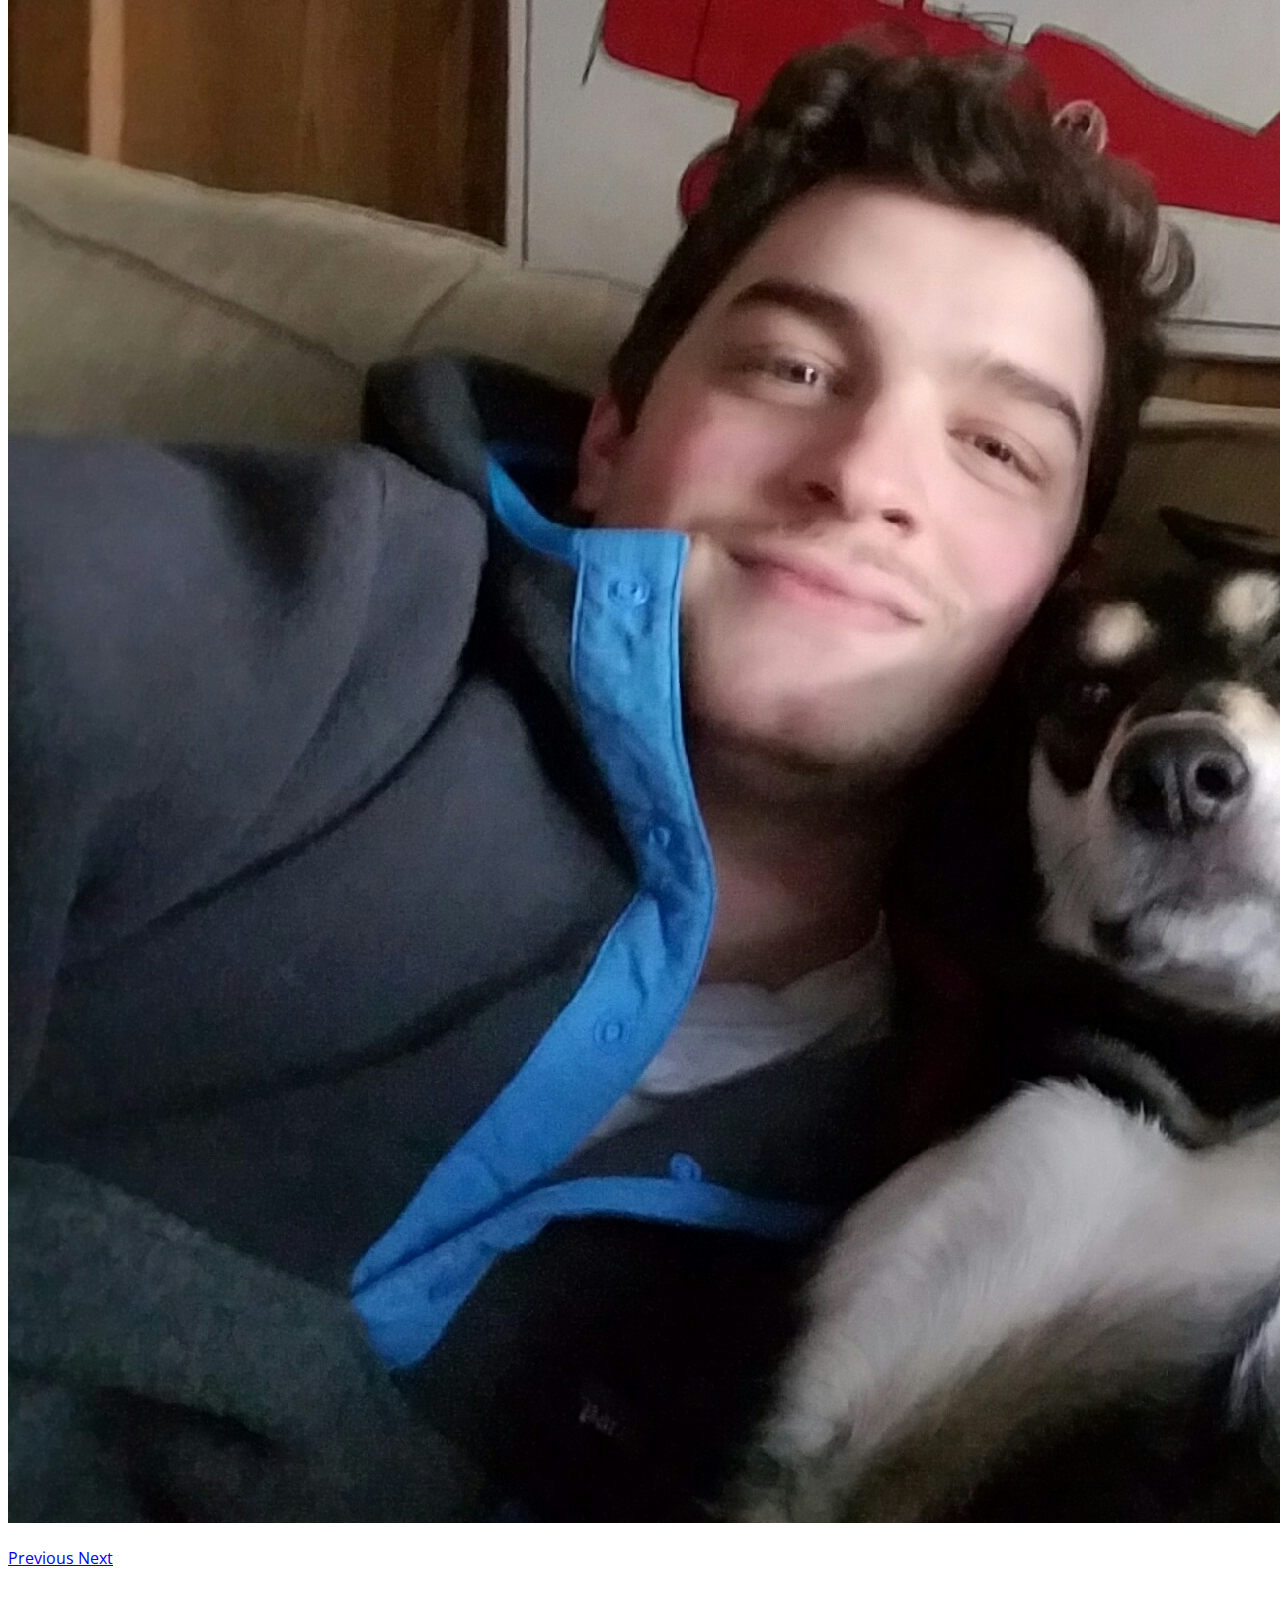
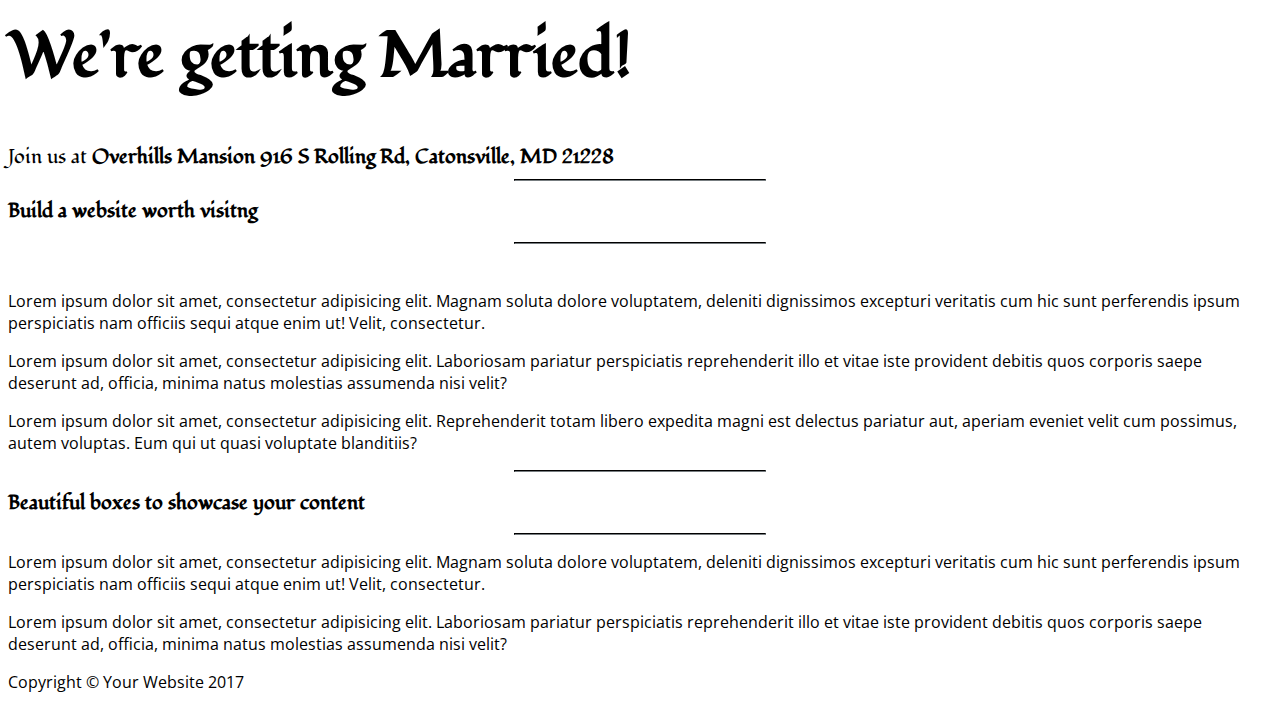
==== commit 2526a375: "Update index.html" ====
--- a/index.html
+++ b/index.html
@@ -66,7 +66,6 @@
             <li data-target="#carouselExampleIndicators" data-slide-to="1"></li>
             <li data-target="#carouselExampleIndicators" data-slide-to="2"></li>
             <li data-target="#carouselExampleIndicators" data-slide-to="3"></li>
-            <li data-target="#carouselExampleIndicators" data-slide-to="4"></li>
           </ol>
           <div class="carousel-inner" role="listbox">
             <div class="carousel-item active">
@@ -84,14 +83,14 @@
               </div>
             </div>
              <div class="carousel-item">
-              <img class="d-block img-fluid w-100" src="IMG_20170601_145828.jpg" alt="">
+              <img class="d-block img-fluid w-100" src="img/IMG_20170601_145828.jpg" alt="">
               <div class="carousel-caption d-none d-md-block">
                 <h3 class="text-shadow"></h3>
                 <p class="text-shadow"></p>
               </div>
             </div>
               <div class="carousel-item">
-              <img class="d-block img-fluid w-100" src="Resized_20170305_133731.jpg" alt="">
+              <img class="d-block img-fluid w-100" src="img/Resized_20170305_133731.jpg" alt="">
               <div class="carousel-caption d-none d-md-block">
                 <h3 class="text-shadow"></h3>
                 <p class="text-shadow"></p>
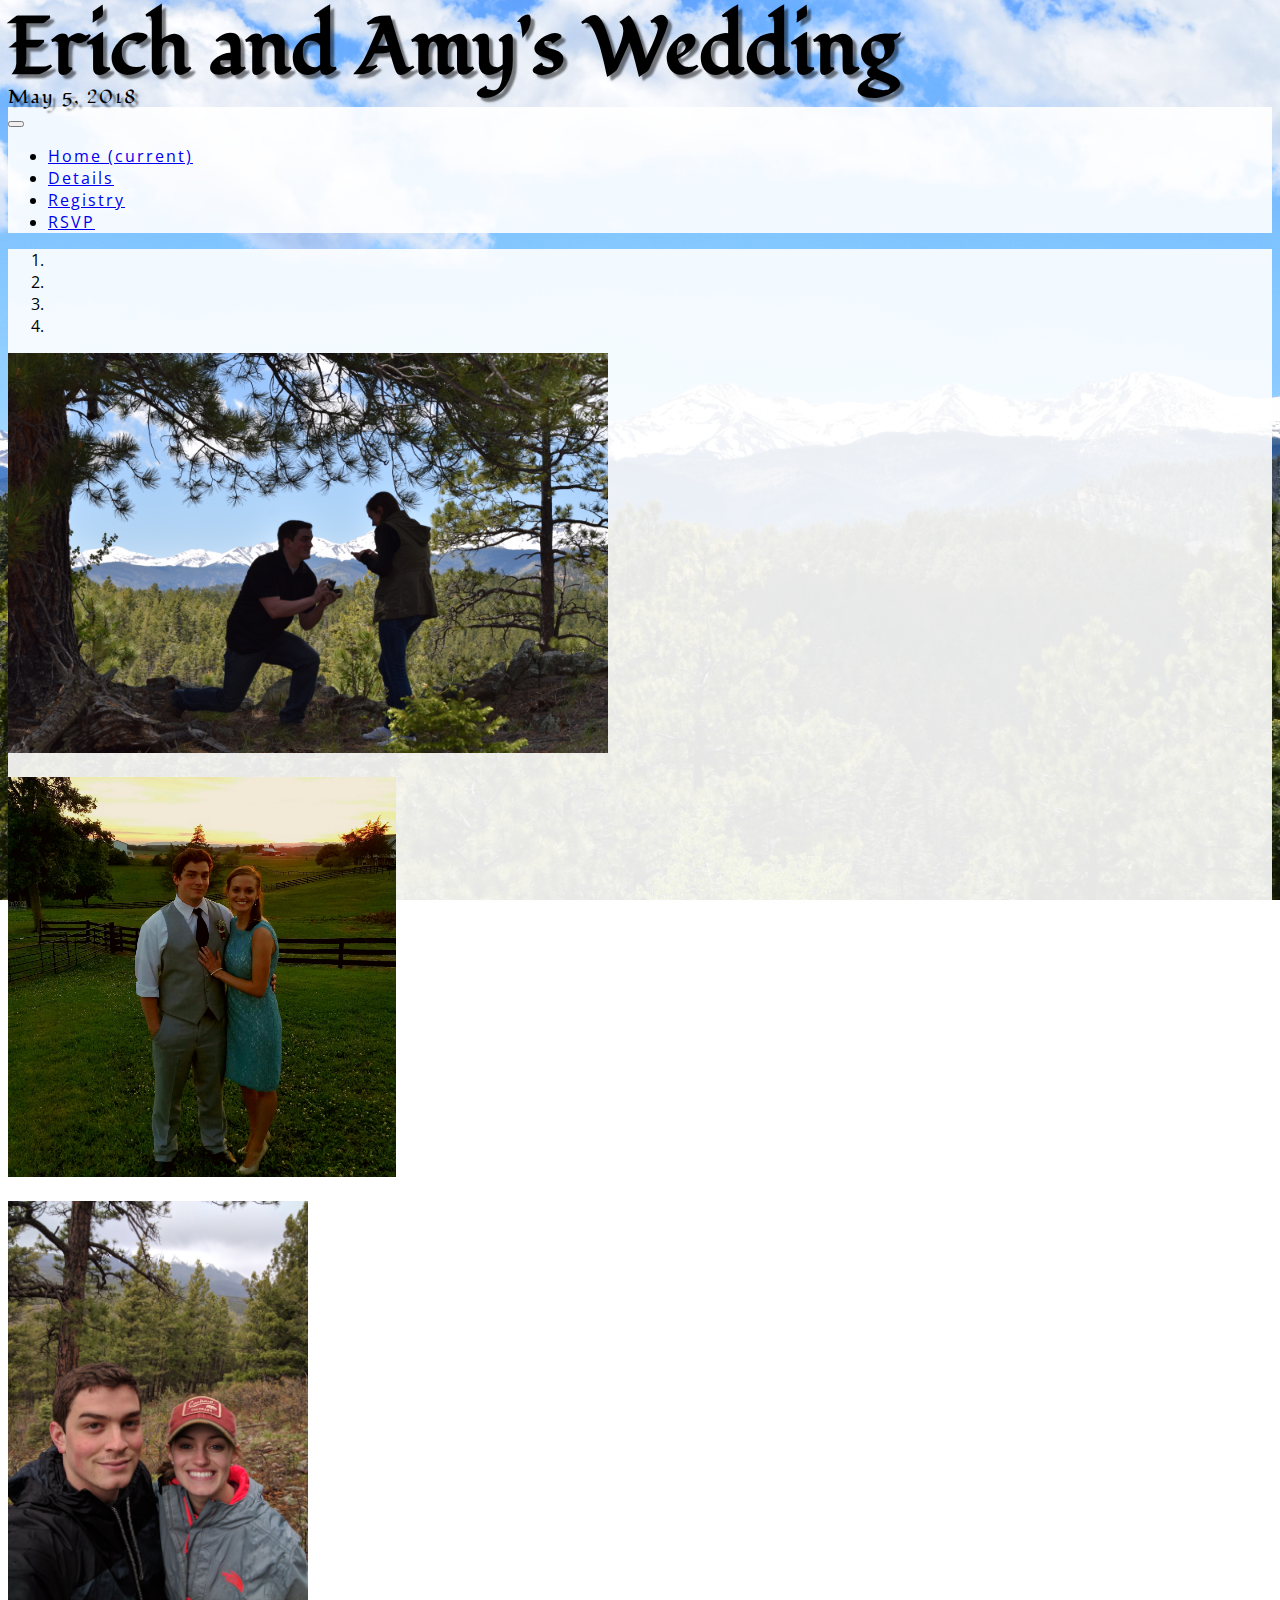
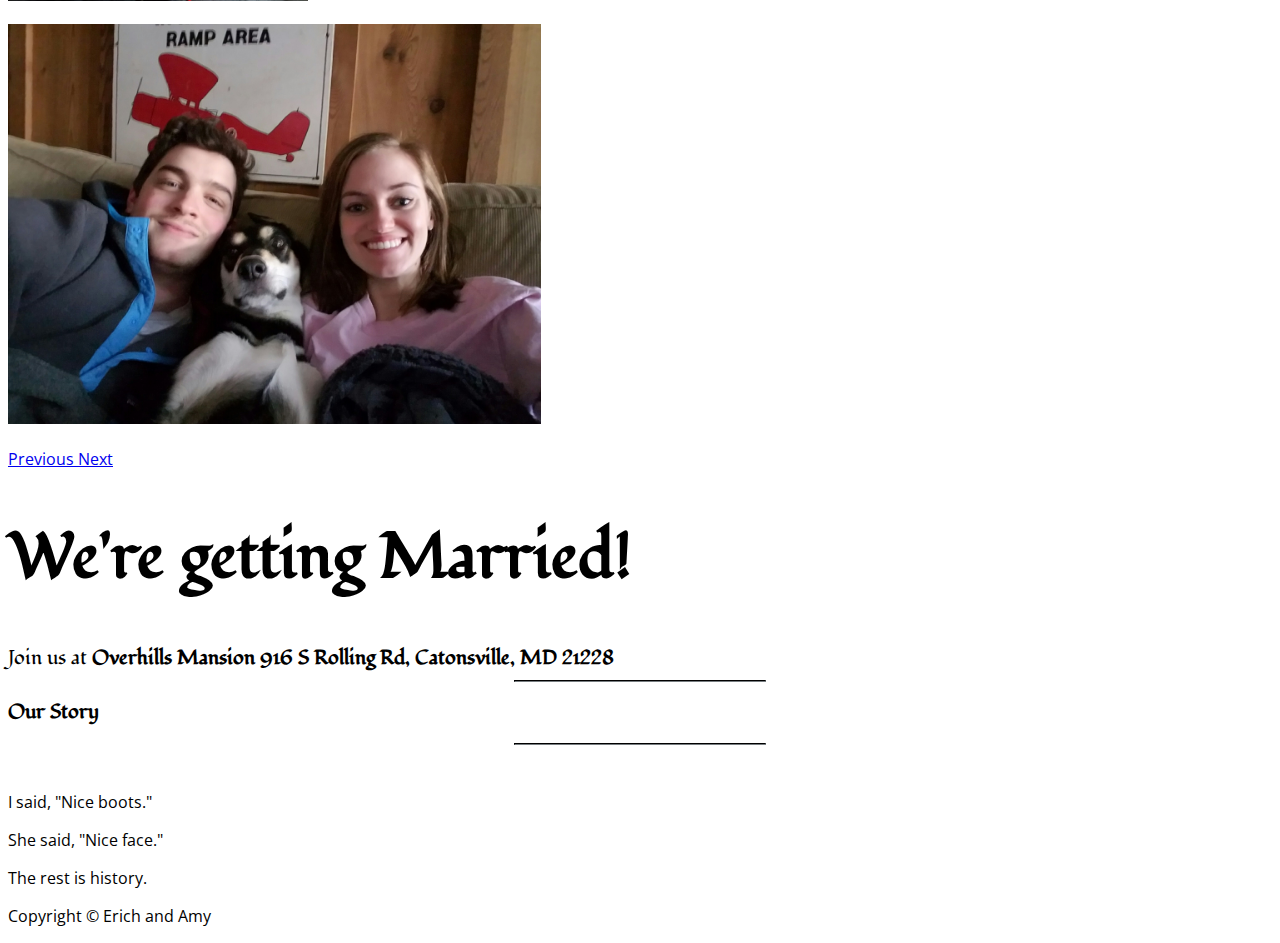
==== commit a3ca9900: "Update index.html" ====
--- a/index.html
+++ b/index.html
@@ -16,7 +16,6 @@
     <!-- Custom fonts for this template -->
     <link href="https://fonts.googleapis.com/css?family=Open+Sans:300italic,400italic,600italic,700italic,800italic,400,300,600,700,800" rel="stylesheet" type="text/css">
     <link href="https://fonts.googleapis.com/css?family=Josefin+Slab:100,300,400,600,700,100italic,300italic,400italic,600italic,700italic" rel="stylesheet" type="text/css">
-    <link href="https://fonts.googleapis.com/css?family=Lobster+Two" rel="stylesheet">
     <link href="https://fonts.googleapis.com/css?family=Fondamento|Petit+Formal+Script|Playball" rel="stylesheet">
     <!-- Custom styles for this template -->
     <link href="css/business-casual.css" rel="stylesheet">
@@ -31,7 +30,7 @@
     <!-- Navigation -->
     <nav class="navbar navbar-expand-lg navbar-light bg-faded py-lg-4">
       <div class="container">
-        <a class="navbar-brand text-uppercase text-expanded font-weight-bold d-lg-none" href="#">Start Bootstrap</a>
+        <a class="navbar-brand text-uppercase text-expanded font-weight-bold d-lg-none" href="#"></a>
         <button class="navbar-toggler" type="button" data-toggle="collapse" data-target="#navbarResponsive" aria-controls="navbarResponsive" aria-expanded="false" aria-label="Toggle navigation">
           <span class="navbar-toggler-icon"></span>
         </button>
@@ -43,13 +42,13 @@
               </a>
             </li>
             <li class="nav-item px-lg-4">
-              <a class="nav-link text-uppercase text-expanded" href="about.html">About</a>
+              <a class="nav-link text-uppercase text-expanded" href="about.html">Details</a>
             </li>
             <li class="nav-item px-lg-4">
-              <a class="nav-link text-uppercase text-expanded" href="blog.html">Blog</a>
+              <a class="nav-link text-uppercase text-expanded" href="blog.html">Registry</a>
             </li>
             <li class="nav-item px-lg-4">
-              <a class="nav-link text-uppercase text-expanded" href="contact.html">Contact</a>
+              <a class="nav-link text-uppercase text-expanded" href="contact.html">RSVP</a>
             </li>
           </ul>
         </div>
@@ -118,24 +117,14 @@
 
       <div class="bg-faded p-4 my-4">
         <hr class="divider">
-        <h2 class="text-center text-lg text-uppercase my-0">Build a website
-          <strong>worth visitng</strong>
+        <h2 class="text-center text-lg text-uppercase my-0">
+          <strong>Our Story</strong>
         </h2>
         <hr class="divider">
-        <img class="img-fluid float-left mr-4 d-none d-lg-block" src="img/intro-pic.jpg" alt="">
-        <p>Lorem ipsum dolor sit amet, consectetur adipisicing elit. Magnam soluta dolore voluptatem, deleniti dignissimos excepturi veritatis cum hic sunt perferendis ipsum perspiciatis nam officiis sequi atque enim ut! Velit, consectetur.</p>
-        <p>Lorem ipsum dolor sit amet, consectetur adipisicing elit. Laboriosam pariatur perspiciatis reprehenderit illo et vitae iste provident debitis quos corporis saepe deserunt ad, officia, minima natus molestias assumenda nisi velit?</p>
-        <p>Lorem ipsum dolor sit amet, consectetur adipisicing elit. Reprehenderit totam libero expedita magni est delectus pariatur aut, aperiam eveniet velit cum possimus, autem voluptas. Eum qui ut quasi voluptate blanditiis?</p>
-      </div>
-
-      <div class="bg-faded p-4 my-4">
-        <hr class="divider">
-        <h2 class="text-center text-lg text-uppercase my-0">Beautiful boxes to
-          <strong>showcase your content</strong>
-        </h2>
-        <hr class="divider">
-        <p>Lorem ipsum dolor sit amet, consectetur adipisicing elit. Magnam soluta dolore voluptatem, deleniti dignissimos excepturi veritatis cum hic sunt perferendis ipsum perspiciatis nam officiis sequi atque enim ut! Velit, consectetur.</p>
-        <p>Lorem ipsum dolor sit amet, consectetur adipisicing elit. Laboriosam pariatur perspiciatis reprehenderit illo et vitae iste provident debitis quos corporis saepe deserunt ad, officia, minima natus molestias assumenda nisi velit?</p>
+        <img class="img-fluid float-left mr-4 d-none d-lg-block" src="flwerbot.jpg" alt="">
+        <p>I said, "Nice boots."</p>
+        <p>She said, "Nice face."</p>
+        <p>The rest is history.</p>
       </div>
 
     </div>
@@ -143,7 +132,7 @@
 
     <footer class="bg-faded text-center py-5">
       <div class="container">
-        <p class="m-0">Copyright &copy; Your Website 2017</p>
+        <p class="m-0">Copyright &copy; Erich and Amy</p>
       </div>
     </footer>
 
--- a/css/business-casual.css
+++ b/css/business-casual.css
@@ -3,6 +3,12 @@
  * Copyright 2013-2017 Start Bootstrap
  * Licensed under MIT (https://github.com/BlackrockDigital/startbootstrap-business-casual/blob/master/LICENSE)
  */
+
+.carousel-item > img {
+    max-height: 400px;
+    width: auto !important;
+    margin: auto;
+}
 
 body {
   font-family: "Open Sans", Helvetica, Arial, sans-serif;
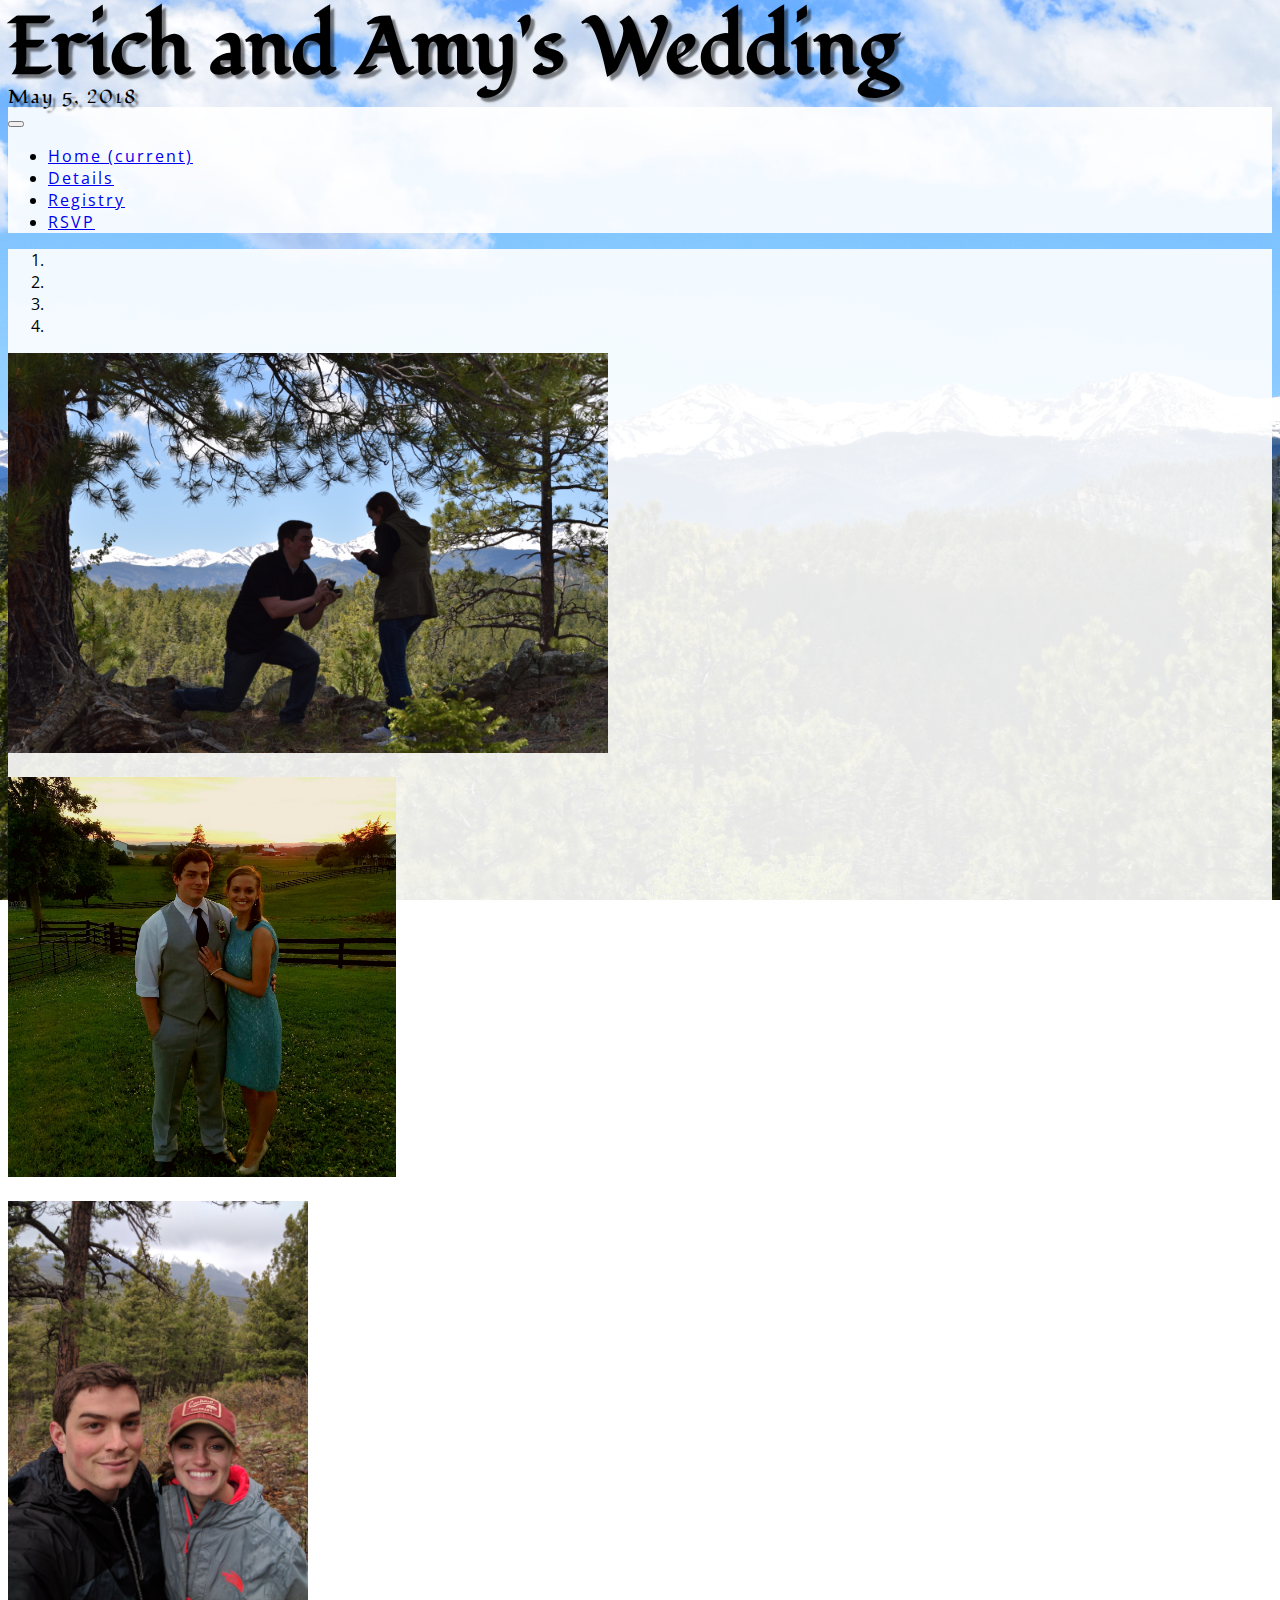
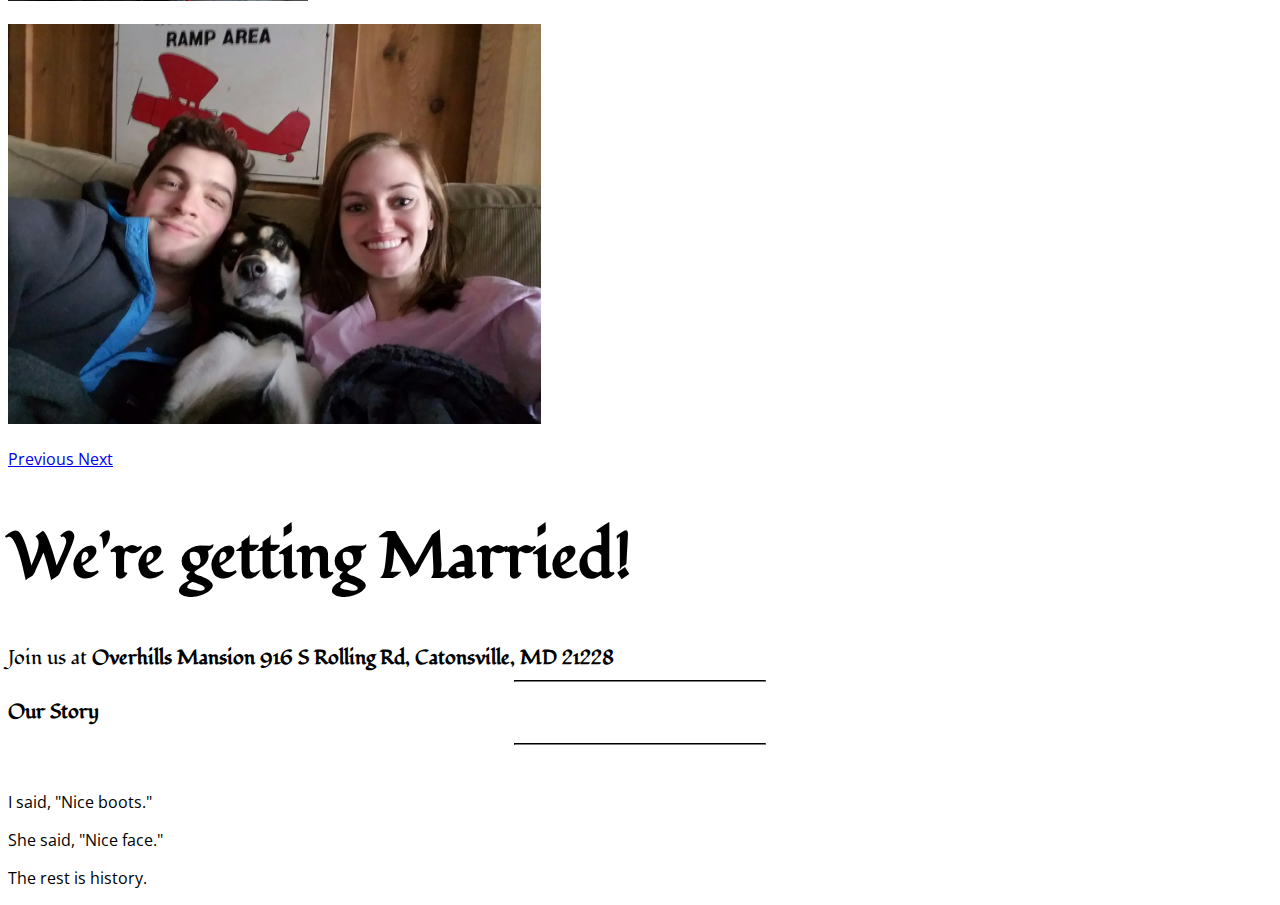
==== commit a6e42f0f: "Update index.html" ====
--- a/index.html
+++ b/index.html
@@ -130,11 +130,7 @@
     </div>
     <!-- /.container -->
 
-    <footer class="bg-faded text-center py-5">
-      <div class="container">
-        <p class="m-0">Copyright &copy; Erich and Amy</p>
-      </div>
-    </footer>
+
 
     <!-- Bootstrap core JavaScript -->
     <script src="vendor/jquery/jquery.min.js"></script>
